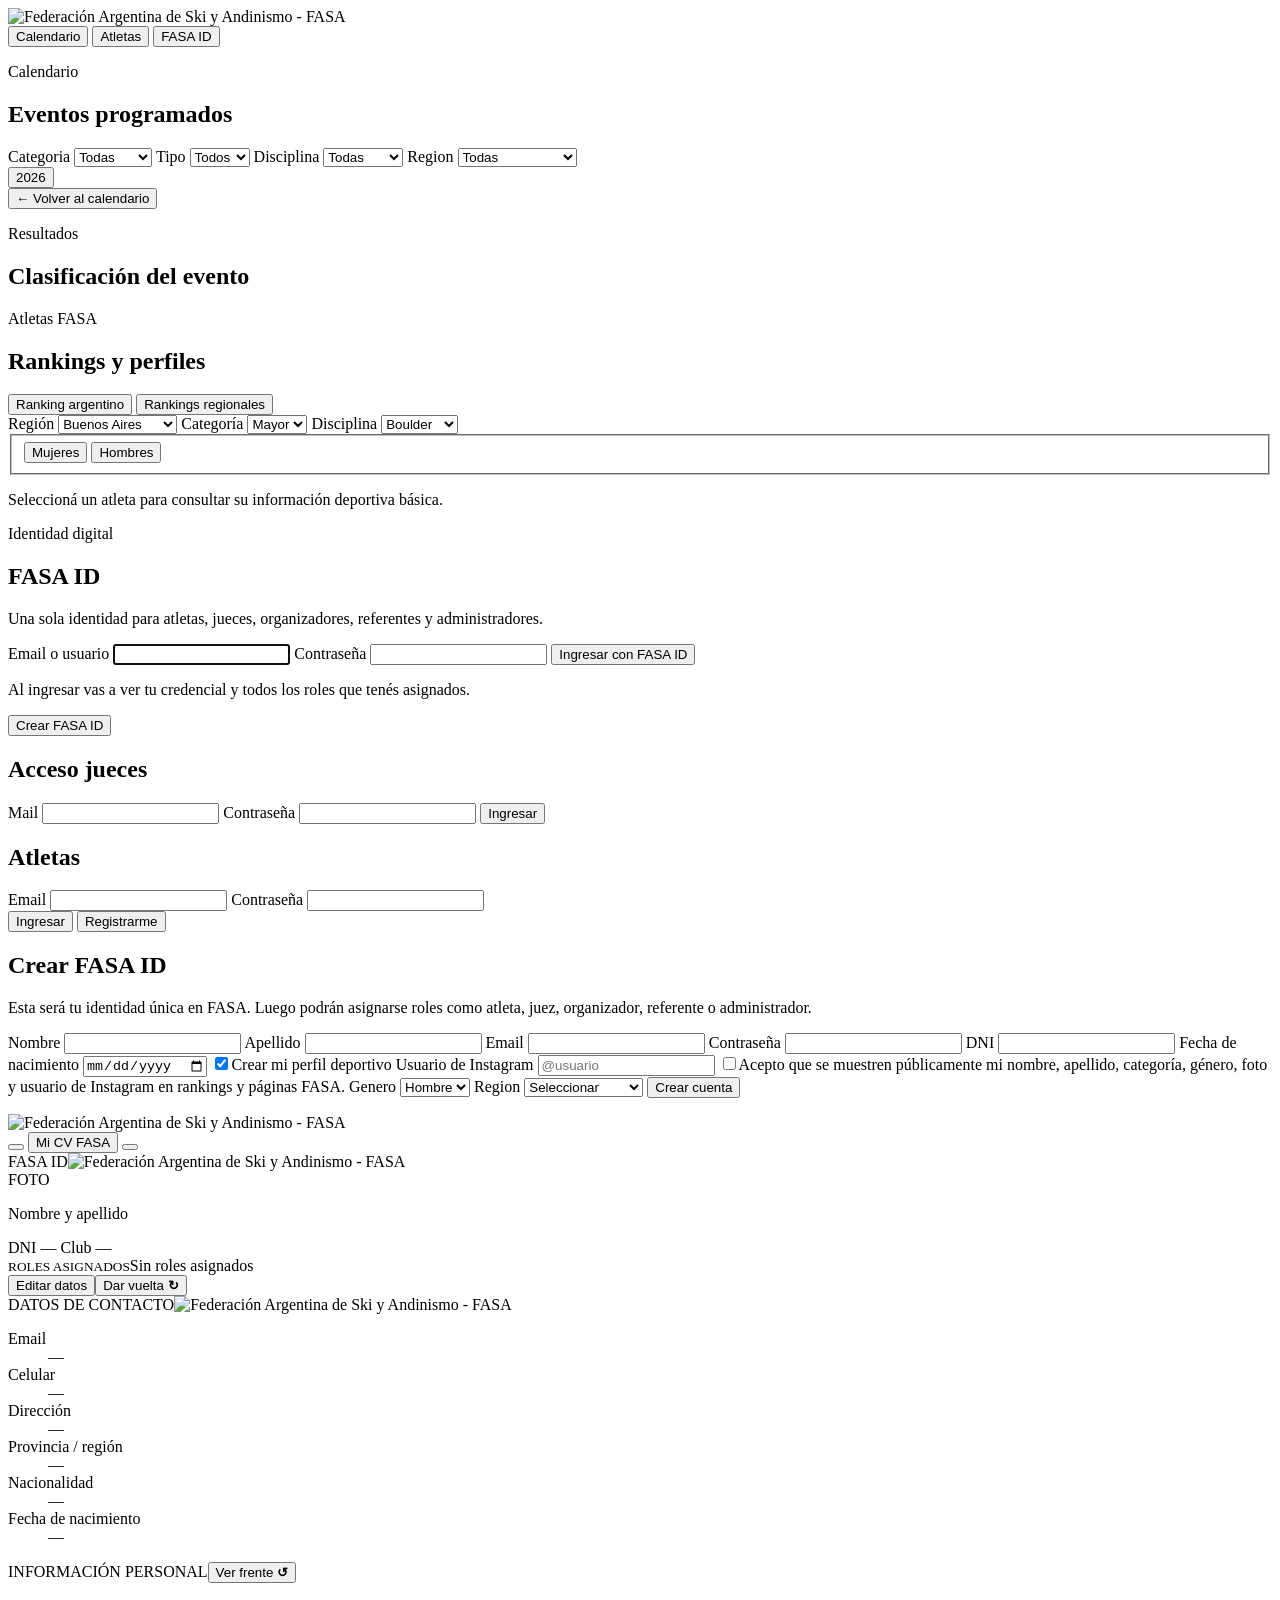
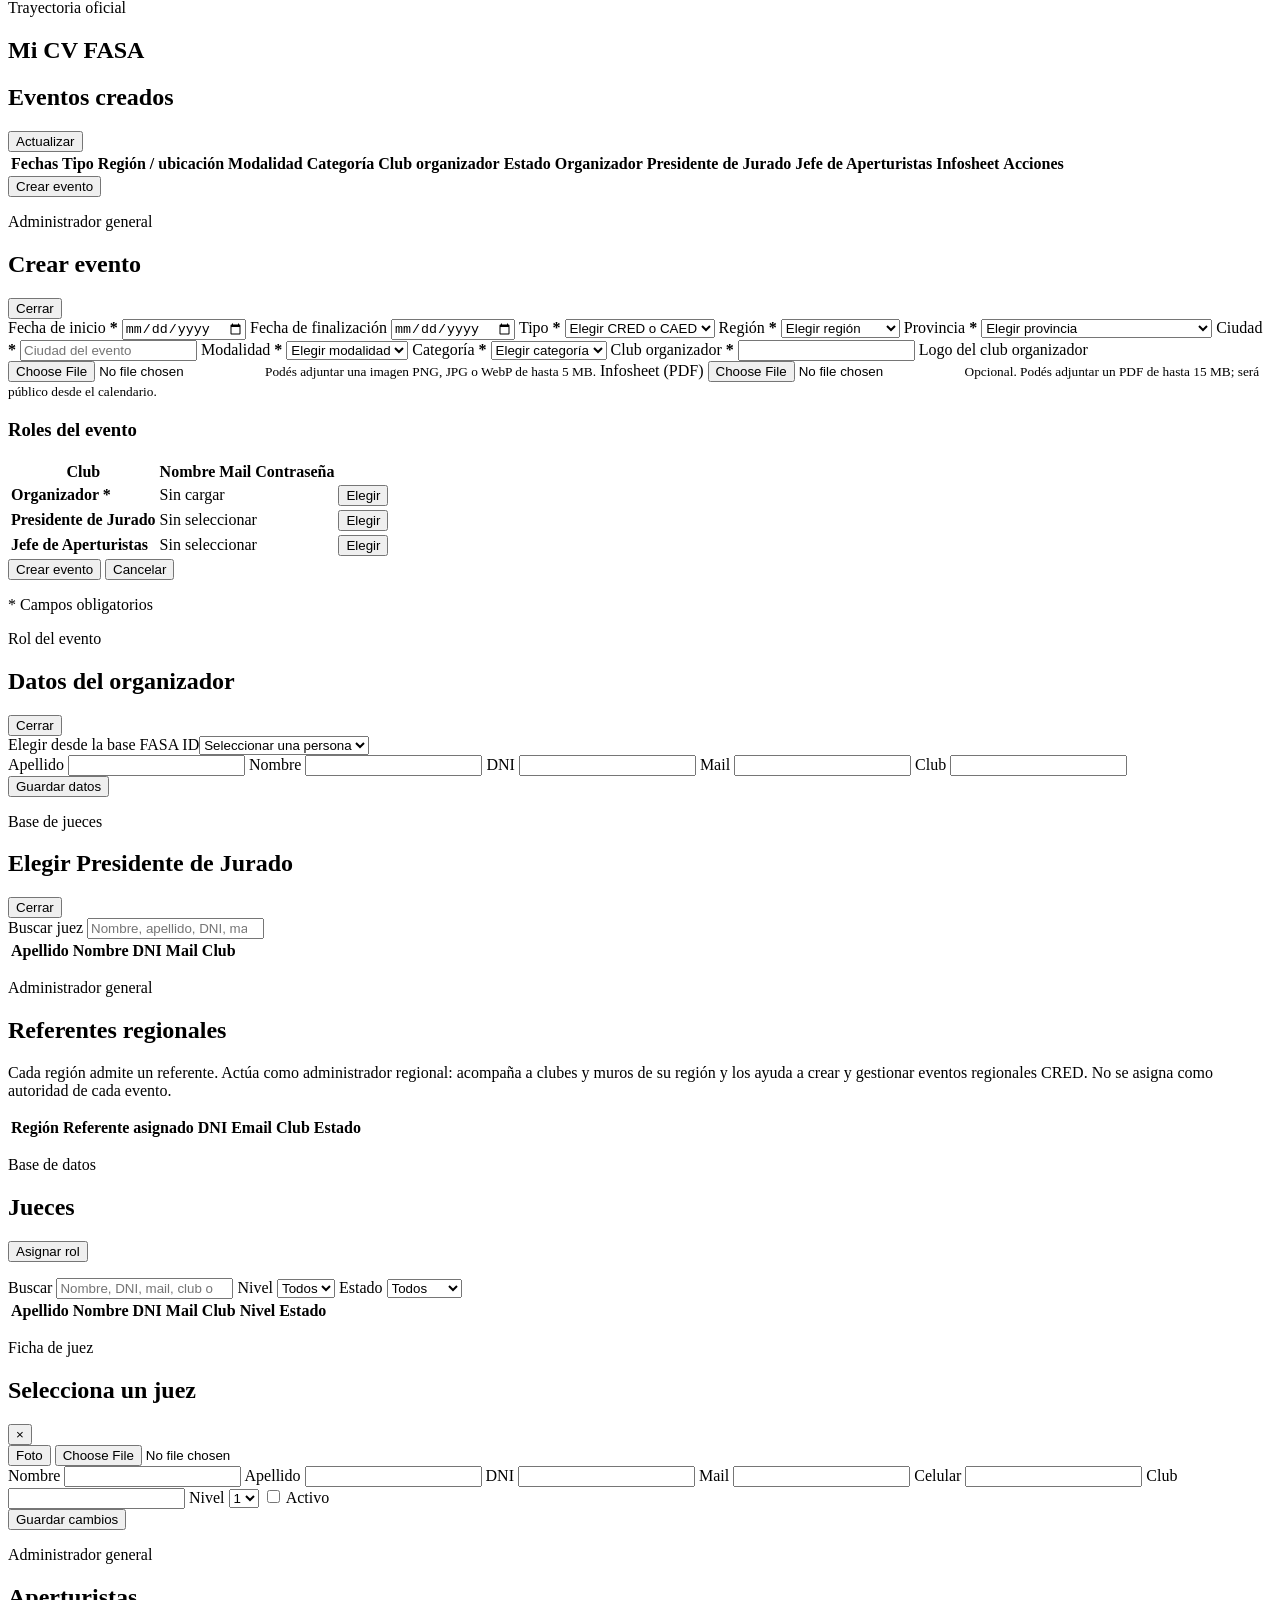
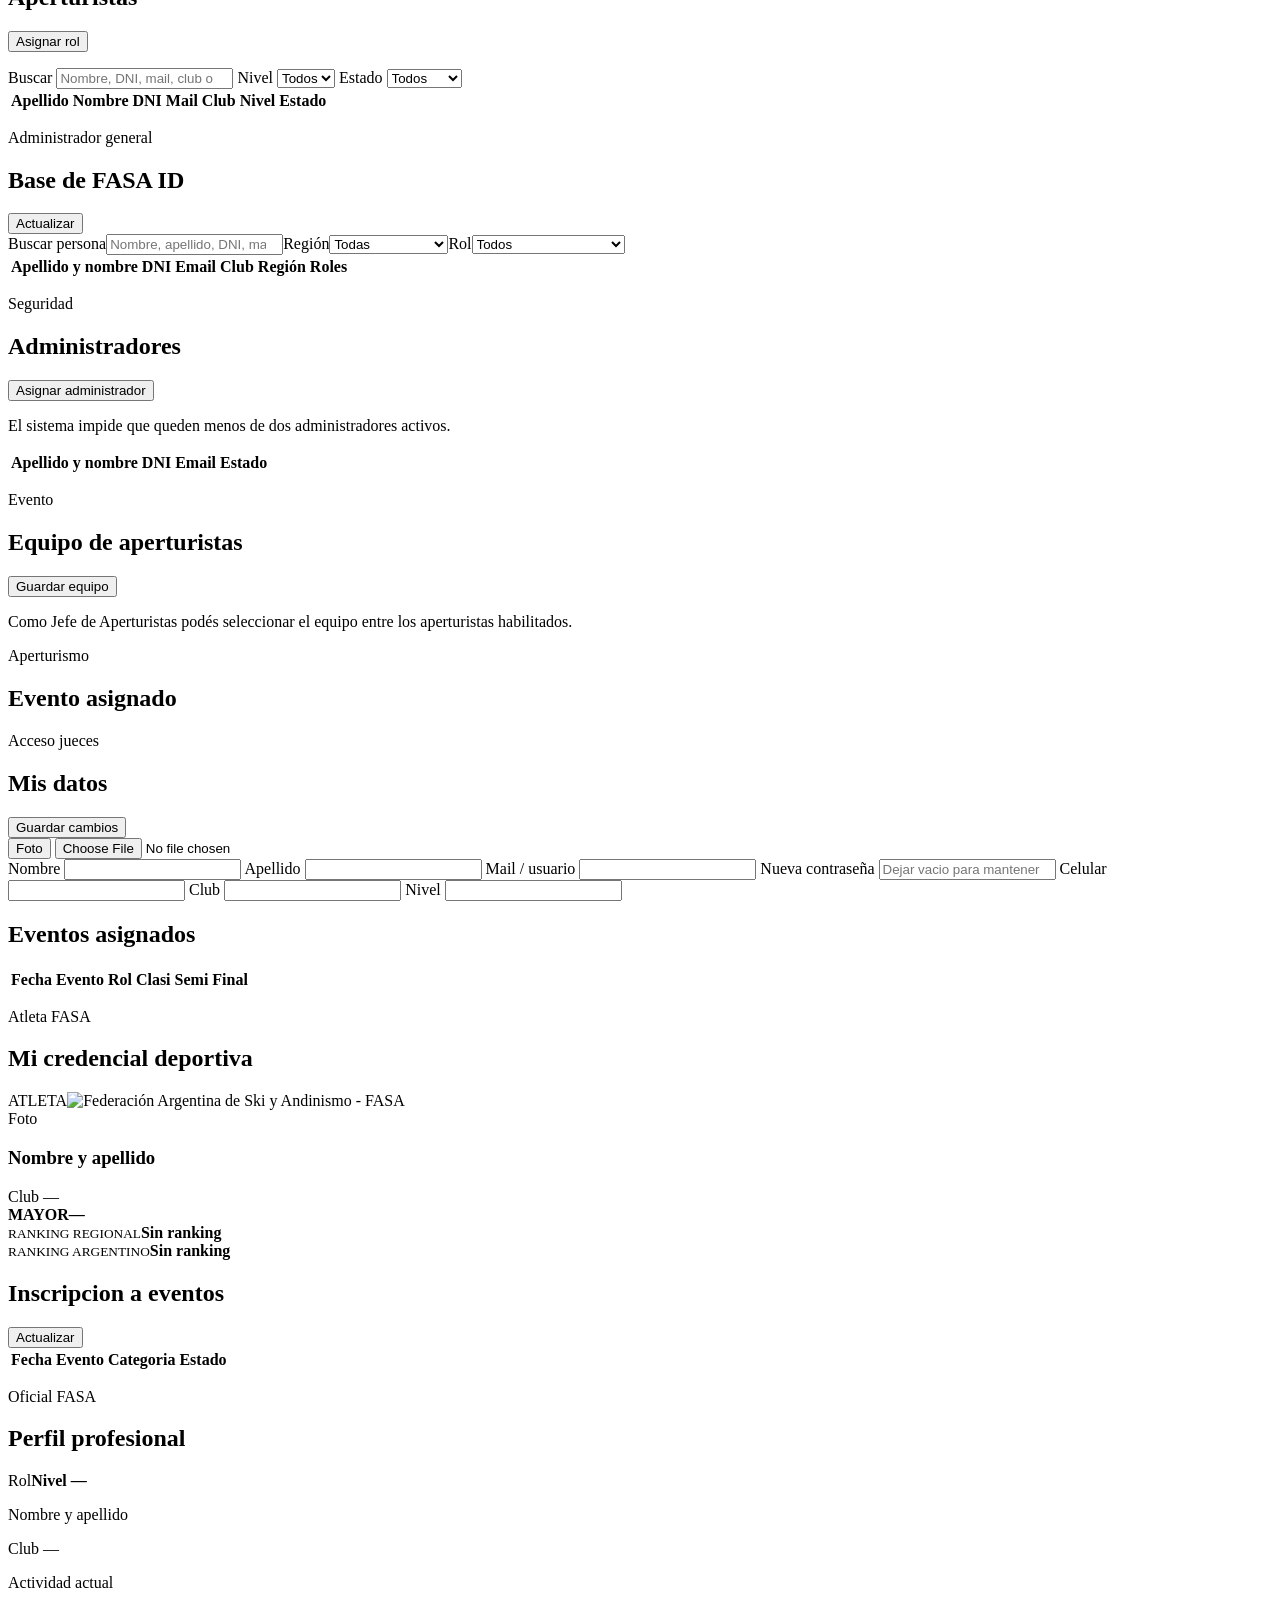
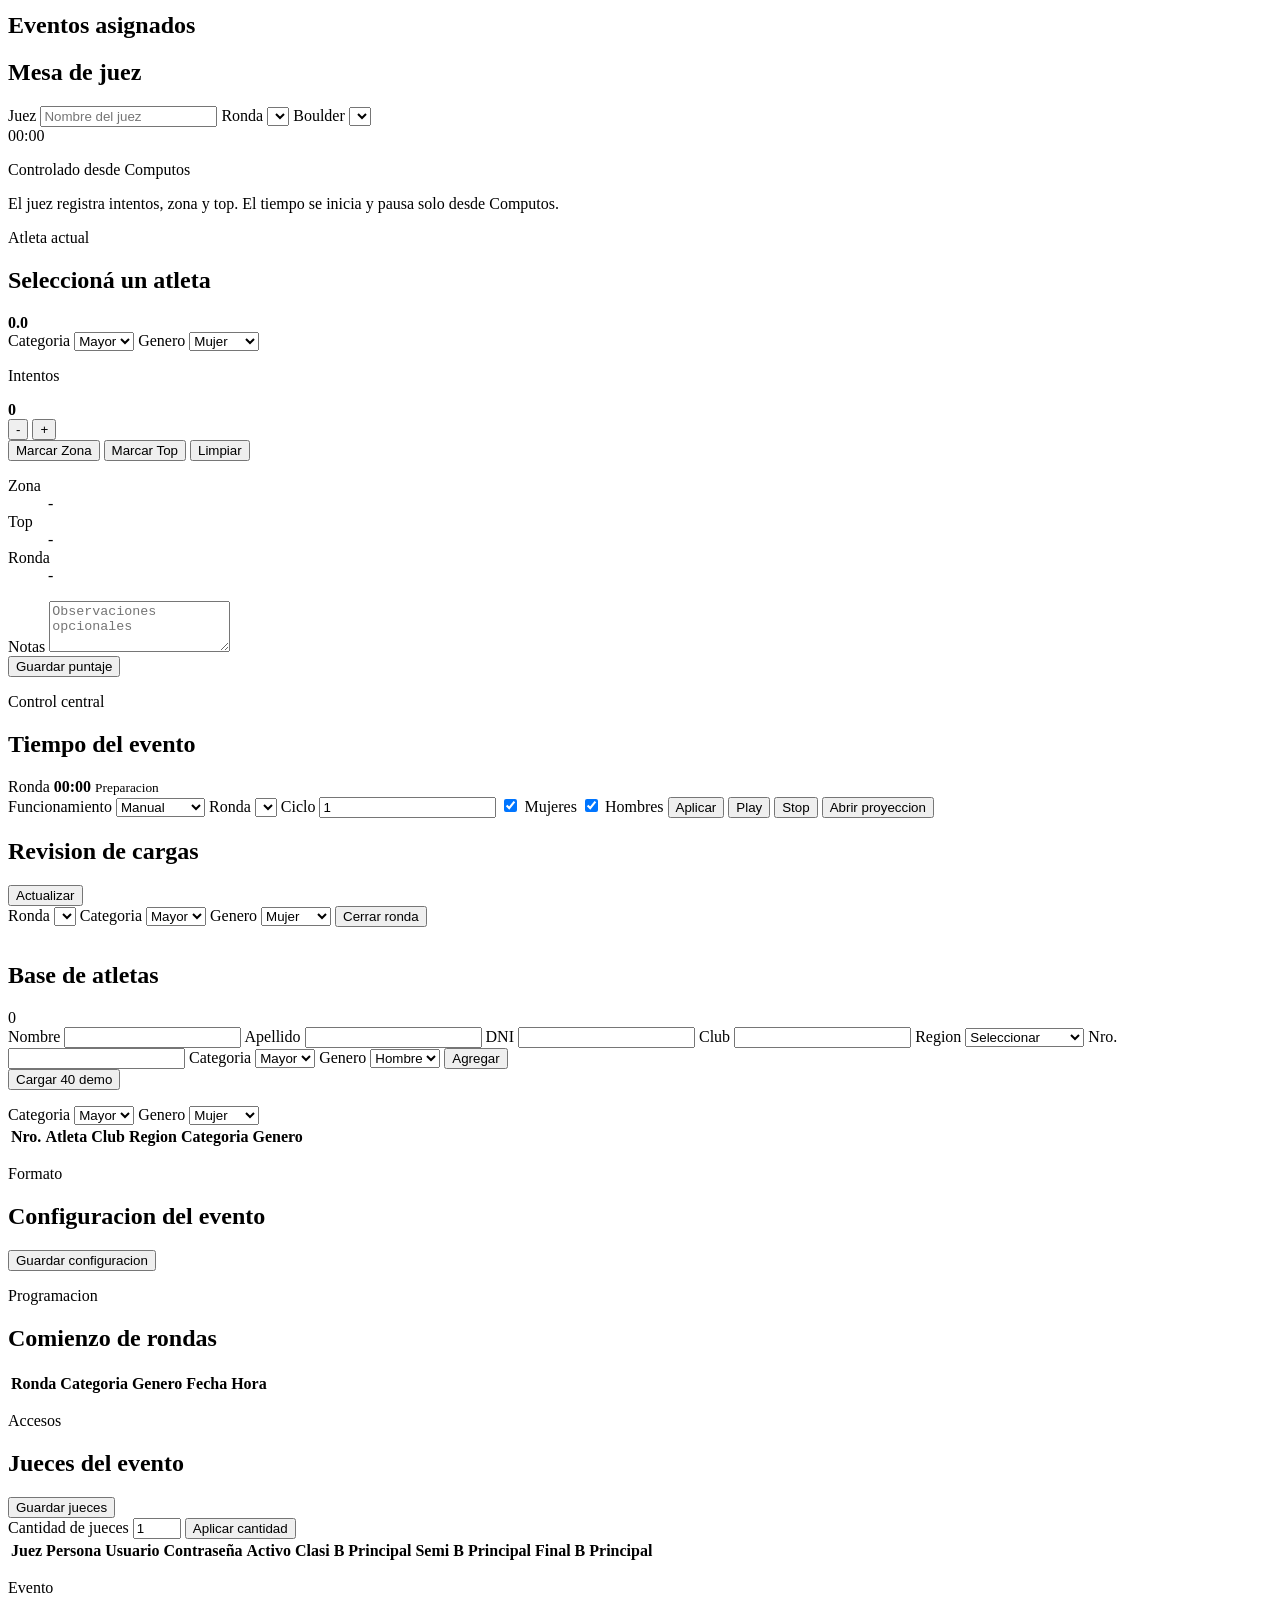
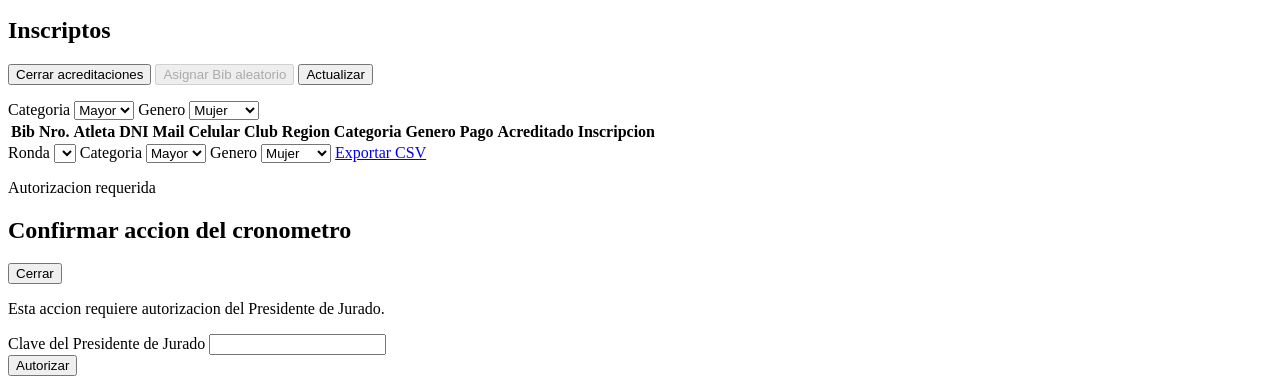
==== public/index.html @ 9b597a8a "Ajustes de version movil" ====
<!doctype html>
<html lang="es">
  <head>
    <meta charset="utf-8" />
    <meta name="viewport" content="width=device-width, initial-scale=1" />
    <title>Eventos de Escalada Deportiva FASA</title>
    <link rel="preconnect" href="https://fonts.googleapis.com" />
    <link rel="preconnect" href="https://fonts.gstatic.com" crossorigin />
    <link href="https://fonts.googleapis.com/css2?family=Catamaran:wght@500;700;800;900&display=swap" rel="stylesheet" />
    <link rel="stylesheet" href="/styles.css?v=20260820-mobile-layout" />
  </head>
  <body>
    <section id="loginGate" class="login-gate public-home">
      <div class="login-panel public-grid">
        <header class="public-site-header">
          <img class="public-site-logo" src="/assets/fasa-logo-white.png" alt="Federación Argentina de Ski y Andinismo - FASA" />
          <nav class="public-nav" aria-label="Navegación principal">
            <button class="public-nav-link active" type="button" data-public-view="calendarView">Calendario</button>
            <button class="public-nav-link" type="button" data-public-view="athletesView">Atletas</button>
            <button class="public-nav-link" type="button" data-public-view="accessView">FASA ID</button>
          </nav>
        </header>
        <section id="calendarView" class="calendar-board public-view active">
          <div class="section-head">
            <div>
              <p class="eyebrow">Calendario</p>
              <h2>Eventos programados</h2>
            </div>
          </div>
          <div class="calendar-filters">
            <label>Categoria
              <select id="publicFilterCategory">
                <option value="">Todas</option>
                <option>Juveniles</option>
                <option>Mayores</option>
              </select>
            </label>
            <label>Tipo
              <select id="publicFilterType">
                <option value="">Todos</option>
                <option>CRED</option>
                <option>CAED</option>
              </select>
            </label>
            <label>Disciplina
              <select id="publicFilterModality">
                <option value="">Todas</option>
                <option>Boulder</option>
                <option>Dificultad</option>
                <option>Velocidad</option>
              </select>
            </label>
            <label>Region
              <select id="publicFilterRegion">
                <option value="">Todas</option>
                <option>Buenos Aires</option>
                <option>Centro</option>
                <option>Cuyo</option>
                <option>Noa</option>
                <option>Litoral</option>
                <option>Patagonia Norte</option>
                <option>Patagonia Sur</option>
              </select>
            </label>
          </div>
          <div class="calendar-layout">
            <aside class="month-rail" aria-label="Filtrar por mes">
              <button id="calendarYear" class="month-year active" type="button">2026</button>
              <div id="calendarMonthRail" class="month-list"></div>
            </aside>
            <div id="publicCompetitionCalendar" class="calendar-list"></div>
          </div>
        </section>
        <section id="competitionDetailView" class="calendar-board public-view competition-page">
          <button id="backToCalendar" class="back-link" type="button">← Volver al calendario</button>
          <div id="competitionPublicHeader" class="competition-hero"></div>
          <section class="public-results-panel">
            <div class="section-head">
              <div><p class="eyebrow">Resultados</p><h2>Clasificación del evento</h2></div>
            </div>
            <div id="competitionPublicResults" class="public-rankings"></div>
          </section>
        </section>
        <section id="athletesView" class="calendar-board public-view">
          <div class="section-head">
            <div>
              <p class="eyebrow">Atletas FASA</p>
              <h2>Rankings y perfiles</h2>
            </div>
          </div>
          <div class="ranking-selector" role="group" aria-label="Tipo de ranking">
            <button class="ranking-button active" type="button" data-ranking="argentine">Ranking argentino</button>
            <button class="ranking-button" type="button" data-ranking="regional">Rankings regionales</button>
          </div>
          <div class="ranking-filters" aria-label="Filtros del ranking">
            <label id="rankingRegionField" class="hidden">Región
              <select id="rankingRegion">
                <option>Buenos Aires</option><option>Centro</option><option>Cuyo</option><option>Noa</option>
                <option>Litoral</option><option>Patagonia Norte</option><option>Patagonia Sur</option>
              </select>
            </label>
            <label>Categoría
              <select id="rankingCategory">
                <option value="mayor">Mayor</option><option value="U19">U19</option><option value="U17">U17</option>
              </select>
            </label>
            <label>Disciplina
              <select id="rankingDiscipline">
                <option value="Boulder">Boulder</option><option value="Dificultad">Dificultad</option><option value="Speed">Speed</option>
              </select>
            </label>
            <fieldset class="gender-toggle">
              <div class="toggle-track" role="group" aria-label="Mujeres u hombres">
                <button class="active" type="button" data-ranking-gender="Mujer">Mujeres</button>
                <button type="button" data-ranking-gender="Hombre">Hombres</button>
              </div>
            </fieldset>
          </div>
          <div id="rankingContext" class="ranking-context" aria-live="polite"></div>
          <div id="publicRankings" class="public-rankings"></div>
          <p class="athlete-note">Seleccioná un atleta para consultar su información deportiva básica.</p>
        </section>
        <aside id="accessView" class="access-panel public-view">
        <div>
          <p class="eyebrow">Identidad digital</p>
          <h2>FASA ID</h2>
          <p class="access-copy">Una sola identidad para atletas, jueces, organizadores, referentes y administradores.</p>
        </div>
        <form id="loginForm" class="login-card unified-login">
          <label>Email o usuario
            <input name="user" autocomplete="username" autofocus required />
          </label>
          <label>Contraseña
            <input name="password" type="password" autocomplete="current-password" />
          </label>
          <button class="primary" type="submit">Ingresar con FASA ID</button>
          <p>Al ingresar vas a ver tu credencial y todos los roles que tenés asignados.</p>
        </form>
        <button id="showCompetitorRegister" class="profile-create" type="button">Crear FASA ID</button>
        <form id="judgePortalLoginForm" class="login-card hidden" aria-hidden="true">
          <h2>Acceso jueces</h2>
          <label>Mail
            <input name="username" type="email" autocomplete="username" />
          </label>
          <label>Contraseña
            <input name="password" type="password" autocomplete="current-password" />
          </label>
          <button class="primary" type="submit">Ingresar</button>
        </form>
        <form id="competitorLoginForm" class="login-card hidden" aria-hidden="true">
          <h2>Atletas</h2>
          <label>Email
            <input name="email" type="email" autocomplete="username" />
          </label>
          <label>Contraseña
            <input name="password" type="password" autocomplete="current-password" />
          </label>
          <div class="save-row">
            <button class="primary" type="submit">Ingresar</button>
            <button type="button">Registrarme</button>
          </div>
        </form>
        <form id="competitorRegisterForm" class="login-card hidden">
          <h2>Crear FASA ID</h2>
          <p class="profile-explainer">Esta será tu identidad única en FASA. Luego podrán asignarse roles como atleta, juez, organizador, referente o administrador.</p>
          <label>Nombre <input name="first_name" required /></label>
          <label>Apellido <input name="last_name" required /></label>
          <label>Email <input name="email" type="email" required /></label>
          <label>Contraseña <input name="password" type="password" required /></label>
          <label>DNI <input name="dni" required inputmode="numeric" pattern="\d{8}" maxlength="8" /></label>
          <label>Fecha de nacimiento <input name="birth_date" type="date" required /></label>
          <label class="switch-option"><input name="create_athlete_profile" type="checkbox" checked /><span>Crear mi perfil deportivo</span></label>
          <label>Usuario de Instagram <input name="instagram" placeholder="@usuario" autocomplete="off" /></label>
          <label class="consent-option"><input name="public_athlete_profile" type="checkbox" /><span>Acepto que se muestren públicamente mi nombre, apellido, categoría, género, foto y usuario de Instagram en rankings y páginas FASA.</span></label>
          <label>Genero
            <select name="gender" required>
              <option>Hombre</option>
              <option>Mujer</option>
            </select>
          </label>
          <label>Region
            <select name="region">
              <option value="">Seleccionar</option>
              <option>Buenos Aires</option>
              <option>Centro</option>
              <option>Cuyo</option>
              <option>Noa</option>
              <option>Litoral</option>
              <option>Patagonia Norte</option>
              <option>Patagonia Sur</option>
            </select>
          </label>
          <button class="primary" type="submit">Crear cuenta</button>
        </form>
        <p id="loginStatus" aria-live="polite"></p>
        </aside>
      </div>
    </section>

    <header id="appHeader" class="topbar hidden">
      <img class="private-site-logo" src="/assets/fasa-logo-white.png" alt="Federación Argentina de Ski y Andinismo - FASA" />
      <nav class="tabs" aria-label="Vistas">
        <div class="private-top-nav">
          <div id="assignedRoles" class="assigned-roles" aria-label="Roles asignados"></div>
          <div class="private-account-nav">
            <button class="tab profile-tab account-icon-button" data-view="unifiedProfile" data-roles="general_admin regional_representative competition_admin organizer judge judge_portal competitor guest route_setter chief_route_setter" title="Mi FASA ID" aria-label="Mi FASA ID"><span class="user-avatar-icon" aria-hidden="true"></span></button>
            <strong id="currentRoleLabel" class="current-role-label hidden"></strong>
            <button class="tab cv-tab" data-view="fasaCv" data-roles="general_admin regional_representative competition_admin organizer judge judge_portal competitor guest route_setter chief_route_setter" type="button">Mi CV FASA</button>
            <button id="logoutButton" class="tab logout-tab account-icon-button" type="button" title="Salir" aria-label="Salir"><span class="exit-door-icon" aria-hidden="true"></span></button>
          </div>
        </div>
        <div class="private-secondary-nav">
          <button class="tab active role-hidden" data-view="judge" data-roles="judge" hidden>Juecear evento</button>
          <button class="tab role-hidden" data-view="competitions" data-roles="general_admin regional_representative" hidden>Eventos</button>
          <button class="tab role-hidden" data-view="regionalRepresentatives" data-roles="general_admin" hidden>Referentes regionales</button>
          <button class="tab role-hidden" data-view="judgePeople" data-roles="general_admin" hidden>Jueces</button>
          <button class="tab role-hidden" data-view="routeSetterPeople" data-roles="general_admin" hidden>Aperturistas</button>
          <button class="tab role-hidden" data-view="fasaIdManagement" data-roles="general_admin" hidden>FASA ID</button>
          <button class="tab role-hidden" data-view="administratorManagement" data-roles="general_admin" hidden>Administradores</button>
          <button class="tab role-hidden" data-view="routeSetterEvent" data-roles="route_setter" hidden>Evento</button>
          <button class="tab role-hidden" data-view="routeSetterTeam" data-roles="chief_route_setter" hidden>Equipo de aperturistas</button>
          <button class="tab role-hidden" data-view="officialProfile" data-roles="judge judge_portal route_setter chief_route_setter" hidden>Perfil profesional</button>
          <button class="tab role-hidden" data-view="competitorPortal" data-subview="profile" data-roles="competitor" hidden>Perfil deportivo</button>
          <button class="tab role-hidden" data-view="competitorPortal" data-subview="registrations" data-roles="competitor" hidden>Inscripción a eventos</button>
          <button class="tab role-hidden" data-view="computos" data-roles="competition_admin" hidden>Cómputos</button>
          <button class="tab role-hidden" data-view="registrations" data-roles="competition_admin organizer" hidden>Inscriptos</button>
          <button class="tab role-hidden" data-view="config" data-roles="competition_admin" hidden>Configuración</button>
          <button class="tab role-hidden" data-view="results" data-roles="competition_admin judge guest" hidden>Resultados</button>
        </div>
      </nav>
    </header>

    <main id="appMain" class="hidden">
      <section id="activeEventContext" class="active-event-context" hidden>
        <div><span id="activeEventRole">Rol</span><strong id="activeEventName">Evento seleccionado</strong><small id="activeEventMeta"></small></div>
        <nav id="activeEventActions" class="active-event-actions" aria-label="Funciones del evento"></nav>
        <button id="backToAssignedEvents" class="event-return-button" type="button" title="Volver a eventos asignados" aria-label="Volver a eventos asignados">↩</button>
      </section>
      <section id="unifiedProfile" class="view">
        <section class="fasa-profile-panel">
          <div id="fasaIdFlip" class="fasa-id-flip">
            <div class="fasa-id-card" aria-label="Credencial digital FASA ID">
              <article class="id-card-face id-card-front">
                <div class="id-card-brand"><span>FASA ID</span><img src="/assets/fasa-logo-white.png" alt="Federación Argentina de Ski y Andinismo - FASA" /></div>
                <div class="id-card-body">
                  <div id="fasaIdCardPhoto" class="id-card-photo"><span>FOTO</span></div>
                  <div class="id-card-data">
                    <p id="fasaIdCardName">Nombre y apellido</p>
                    <span id="fasaIdCardDni">DNI —</span>
                    <span id="fasaIdCardClub">Club —</span>
                    <div class="id-card-roles"><small>ROLES ASIGNADOS</small><span id="fasaIdCardRoles">Sin roles asignados</span></div>
                  </div>
                </div>
                <div class="id-card-footer"><button id="editUnifiedProfile" class="card-edit-button" type="button">Editar datos</button><button class="flip-id-button" type="button" data-flip-id>Dar vuelta <b>↻</b></button></div>
              </article>
              <article class="id-card-face id-card-back">
                <div class="id-card-brand"><span>DATOS DE CONTACTO</span><img src="/assets/fasa-logo-white.png" alt="Federación Argentina de Ski y Andinismo - FASA" /></div>
                <dl class="id-card-details">
                  <div><dt>Email</dt><dd id="fasaIdCardEmail">—</dd></div>
                  <div><dt>Celular</dt><dd id="fasaIdCardPhone">—</dd></div>
                  <div><dt>Dirección</dt><dd id="fasaIdCardAddress">—</dd></div>
                  <div><dt>Provincia / región</dt><dd id="fasaIdCardLocation">—</dd></div>
                  <div><dt>Nacionalidad</dt><dd id="fasaIdCardNationality">—</dd></div>
                  <div><dt>Fecha de nacimiento</dt><dd id="fasaIdCardBirthDate">—</dd></div>
                </dl>
                <div class="id-card-footer"><span>INFORMACIÓN PERSONAL</span><button class="flip-id-button" type="button" data-flip-id>Ver frente <b>↺</b></button></div>
              </article>
            </div>
          </div>
          <dialog id="profileEditDialog" class="profile-edit-dialog">
            <form method="dialog" class="profile-edit-shell">
              <div class="section-head"><div><p class="eyebrow">FASA ID</p><h2>Editar datos</h2></div><button id="closeProfileEditor" class="dialog-close" value="cancel" aria-label="Cerrar">×</button></div>
              <p class="profile-intro">El DNI identifica tu registro y no puede modificarse desde aquí.</p>
              <div class="unified-profile-layout">
                <div class="profile-photo-card">
                  <div id="unifiedProfilePhoto" class="photo-preview"><span>Foto de perfil</span></div>
                  <label>URL de la foto <input data-unified-field="photo_url" placeholder="https://..." /></label>
                </div>
                <div class="detail-form unified-fields">
                  <label>Nombre <input data-unified-field="first_name" /></label>
                  <label>Apellido <input data-unified-field="last_name" /></label>
                  <label>Nacionalidad <input data-unified-field="nationality" /></label>
                  <label>DNI <input data-unified-field="dni" readonly inputmode="numeric" maxlength="8" /></label>
                  <label>Club <input data-unified-field="club" /></label>
                  <label>Fecha de nacimiento <input data-unified-field="birth_date" type="date" /></label>
                  <label>Dirección de mail <input data-unified-field="email" type="email" /></label>
                  <label>Nueva contraseña <input data-unified-field="password" type="password" placeholder="Dejar vacío para mantener" /></label>
                  <label>Celular <input data-unified-field="phone" /></label>
                  <label>Dirección <input data-unified-field="address" /></label>
                  <label>Provincia <input data-unified-field="province" /></label>
                  <label>Región <select data-unified-field="region"><option>Buenos Aires</option><option>Centro</option><option>Cuyo</option><option>Noa</option><option>Litoral</option><option>Patagonia Norte</option><option>Patagonia Sur</option></select></label>
                </div>
              </div>
              <section class="athlete-profile-settings">
                <label class="switch-option"><input id="editAthleteProfileEnabled" type="checkbox" /><span>Crear o mantener mi perfil deportivo</span></label>
                <label>Usuario de Instagram <input id="editAthleteInstagram" placeholder="@usuario" /></label>
                <label class="consent-option"><input id="editAthletePublicConsent" type="checkbox" /><span>Acepto mostrar públicamente nombre, apellido, categoría, género, foto e Instagram.</span></label>
              </section>
              <div class="dialog-actions"><button value="cancel" type="button" id="cancelProfileEditor">Cancelar</button><button id="saveUnifiedProfile" class="primary" type="button">Guardar datos</button></div>
              <p id="unifiedProfileStatus" aria-live="polite"></p>
            </form>
          </dialog>
        </section>
      </section>
      <section id="fasaCv" class="view">
        <section class="panel fasa-profile-panel">
          <div class="section-head"><div><p class="eyebrow">Trayectoria oficial</p><h2>Mi CV FASA</h2></div></div>
          <div id="fasaCvRoles" class="cv-role-summary"></div>
          <div id="fasaCvHistory" class="cv-history"></div>
        </section>
      </section>
      <section id="competitions" class="view">
        <section class="panel">
          <div class="section-head">
            <h2>Eventos creados</h2>
            <button id="refreshCompetitions" type="button">Actualizar</button>
          </div>
          <div class="management-table-wrap">
            <table>
              <thead>
                <tr><th>Fechas</th><th>Tipo</th><th>Región / ubicación</th><th>Modalidad</th><th>Categoría</th><th>Club organizador</th><th>Estado</th><th>Organizador</th><th>Presidente de Jurado</th><th>Jefe de Aperturistas</th><th>Infosheet</th><th>Acciones</th></tr>
              </thead>
              <tbody id="competitionsTable"></tbody>
            </table>
          </div>
          <div class="management-create-row"><button id="openCompetitionCreator" class="primary" type="button">Crear evento</button></div>
        </section>
        <div id="competitionEditorModal" class="modal-overlay hidden">
        <section class="panel competition-editor-panel" role="dialog" aria-modal="true" aria-labelledby="competitionEditorTitle">
          <div class="section-head">
            <div>
              <p class="eyebrow">Administrador general</p>
              <h2 id="competitionEditorTitle">Crear evento</h2>
            </div>
            <button id="closeCompetitionEditor" type="button">Cerrar</button>
          </div>
          <form id="competitionForm" class="competition-form">
            <input type="hidden" name="id" />
            <label><span class="field-label">Fecha de inicio <b aria-hidden="true">*</b></span>
              <input name="event_date" type="date" required />
            </label>
            <label>Fecha de finalización
              <input name="end_date" type="date" />
            </label>
            <label><span class="field-label">Tipo <b aria-hidden="true">*</b></span>
              <select name="competition_type" id="competitionType" required>
                <option value="" selected disabled>Elegir CRED o CAED</option>
                <option value="CRED">CRED</option>
                <option value="CAED">CAED</option>
              </select>
            </label>
            <label id="regionField"><span class="field-label">Región <b aria-hidden="true">*</b></span>
              <select name="region" id="competitionRegion">
                <option value="" selected disabled>Elegir región</option>
                <option>Buenos Aires</option>
                <option>Centro</option>
                <option>Cuyo</option>
                <option>Noa</option>
                <option>Litoral</option>
                <option>Patagonia Norte</option>
                <option>Patagonia Sur</option>
              </select>
            </label>
            <label><span class="field-label">Provincia <b aria-hidden="true">*</b></span>
              <select name="province" required>
                <option value="" selected disabled>Elegir provincia</option>
                <option>Buenos Aires</option>
                <option>Catamarca</option>
                <option>Chaco</option>
                <option>Chubut</option>
                <option>Ciudad Autónoma de Buenos Aires</option>
                <option>Córdoba</option>
                <option>Corrientes</option>
                <option>Entre Ríos</option>
                <option>Formosa</option>
                <option>Jujuy</option>
                <option>La Pampa</option>
                <option>La Rioja</option>
                <option>Mendoza</option>
                <option>Misiones</option>
                <option>Neuquén</option>
                <option>Río Negro</option>
                <option>Salta</option>
                <option>San Juan</option>
                <option>San Luis</option>
                <option>Santa Cruz</option>
                <option>Santa Fe</option>
                <option>Santiago del Estero</option>
                <option>Tierra del Fuego</option>
                <option>Tucumán</option>
              </select>
            </label>
            <label><span class="field-label">Ciudad <b aria-hidden="true">*</b></span>
              <input name="city" required placeholder="Ciudad del evento" />
            </label>
            <label><span class="field-label">Modalidad <b aria-hidden="true">*</b></span>
              <select name="modality" required>
                <option value="" selected disabled>Elegir modalidad</option>
                <option>Boulder</option>
                <option>Dificultad</option>
                <option>Velocidad</option>
              </select>
            </label>
            <label><span class="field-label">Categoría <b aria-hidden="true">*</b></span>
              <select name="category" required>
                <option value="" selected disabled>Elegir categoría</option>
                <option>Juveniles</option>
                <option>Mayores</option>
              </select>
            </label>
            <label><span class="field-label">Club organizador <b aria-hidden="true">*</b></span>
              <input name="organizer_club" required />
            </label>
            <label class="event-upload-field">Logo del club organizador
              <input name="organizer_logo_file" type="file" accept="image/png,image/jpeg,image/webp,.png,.jpg,.jpeg,.webp" />
              <span class="event-upload-preview"><img id="organizerLogoPreview" alt="Vista previa del logo del club" hidden /></span>
              <small id="organizerLogoCurrent" class="hint">Podés adjuntar una imagen PNG, JPG o WebP de hasta 5 MB.</small>
            </label>
            <label class="infosheet-field">Infosheet (PDF)
              <input name="infosheet_file" type="file" accept="application/pdf,.pdf" />
              <small id="infosheetCurrent" class="hint">Opcional. Podés adjuntar un PDF de hasta 15 MB; será público desde el calendario.</small>
            </label>
            <div class="form-table-block">
              <div class="section-head compact-head">
                <h3>Roles del evento</h3>
              </div>
              <input name="organizer_fasa_id" type="hidden" />
              <input name="jury_president_fasa_id" id="juryPresidentSelect" type="hidden" />
              <input name="chief_route_setter_fasa_id" id="chiefRouteSetterSelect" type="hidden" />
              <input name="organizer_last_name" type="hidden" />
              <input name="organizer_name" type="hidden" />
              <input name="organizer_dni" type="hidden" />
              <input name="organizer_username" type="hidden" />
              <input name="organizer_person_club" type="hidden" />
              <table id="competitionRolesTable" class="form-table">
                <thead>
                  <tr><th>Club</th><th>Nombre</th><th>Mail</th><th>Contraseña</th></tr>
                </thead>
                <tbody>
                  <tr id="organizerRoleRow">
                    <td><strong>Organizador <span class="required-mark" aria-hidden="true">*</span></strong></td>
                    <td colspan="5" id="organizerSummary">Sin cargar</td>
                    <td><button id="openOrganizerEditor" type="button">Elegir</button></td>
                  </tr>
                </tbody>
                <tbody id="juryPresidentSummary">
                  <tr>
                    <td><strong>Presidente de Jurado</strong></td>
                    <td colspan="5">Sin seleccionar</td>
                    <td><button id="openJuryPresidentPicker" type="button">Elegir</button></td>
                  </tr>
                </tbody>
                <tbody id="chiefRouteSetterSummary"><tr><td><strong>Jefe de Aperturistas</strong></td><td colspan="5">Sin seleccionar</td><td><button id="chooseChiefRouteSetter" type="button">Elegir</button></td></tr></tbody>
              </table>
            </div>
            <div class="competition-form-actions">
              <div class="save-row">
                <button id="saveCompetitionButton" class="primary" type="submit">Crear evento</button>
                <button id="reviewApproveCompetition" class="primary" type="button" hidden>Aprobar</button>
                <button id="reviewRejectCompetition" class="delete" type="button" hidden>Rechazar</button>
                <button id="cancelCompetitionEdit" type="button">Cancelar</button>
              </div>
              <p class="required-fields-note"><span aria-hidden="true">*</span> Campos obligatorios</p>
            </div>
          </form>
          <p id="competitionStatus" aria-live="polite"></p>
        </section>
        </div>
        <div id="organizerModal" class="modal-overlay hidden">
          <section class="panel detail-panel" role="dialog" aria-modal="true" aria-labelledby="organizerModalTitle">
            <div class="section-head">
              <div>
                <p class="eyebrow">Rol del evento</p>
                <h2 id="organizerModalTitle">Datos del organizador</h2>
              </div>
              <button id="closeOrganizerEditor" type="button">Cerrar</button>
            </div>
            <label>Elegir desde la base FASA ID<select id="organizerFasaPicker"><option value="">Seleccionar una persona</option></select></label>
            <div class="detail-form">
              <label>Apellido <input data-organizer-field="last_name" /></label>
              <label>Nombre <input data-organizer-field="first_name" /></label>
              <label>DNI <input data-organizer-field="dni" inputmode="numeric" pattern="\d{8}" maxlength="8" /></label>
              <label>Mail <input data-organizer-field="username" type="email" /></label>
              <label>Club <input data-organizer-field="club" /></label>
            </div>
            <div class="save-row">
              <button id="saveOrganizerEditor" class="primary" type="button">Guardar datos</button>
            </div>
          </section>
        </div>
        <div id="juryPresidentModal" class="modal-overlay hidden">
          <section class="panel detail-panel" role="dialog" aria-modal="true" aria-labelledby="juryPresidentModalTitle">
            <div class="section-head">
              <div>
                <p class="eyebrow">Base de jueces</p>
                <h2 id="juryPresidentModalTitle">Elegir Presidente de Jurado</h2>
              </div>
              <button id="closeJuryPresidentPicker" type="button">Cerrar</button>
            </div>
            <label class="table-search">Buscar juez <input id="juryPresidentSearch" type="search" placeholder="Nombre, apellido, DNI, mail o club" /></label>
            <table>
              <thead>
                <tr><th>Apellido</th><th>Nombre</th><th>DNI</th><th>Mail</th><th>Club</th><th></th></tr>
              </thead>
              <tbody id="juryPresidentPickerTable"></tbody>
            </table>
          </section>
        </div>
      </section>

      <section id="regionalRepresentatives" class="view">
        <section class="panel">
          <div class="section-head">
            <div>
              <p class="eyebrow">Administrador general</p>
              <h2>Referentes regionales</h2>
            </div>
          </div>
          <p class="profile-intro">Cada región admite un referente. Actúa como administrador regional: acompaña a clubes y muros de su región y los ayuda a crear y gestionar eventos regionales CRED. No se asigna como autoridad de cada evento.</p>
          <p id="regionalRepresentativesStatus" aria-live="polite"></p>
          <table>
            <thead>
              <tr><th>Región</th><th>Referente asignado</th><th>DNI</th><th>Email</th><th>Club</th><th>Estado</th><th></th></tr>
            </thead>
            <tbody id="regionalRepresentativesTable"></tbody>
          </table>
        </section>
      </section>

      <section id="judgePeople" class="view">
        <section class="panel">
          <div class="section-head">
            <div>
              <p class="eyebrow">Base de datos</p>
              <h2>Jueces</h2>
            </div>
            <div class="save-row"><button type="button" data-open-role-assignment="judge">Asignar rol</button></div>
          </div>
          <div class="save-row">
            <p id="judgePeopleStatus" aria-live="polite"></p>
          </div>
          <div class="directory-filters" aria-label="Filtros de jueces">
            <label>Buscar
              <input id="judgePeopleSearch" type="search" placeholder="Nombre, DNI, mail, club o región" />
            </label>
            <label>Nivel
              <select id="judgePeopleLevelFilter"><option value="">Todos</option><option>1</option><option>2</option><option>3</option><option>4</option><option>5</option></select>
            </label>
            <label>Estado
              <select id="judgePeopleStatusFilter"><option value="">Todos</option><option value="active">Activos</option><option value="inactive">Inactivos</option></select>
            </label>
            <span id="judgePeopleResultCount" class="filter-result-count" aria-live="polite"></span>
          </div>
          <div class="directory-table-scroll"><table>
            <thead>
              <tr><th>Apellido</th><th>Nombre</th><th>DNI</th><th>Mail</th><th>Club</th><th>Nivel</th><th>Estado</th></tr>
            </thead>
            <tbody id="judgePeopleTable"></tbody>
          </table></div>
        </section>
        <div id="judgePersonModal" class="modal-overlay hidden">
          <section id="judgePersonDetail" class="panel detail-panel" role="dialog" aria-modal="true" aria-labelledby="judgePersonDetailTitle">
            <div class="section-head">
              <div>
                <p class="eyebrow">Ficha de juez</p>
                <h2 id="judgePersonDetailTitle">Selecciona un juez</h2>
              </div>
              <button id="closeJudgePersonDetail" class="dialog-close" type="button" aria-label="Cerrar">×</button>
            </div>
            <div class="judge-detail-layout">
              <div class="photo-box">
                <button id="judgePhotoPreview" class="photo-preview" type="button">Foto</button>
                <input id="judgePhotoFile" class="file-input" type="file" accept="image/*" />
                <input data-person-field="photo_url" type="hidden" />
              </div>
              <div class="detail-form" data-judge-person-editor>
                <input type="hidden" data-person-field="id" />
                <label>Nombre
                  <input data-person-field="first_name" />
                </label>
                <label>Apellido
                  <input data-person-field="last_name" />
                </label>
                <label>DNI
                  <input data-person-field="dni" inputmode="numeric" pattern="\d{8}" maxlength="8" />
                </label>
                <label>Mail
                  <input data-person-field="mail" type="email" />
                </label>
                <label>Celular
                  <input data-person-field="phone" />
                </label>
                <label>Club
                  <input data-person-field="club" />
                </label>
                <label>Nivel
                  <select data-person-field="level">
                    <option value="1">1</option>
                    <option value="2">2</option>
                    <option value="3">3</option>
                    <option value="4">4</option>
                    <option value="5">5</option>
                  </select>
                </label>
                <label class="inline-check">
                  <input type="checkbox" data-person-field="active" />
                  Activo
                </label>
              </div>
            </div>
            <div class="save-row"><button id="saveOfficialPersonDetail" class="primary" type="button">Guardar cambios</button><p id="officialPersonDetailStatus"></p></div>
          </section>
        </div>
      </section>
      <section id="routeSetterPeople" class="view">
        <section class="panel">
          <div class="section-head"><div><p class="eyebrow">Administrador general</p><h2>Aperturistas</h2></div><div class="save-row"><button type="button" data-open-role-assignment="route_setter">Asignar rol</button></div></div>
          <p id="routeSetterPeopleStatus" aria-live="polite"></p>
          <div class="directory-filters" aria-label="Filtros de aperturistas">
            <label>Buscar
              <input id="routeSetterPeopleSearch" type="search" placeholder="Nombre, DNI, mail, club o región" />
            </label>
            <label>Nivel
              <select id="routeSetterPeopleLevelFilter"><option value="">Todos</option><option>1</option><option>2</option><option>3</option><option>4</option><option>5</option></select>
            </label>
            <label>Estado
              <select id="routeSetterPeopleStatusFilter"><option value="">Todos</option><option value="active">Activos</option><option value="inactive">Inactivos</option></select>
            </label>
            <span id="routeSetterPeopleResultCount" class="filter-result-count" aria-live="polite"></span>
          </div>
          <div class="directory-table-scroll"><table><thead><tr><th>Apellido</th><th>Nombre</th><th>DNI</th><th>Mail</th><th>Club</th><th>Nivel</th><th>Estado</th></tr></thead><tbody id="routeSetterPeopleTable"></tbody></table></div>
        </section>
        <dialog id="routeSetterDetailDialog" class="profile-edit-dialog"><form method="dialog" class="profile-edit-shell"><div class="section-head"><div><p class="eyebrow">Ficha de aperturista</p><h2 id="routeSetterDetailTitle">Aperturista</h2></div><button class="dialog-close" value="cancel" aria-label="Cerrar">×</button></div><div class="judge-detail-layout"><div class="photo-box"><button id="routeSetterPhotoPreview" class="photo-preview" type="button">Foto</button><input id="routeSetterPhotoFile" class="file-input" type="file" accept="image/*" /><input data-route-setter-detail="photo_url" type="hidden" /><p class="hint">Presioná la foto para cargar o reemplazar la imagen.</p></div><div class="detail-form"><label>Nombre<input data-route-setter-detail="first_name" readonly /></label><label>Apellido<input data-route-setter-detail="last_name" readonly /></label><label>DNI<input data-route-setter-detail="dni" readonly /></label><label>Mail<input data-route-setter-detail="mail" readonly /></label><label>Club<input data-route-setter-detail="club" readonly /></label><label>Nivel<select data-route-setter-detail="level"><option value="1">1</option><option value="2">2</option><option value="3">3</option><option value="4">4</option><option value="5">5</option></select></label><label class="inline-check"><input data-route-setter-detail="active" type="checkbox" /> Activo</label></div></div><div class="dialog-actions"><button value="cancel">Cancelar</button><button id="saveRouteSetterDetail" class="primary" type="button">Guardar cambios</button></div><p id="routeSetterDetailStatus"></p></form></dialog>
      </section>
      <section id="fasaIdManagement" class="view"><section class="panel"><div class="section-head"><div><p class="eyebrow">Administrador general</p><h2>Base de FASA ID</h2></div><button id="refreshFasaManagement" type="button">Actualizar</button></div><div class="directory-filters" aria-label="Filtros de FASA ID"><label>Buscar persona<input id="fasaManagementSearch" type="search" placeholder="Nombre, apellido, DNI, mail, club o región" /></label><label>Región<select id="fasaManagementRegionFilter"><option value="">Todas</option><option>Buenos Aires</option><option>Centro</option><option>Cuyo</option><option>Noa</option><option>Litoral</option><option>Patagonia Norte</option><option>Patagonia Sur</option></select></label><label>Rol<select id="fasaManagementRoleFilter"><option value="">Todos</option><option value="competitor">Atleta</option><option value="judge">Juez</option><option value="route_setter">Aperturista</option><option value="chief_route_setter">Jefe de Aperturistas</option><option value="competition_admin">Presidente de jurado</option><option value="organizer">Organizador</option><option value="regional_representative">Referente regional</option><option value="general_admin">Administrador general</option><option value="none">Sin roles</option></select></label><span id="fasaManagementResultCount" class="filter-result-count" aria-live="polite"></span></div><div class="directory-table-scroll"><table><thead><tr><th>Apellido y nombre</th><th>DNI</th><th>Email</th><th>Club</th><th>Región</th><th>Roles</th></tr></thead><tbody id="fasaManagementTable"></tbody></table></div></section></section>
      <section id="administratorManagement" class="view"><section class="panel"><div class="section-head"><div><p class="eyebrow">Seguridad</p><h2>Administradores</h2></div><button type="button" data-open-role-assignment="general_admin">Asignar administrador</button></div><p class="hint">El sistema impide que queden menos de dos administradores activos.</p><table><thead><tr><th>Apellido y nombre</th><th>DNI</th><th>Email</th><th>Estado</th><th></th></tr></thead><tbody id="administratorManagementTable"></tbody></table><p id="administratorManagementStatus"></p></section></section>
      <dialog id="roleAssignmentDialog" class="profile-edit-dialog"><form method="dialog" class="profile-edit-shell"><div class="section-head"><div><p class="eyebrow">FASA ID</p><h2 id="roleAssignmentTitle">Asignar rol</h2></div><button class="dialog-close" value="cancel">×</button></div><label>Buscar persona<input id="roleAssignmentSearch" type="search" placeholder="Nombre, apellido, DNI, mail o club" /></label><input id="roleAssignmentPerson" type="hidden" /><div class="picker-table-wrap"><table><thead><tr><th>Persona</th><th>DNI</th><th>Mail</th><th>Club</th><th></th></tr></thead><tbody id="roleAssignmentTable"></tbody></table></div><label id="roleAssignmentLevelField">Nivel<select id="roleAssignmentLevel"><option>1</option><option>2</option><option>3</option><option>4</option><option>5</option></select></label><input id="roleAssignmentRegion" type="hidden" /><div class="dialog-actions"><button value="cancel">Cancelar</button><button id="confirmRoleAssignment" class="primary" type="button">Asignar rol</button></div><p id="roleAssignmentStatus"></p></form></dialog>
      <dialog id="personPickerDialog" class="profile-edit-dialog"><form method="dialog" class="profile-edit-shell"><div class="section-head"><div><p class="eyebrow">Base FASA ID</p><h2 id="personPickerTitle">Elegir persona</h2></div><button class="dialog-close" value="cancel">×</button></div><label>Buscar persona<input id="personPickerSearch" type="search" placeholder="Nombre, apellido, DNI, mail o club" /></label><div class="picker-table-wrap"><table><thead><tr><th>Persona</th><th>DNI</th><th>Mail</th><th>Club</th><th></th></tr></thead><tbody id="personPickerTable"></tbody></table></div></form></dialog>
      <dialog id="managedProfileDialog" class="profile-edit-dialog">
        <form method="dialog" class="profile-edit-shell">
          <div class="section-head"><div><p class="eyebrow">Ficha FASA ID</p><h2 id="managedProfileTitle">Editar persona</h2></div><button class="dialog-close" value="cancel" aria-label="Cerrar">×</button></div>
          <div class="judge-detail-layout">
            <div class="photo-box">
              <button id="managedProfilePhotoPreview" class="photo-preview" type="button">Foto</button>
              <input id="managedProfilePhotoFile" class="file-input" type="file" accept="image/*" />
              <input data-managed-profile="photo_url" type="hidden" />
              <p class="hint">Presioná la foto para cargar o reemplazar la imagen.</p>
            </div>
            <div class="detail-form">
              <label>Nombre<input data-managed-profile="first_name" /></label><label>Apellido<input data-managed-profile="last_name" /></label>
              <label>DNI<input data-managed-profile="dni" readonly /></label><label>Nacionalidad<input data-managed-profile="nationality" /></label>
              <label>Fecha de nacimiento<input data-managed-profile="birth_date" type="date" /></label><label>Email<input data-managed-profile="email" type="email" /></label>
              <label>Nueva contraseña<input data-managed-profile="password" type="password" placeholder="Dejar vacía para mantener" /></label><label>Club<input data-managed-profile="club" /></label>
              <label>Celular<input data-managed-profile="phone" /></label><label>Dirección<input data-managed-profile="address" /></label>
              <label>Provincia<input data-managed-profile="province" /></label><label>Región<select data-managed-profile="region"><option>Buenos Aires</option><option>Centro</option><option>Cuyo</option><option>Noa</option><option>Litoral</option><option>Patagonia Norte</option><option>Patagonia Sur</option></select></label>
            </div>
          </div>
          <div class="dialog-actions"><button value="cancel">Cancelar</button><button id="saveManagedProfile" class="primary" type="button">Guardar cambios</button></div><p id="managedProfileStatus"></p>
        </form>
      </dialog>
      <section id="routeSetterTeam" class="view">
        <section class="panel"><div class="section-head"><div><p class="eyebrow">Evento</p><h2>Equipo de aperturistas</h2></div><button id="saveRouteSetterTeam" class="primary" type="button">Guardar equipo</button></div><p>Como Jefe de Aperturistas podés seleccionar el equipo entre los aperturistas habilitados.</p><div id="routeSetterTeamList" class="team-picker"></div><p id="routeSetterTeamStatus" aria-live="polite"></p></section>
      </section>
      <section id="routeSetterEvent" class="view">
        <section class="panel"><div class="section-head"><div><p class="eyebrow">Aperturismo</p><h2 id="routeSetterEventTitle">Evento asignado</h2></div></div><div id="routeSetterEventDetails" class="event-role-details"></div></section>
      </section>

      <section id="judgePortal" class="view">
        <section class="panel">
          <div class="section-head">
            <div>
              <p class="eyebrow">Acceso jueces</p>
              <h2>Mis datos</h2>
            </div>
            <button id="saveJudgePortalProfile" class="primary" type="button">Guardar cambios</button>
          </div>
          <div class="judge-detail-layout">
            <div class="photo-box">
              <button id="judgePortalPhotoPreview" class="photo-preview" type="button">Foto</button>
              <input id="judgePortalPhotoFile" class="file-input" type="file" accept="image/*" />
              <input data-judge-portal-field="photo_url" type="hidden" />
            </div>
            <form id="judgePortalProfileForm" class="detail-form">
              <label>Nombre <input data-judge-portal-field="first_name" /></label>
              <label>Apellido <input data-judge-portal-field="last_name" /></label>
              <label>Mail / usuario <input data-judge-portal-field="mail" type="email" /></label>
              <label>Nueva contraseña <input data-judge-portal-field="password" type="password" placeholder="Dejar vacio para mantener" /></label>
              <label>Celular <input data-judge-portal-field="phone" /></label>
              <label>Club <input data-judge-portal-field="club" /></label>
              <label>Nivel <input data-judge-portal-field="level" readonly /></label>
            </form>
          </div>
          <p id="judgePortalStatus" aria-live="polite"></p>
        </section>
        <section class="panel">
          <div class="section-head">
            <h2>Eventos asignados</h2>
          </div>
          <table>
            <thead>
              <tr><th>Fecha</th><th>Evento</th><th>Rol</th><th>Clasi</th><th>Semi</th><th>Final</th><th></th></tr>
            </thead>
            <tbody id="judgePortalCompetitions"></tbody>
          </table>
        </section>
      </section>

      <section id="competitorPortal" class="view">
        <section class="panel athlete-credential-panel" data-athlete-subview="profile">
          <div class="section-head">
            <div><p class="eyebrow">Atleta FASA</p><h2>Mi credencial deportiva</h2></div>
          </div>
          <article class="athlete-card">
            <div class="athlete-card-head"><span>ATLETA</span><img src="/assets/fasa-logo-white.png" alt="Federación Argentina de Ski y Andinismo - FASA" /></div>
            <div class="athlete-card-body">
              <div id="competitorPhotoPreview" class="athlete-card-photo">Foto</div>
              <div class="athlete-card-identity"><h3 id="athleteCardName">Nombre y apellido</h3><span id="athleteCardClub">Club —</span><div class="athlete-card-tags"><strong id="athleteCardCategory">MAYOR</strong><strong id="athleteCardGender">—</strong></div></div>
            </div>
            <div class="athlete-rankings"><div><small>RANKING REGIONAL</small><strong id="athleteRegionalRank">Sin ranking</strong></div><div><small>RANKING ARGENTINO</small><strong id="athleteNationalRank">Sin ranking</strong></div></div>
          </article>
          <p id="competitorPortalStatus" aria-live="polite"></p>
        </section>
        <section class="panel" data-athlete-subview="registrations">
          <div class="section-head">
            <h2>Inscripcion a eventos</h2>
            <button id="refreshCompetitorCalendar" type="button">Actualizar</button>
          </div>
          <table>
            <thead>
              <tr><th>Fecha</th><th>Evento</th><th>Categoria</th><th>Estado</th><th></th></tr>
            </thead>
            <tbody id="competitorCompetitionTable"></tbody>
          </table>
        </section>
      </section>
      <section id="officialProfile" class="view">
        <section class="panel fasa-profile-panel"><div class="section-head"><div><p class="eyebrow">Oficial FASA</p><h2 id="officialProfileTitle">Perfil profesional</h2></div></div><article class="official-card"><div><span id="officialProfileRole">Rol</span><strong id="officialProfileLevel">Nivel —</strong></div><p id="officialProfileName">Nombre y apellido</p><span id="officialProfileClub">Club —</span></article></section>
      </section>
      <section id="officialAssignments" class="view">
        <section class="panel fasa-profile-panel"><div class="section-head"><div><p class="eyebrow">Actividad actual</p><h2>Eventos asignados</h2></div></div><div id="officialAssignmentsList" class="cv-history"></div></section>
      </section>

      <section id="judge" class="view active">
        <aside class="panel setup-panel">
          <h2>Mesa de juez</h2>
          <label>Juez
            <input id="judgeName" autocomplete="name" placeholder="Nombre del juez" />
          </label>
          <label>Ronda
            <select id="roundSelect"></select>
          </label>
          <label>Boulder
            <select id="boulderSelect"></select>
          </label>
          <div class="timer">
            <span id="judgeTimerDisplay">00:00</span>
            <p id="judgeTimerMeta" class="hint">Controlado desde Computos</p>
          </div>
          <p class="hint">El juez registra intentos, zona y top. El tiempo se inicia y pausa solo desde Computos.</p>
        </aside>

        <section class="panel scoring-panel">
          <div class="section-head">
            <div>
              <p class="eyebrow">Atleta actual</p>
              <h2 id="activeCompetitorName">Seleccioná un atleta</h2>
            </div>
            <strong id="scorePreview" class="score">0.0</strong>
          </div>

          <div class="filters">
            <label>Categoria
              <select id="judgeCompetitorFilterCategory">
                <option value="mayor">Mayor</option>
                <option value="U17">U17</option>
                <option value="U19">U19</option>
              </select>
            </label>
            <label>Genero
              <select id="judgeCompetitorFilterGender">
                <option>Mujer</option>
                <option>Hombre</option>
              </select>
            </label>
          </div>
          <div class="competitor-strip" id="competitorStrip"></div>

          <div class="attempt-card">
            <div>
              <p class="eyebrow">Intentos</p>
              <strong id="attemptCount">0</strong>
            </div>
            <div class="stepper">
              <button id="attemptMinus" aria-label="Restar intento">-</button>
              <button id="attemptPlus" aria-label="Sumar intento">+</button>
            </div>
          </div>

          <div class="milestone-grid">
            <button id="zoneButton" class="milestone zone">Marcar Zona</button>
            <button id="topButton" class="milestone top">Marcar Top</button>
            <button id="clearMilestones" class="milestone ghost">Limpiar</button>
          </div>

          <dl class="score-details">
            <div><dt>Zona</dt><dd id="zoneAttempt">-</dd></div>
            <div><dt>Top</dt><dd id="topAttempt">-</dd></div>
            <div><dt>Ronda</dt><dd id="roundInfo">-</dd></div>
          </dl>

          <label>Notas
            <textarea id="scoreNotes" rows="3" placeholder="Observaciones opcionales"></textarea>
          </label>
          <div class="save-row">
            <button id="saveScore" class="primary">Guardar puntaje</button>
            <p id="saveStatus" aria-live="polite"></p>
          </div>
        </section>
      </section>

      <section id="computos" class="view">
        <section class="panel">
          <div class="section-head">
            <div>
              <p class="eyebrow">Control central</p>
              <h2>Tiempo del evento</h2>
            </div>
            <div class="timer-head">
              <span id="timerRoundTitle">Ronda</span>
              <strong id="adminTimerDisplay" class="score timer-score">00:00</strong>
              <small id="timerPhaseLabel">Preparacion</small>
            </div>
          </div>
          <div class="filters">
            <label>Funcionamiento
              <select id="timerMode">
                <option value="manual">Manual</option>
                <option value="automatic">Automatico</option>
              </select>
            </label>
            <label>Ronda <select id="timerRound"></select></label>
            <label>Ciclo
              <input id="timerCycle" type="number" min="1" step="1" value="1" inputmode="numeric" />
            </label>
            <label class="inline-check">
              <input id="timerGenderWomen" type="checkbox" checked />
              Mujeres
            </label>
            <label class="inline-check">
              <input id="timerGenderMen" type="checkbox" checked />
              Hombres
            </label>
            <button id="timerSelect" class="computos-write">Aplicar</button>
            <button id="timerPlayPause" class="primary computos-write">Play</button>
            <button id="timerStop" class="computos-write">Stop</button>
            <button id="openProjectorTimer" type="button">Abrir proyeccion</button>
          </div>
          <p id="timerStatus" class="hint" aria-live="polite"></p>
        </section>

        <section class="panel">
          <div class="section-head">
            <h2>Revision de cargas</h2>
            <button id="refreshScores">Actualizar</button>
          </div>
          <div class="filters">
            <label>Ronda <select id="computosRound"></select></label>
            <label>Categoria
              <select id="computosCategory">
                <option value="mayor">Mayor</option>
                <option value="U17">U17</option>
                <option value="U19">U19</option>
              </select>
            </label>
            <label>Genero
              <select id="computosGender">
                <option>Mujer</option>
                <option>Hombre</option>
              </select>
            </label>
            <button id="closeComputosRound" type="button">Cerrar ronda</button>
          </div>
          <p id="computosStatus" class="hint" aria-live="polite"></p>
          <table>
            <thead id="scoresHead"></thead>
            <tbody id="scoresTable"></tbody>
          </table>
        </section>
      </section>

      <section id="admin" class="view">
        <section class="panel">
          <div class="section-head">
            <h2>Base de atletas</h2>
            <span id="competitorCount" class="badge">0</span>
          </div>
          <form id="competitorForm" class="competitor-form admin-only">
            <label>Nombre <input name="first_name" required /></label>
            <label>Apellido <input name="last_name" required /></label>
            <label>DNI <input name="dni" required inputmode="numeric" pattern="\d{8}" maxlength="8" /></label>
            <label>Club <input name="club" /></label>
            <label>Region
              <select name="region">
                <option value="">Seleccionar</option>
                <option>Buenos Aires</option>
                <option>Centro</option>
                <option>Cuyo</option>
                <option>Noa</option>
                <option>Litoral</option>
                <option>Patagonia Norte</option>
                <option>Patagonia Sur</option>
              </select>
            </label>
            <label>Nro. <input name="bib_number" type="number" min="1" required /></label>
            <label>Categoria
              <select name="category" required>
                <option value="mayor">Mayor</option>
                <option value="U17">U17</option>
                <option value="U19">U19</option>
              </select>
            </label>
            <label>Genero
              <select name="gender" required>
                <option>Hombre</option>
                <option>Mujer</option>
              </select>
            </label>
            <button class="primary" type="submit">Agregar</button>
          </form>
          <div class="save-row admin-only">
            <button id="seedCompetitors">Cargar 40 demo</button>
            <p id="formStatus" aria-live="polite"></p>
          </div>
        </section>
        <section class="panel">
          <div class="filters">
            <label>Categoria
              <select id="competitorFilterCategory">
                <option value="mayor">Mayor</option>
                <option value="U17">U17</option>
                <option value="U19">U19</option>
              </select>
            </label>
            <label>Genero
              <select id="competitorFilterGender">
                <option>Mujer</option>
                <option>Hombre</option>
              </select>
            </label>
          </div>
          <table>
            <thead>
              <tr><th>Nro.</th><th>Atleta</th><th>Club</th><th>Region</th><th>Categoria</th><th>Genero</th><th></th></tr>
            </thead>
            <tbody id="competitorTable"></tbody>
          </table>
        </section>
      </section>

      <section id="config" class="view">
        <section class="panel">
          <div class="section-head">
            <div>
              <p class="eyebrow">Formato</p>
              <h2>Configuracion del evento</h2>
            </div>
            <button id="saveConfig" class="primary">Guardar configuracion</button>
          </div>
          <div class="config-grid" id="configGrid"></div>
          <div class="section-head subhead">
            <div>
              <p class="eyebrow">Programacion</p>
              <h2>Comienzo de rondas</h2>
            </div>
          </div>
          <table>
            <thead>
              <tr><th>Ronda</th><th>Categoria</th><th>Genero</th><th>Fecha</th><th>Hora</th><th></th></tr>
            </thead>
            <tbody id="roundScheduleTable"></tbody>
          </table>
          <p id="configStatus" aria-live="polite"></p>
        </section>
        <section class="panel">
          <div class="section-head">
            <div>
              <p class="eyebrow">Accesos</p>
              <h2>Jueces del evento</h2>
            </div>
            <button id="saveJudges" class="primary">Guardar jueces</button>
          </div>
          <div class="filters">
            <label>Cantidad de jueces
              <input id="judgeCount" type="number" min="1" max="20" value="1" />
            </label>
            <button id="applyJudgeCount" type="button">Aplicar cantidad</button>
          </div>
          <table>
            <thead>
              <tr>
                <th>Juez</th><th>Persona</th><th>Usuario</th><th>Contraseña</th><th>Activo</th>
                <th>Clasi B</th><th>Principal</th><th>Semi B</th><th>Principal</th><th>Final B</th><th>Principal</th>
              </tr>
            </thead>
            <tbody id="judgesGrid"></tbody>
          </table>
          <p id="judgesStatus" aria-live="polite"></p>
        </section>
      </section>

      <section id="registrations" class="view">
        <section class="panel">
          <div class="section-head">
            <div>
              <p class="eyebrow">Evento</p>
              <h2 id="registrationsTitle">Inscriptos</h2>
            </div>
            <div class="save-row">
              <button id="closeAccreditations" type="button">Cerrar acreditaciones</button>
              <button id="assignRandomBibs" class="primary" type="button" disabled>Asignar Bib aleatorio</button>
              <button id="refreshRegistrations" type="button">Actualizar</button>
            </div>
          </div>
          <p id="registrationsStatus" class="hint" aria-live="polite"></p>
          <div class="filters">
            <label>Categoria
              <select id="registrationsCategory">
                <option value="mayor">Mayor</option>
                <option value="U17">U17</option>
                <option value="U19">U19</option>
              </select>
            </label>
            <label>Genero
              <select id="registrationsGender">
                <option>Mujer</option>
                <option>Hombre</option>
              </select>
            </label>
          </div>
          <table>
            <thead>
              <tr><th>Bib</th><th>Nro.</th><th>Atleta</th><th>DNI</th><th>Mail</th><th>Celular</th><th>Club</th><th>Region</th><th>Categoria</th><th>Genero</th><th>Pago</th><th>Acreditado</th><th>Inscripcion</th><th></th></tr>
            </thead>
            <tbody id="registrationsTable"></tbody>
          </table>
        </section>
      </section>

      <section id="results" class="view">
        <section class="panel">
          <div class="filters">
            <label>Ronda <select id="resultsRound"></select></label>
            <label>Categoria
              <select id="resultsCategory">
                <option value="mayor">Mayor</option>
                <option value="U17">U17</option>
                <option value="U19">U19</option>
              </select>
            </label>
            <label>Genero
              <select id="resultsGender">
                <option>Mujer</option>
                <option>Hombre</option>
              </select>
            </label>
            <a id="exportCsv" class="button-link" href="#">Exportar CSV</a>
          </div>
        </section>
        <section class="panel">
          <table>
            <thead id="leaderboardHead"></thead>
            <tbody id="leaderboardBody"></tbody>
          </table>
        </section>
      </section>
      <div id="timerAuthorizationModal" class="modal-overlay hidden">
        <section class="panel timer-auth-panel" role="dialog" aria-modal="true" aria-labelledby="timerAuthorizationTitle">
          <div class="section-head">
            <div>
              <p class="eyebrow">Autorizacion requerida</p>
              <h2 id="timerAuthorizationTitle">Confirmar accion del cronometro</h2>
            </div>
            <button id="closeTimerAuthorization" type="button">Cerrar</button>
          </div>
          <p id="timerAuthorizationMessage" class="hint">Esta accion requiere autorizacion del Presidente de Jurado.</p>
          <label>Clave del Presidente de Jurado
            <input id="timerAuthorizationPassword" type="password" autocomplete="current-password" />
          </label>
          <div class="save-row">
            <button id="confirmTimerAuthorization" class="primary" type="button">Autorizar</button>
            <p id="timerAuthorizationStatus" aria-live="polite"></p>
          </div>
        </section>
      </div>
    </main>
    <dialog id="publicAthleteDialog" class="public-athlete-dialog">
      <article class="public-athlete-card"><button id="closePublicAthlete" class="dialog-close" type="button" aria-label="Cerrar">×</button><div id="publicAthletePhoto" class="public-athlete-photo">Foto</div><div><p class="eyebrow">Perfil público</p><h2 id="publicAthleteName">Atleta FASA</h2><div class="athlete-card-tags"><strong id="publicAthleteCategory">MAYOR</strong><strong id="publicAthleteGender">—</strong></div><dl class="public-athlete-meta"><div><dt>Club</dt><dd id="publicAthleteClub">—</dd></div><div><dt>Región</dt><dd id="publicAthleteRegion">—</dd></div></dl><p id="publicAthleteInstagram" class="instagram-line"><img src="/assets/instagram-logo-transparent.png" alt="Instagram" /> @usuario</p></div></article>
    </dialog>

    <script src="/app.js?v=20260820-mobile-layout"></script>
  </body>
</html>
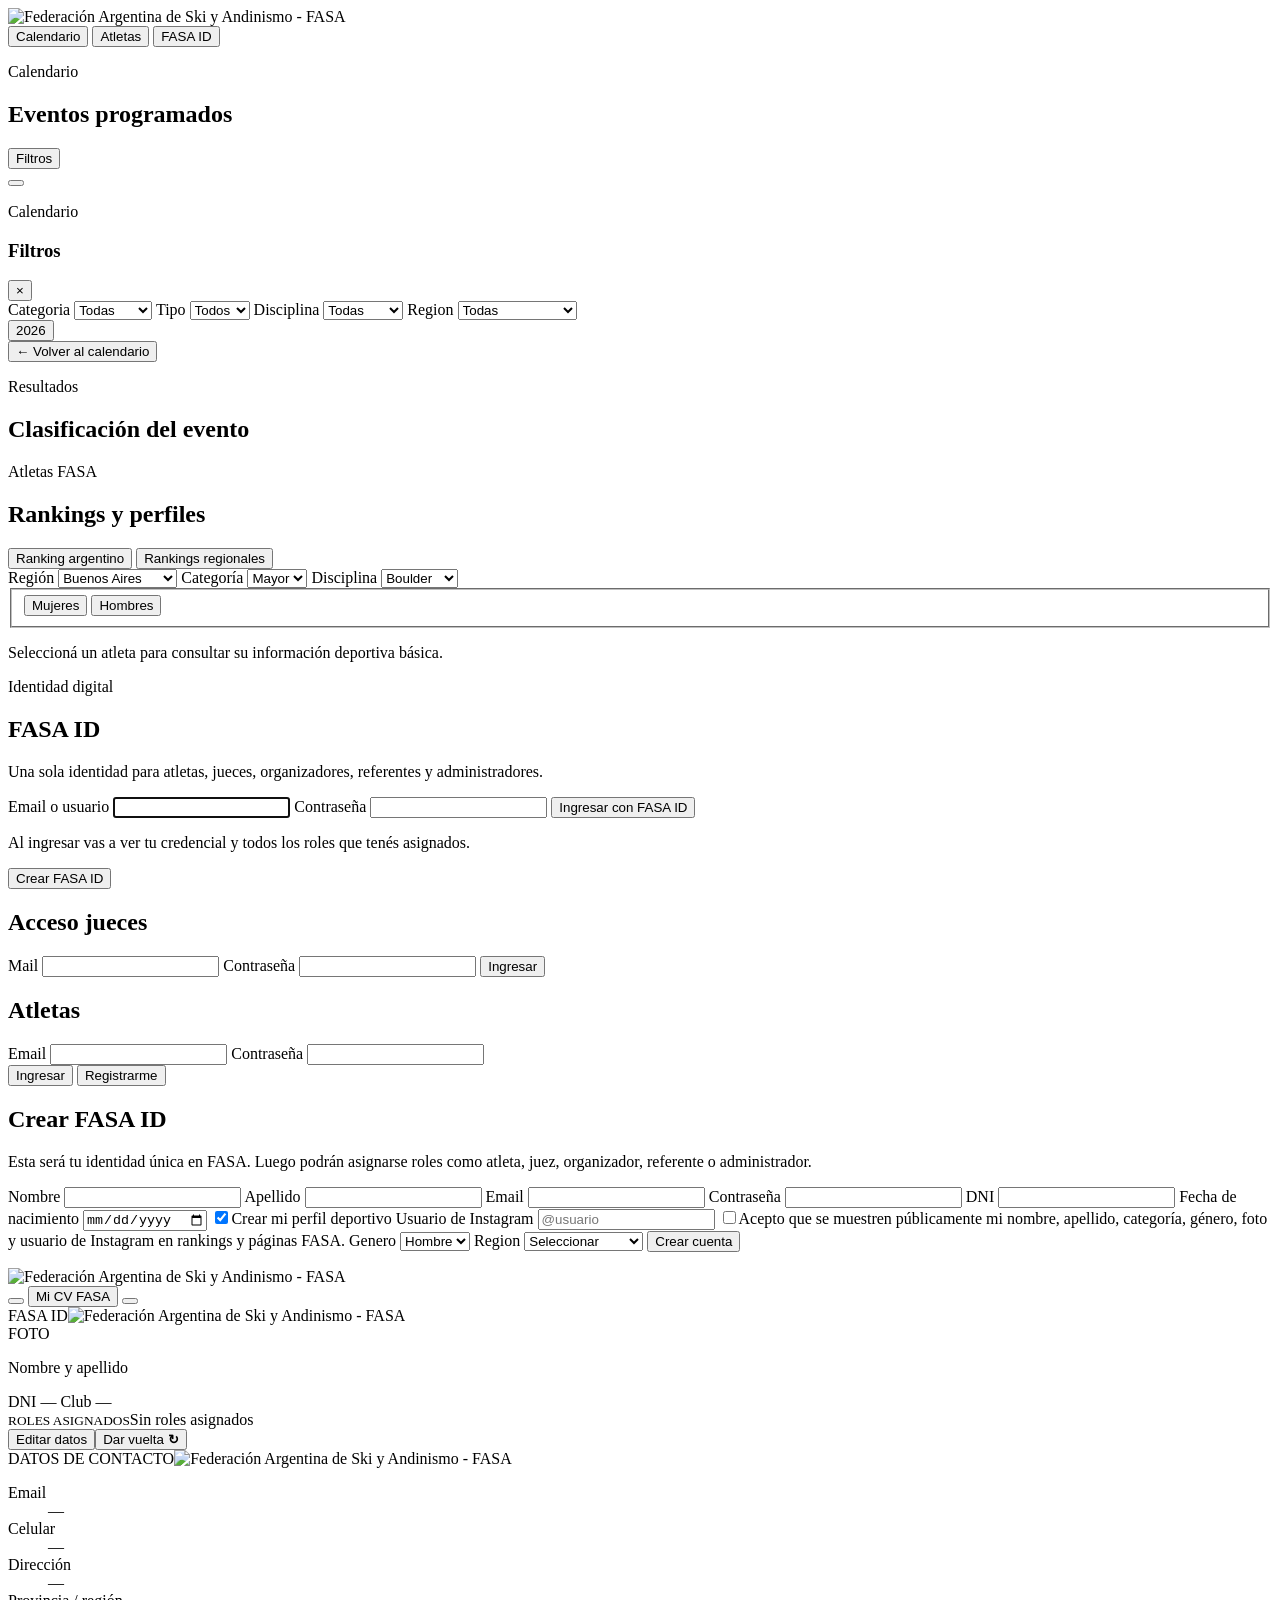
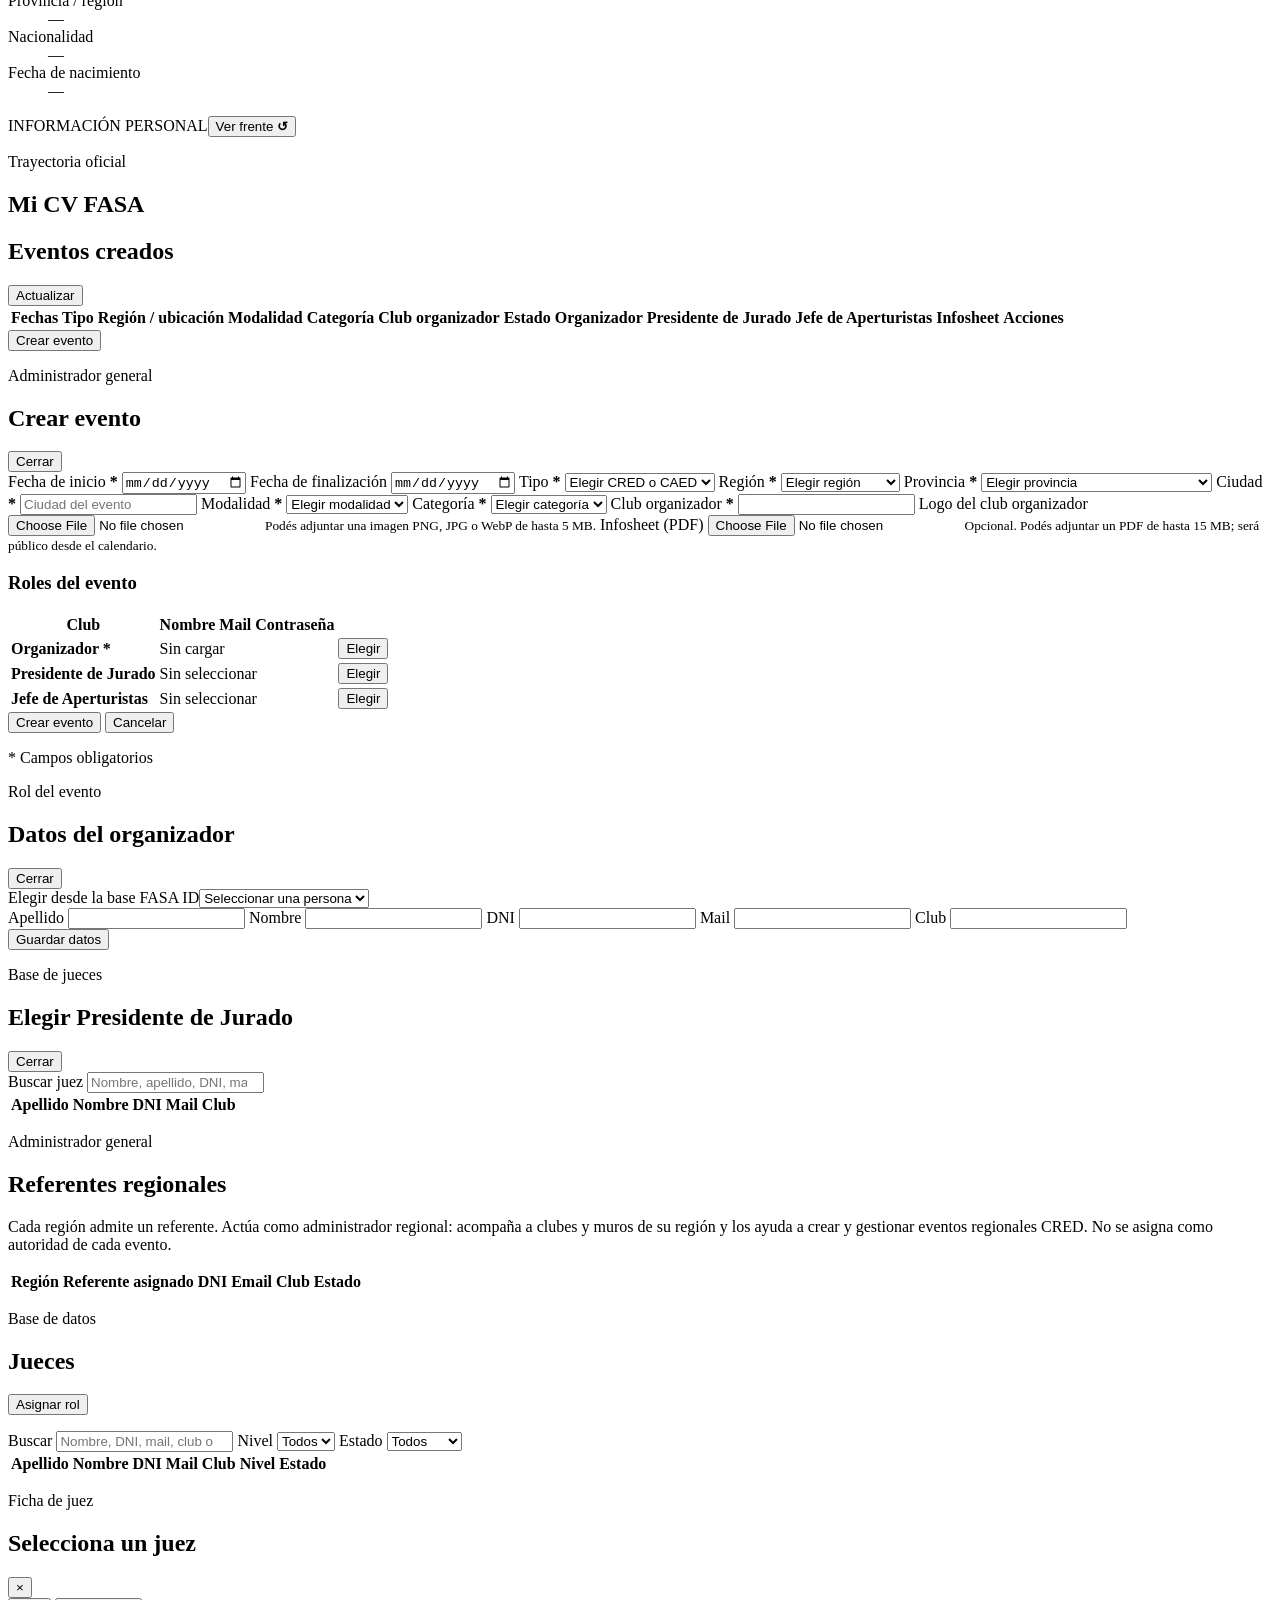
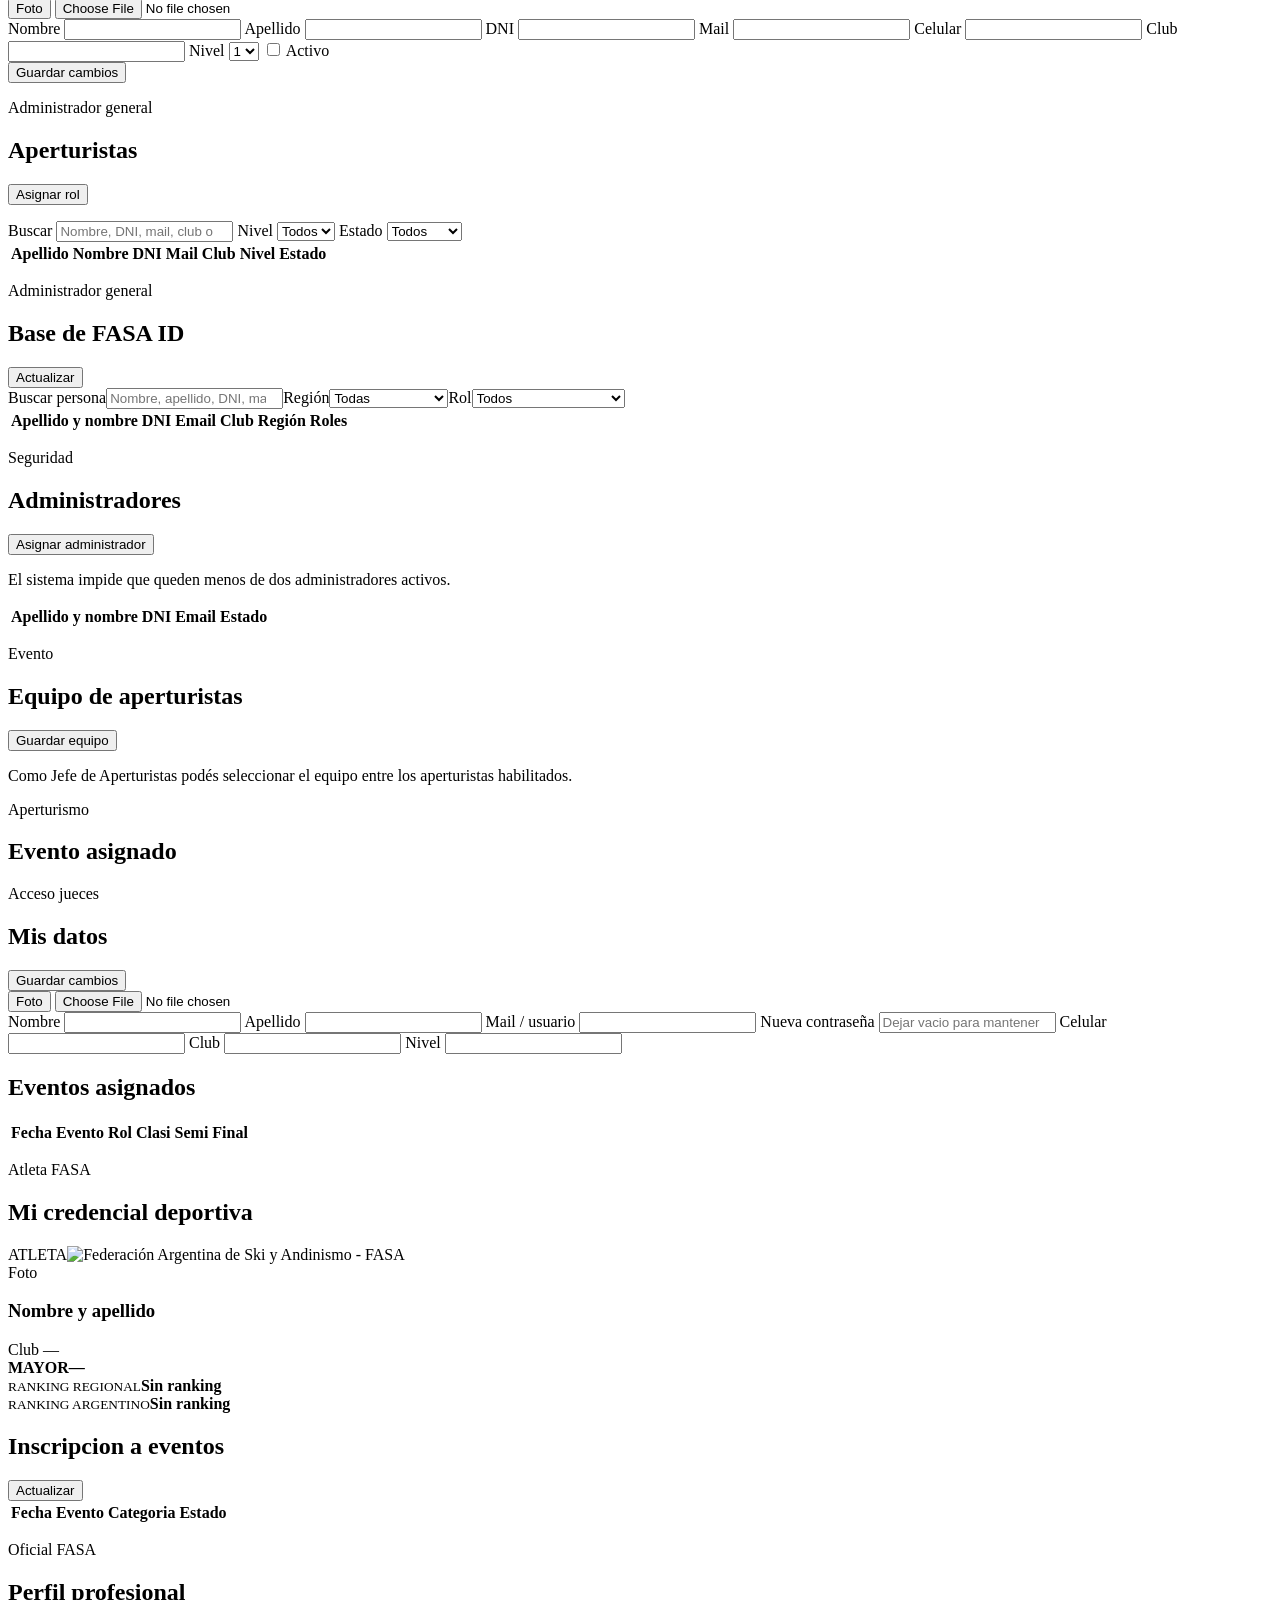
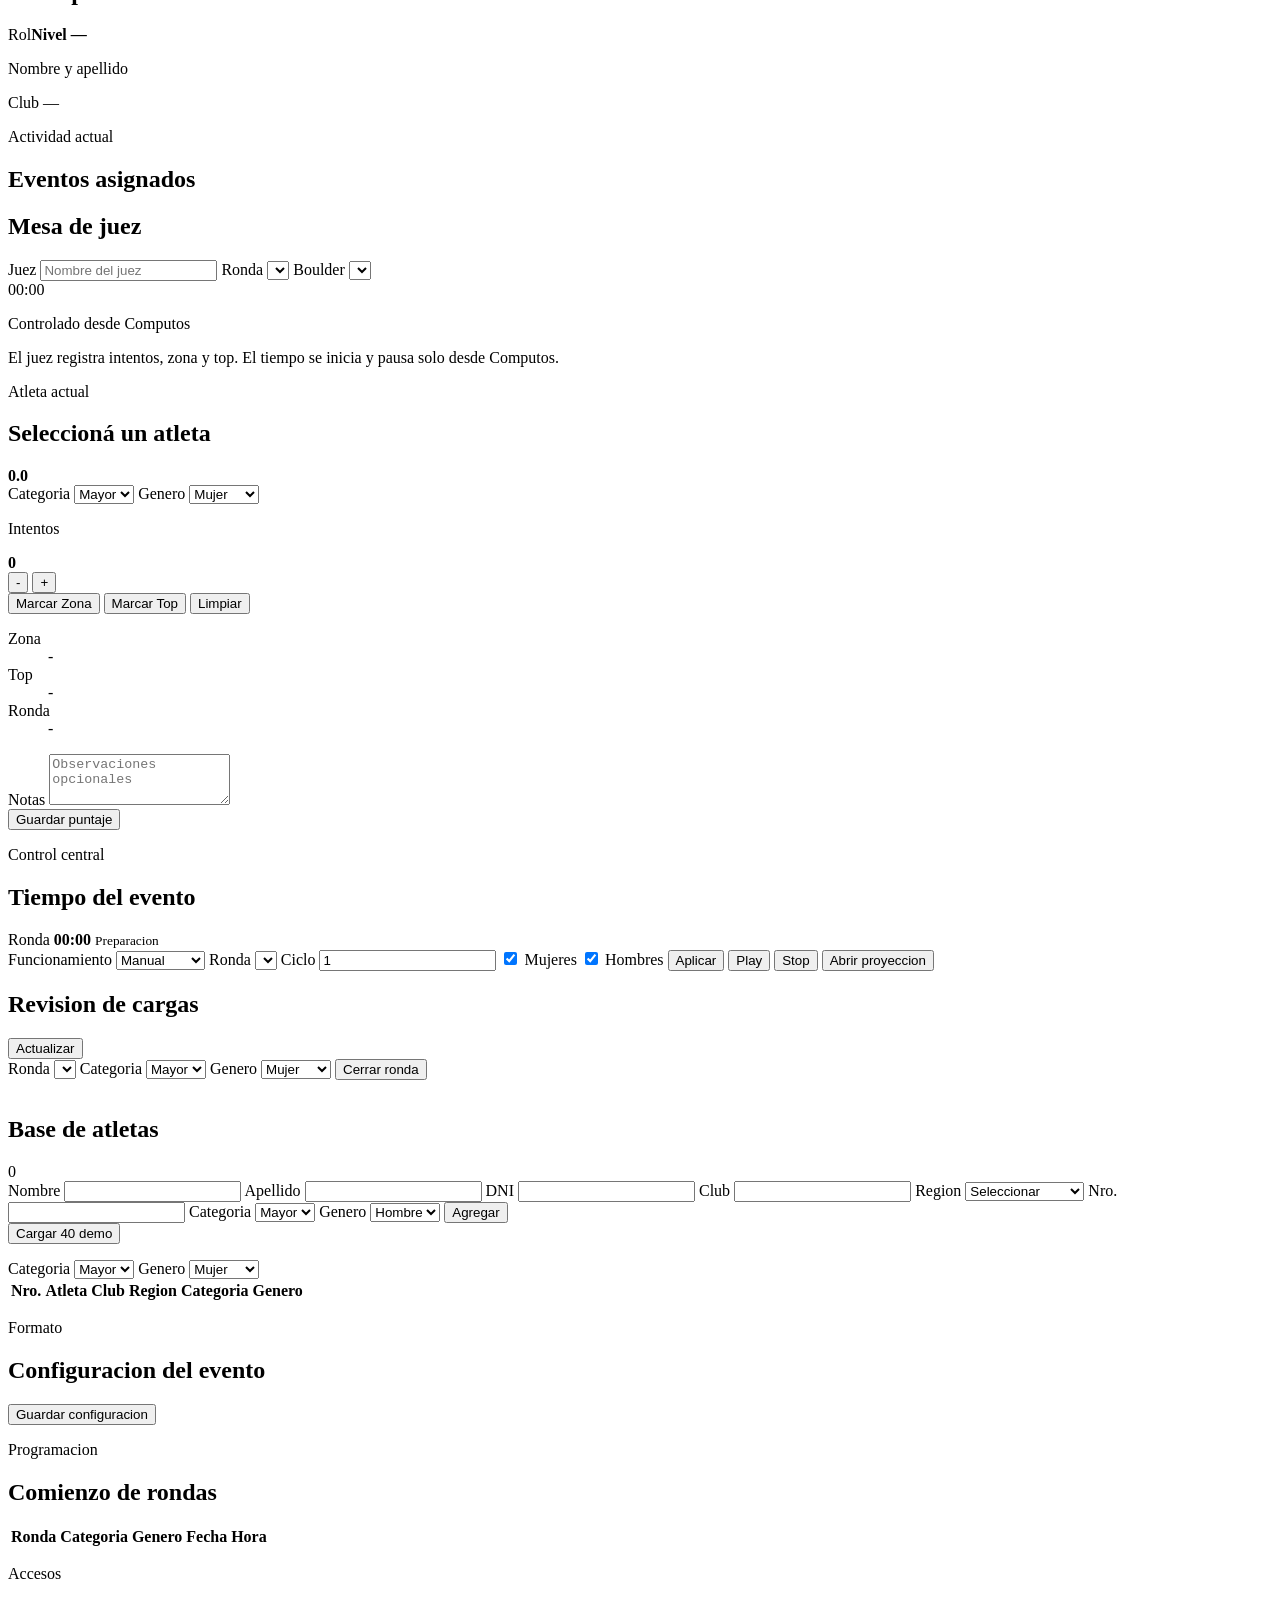
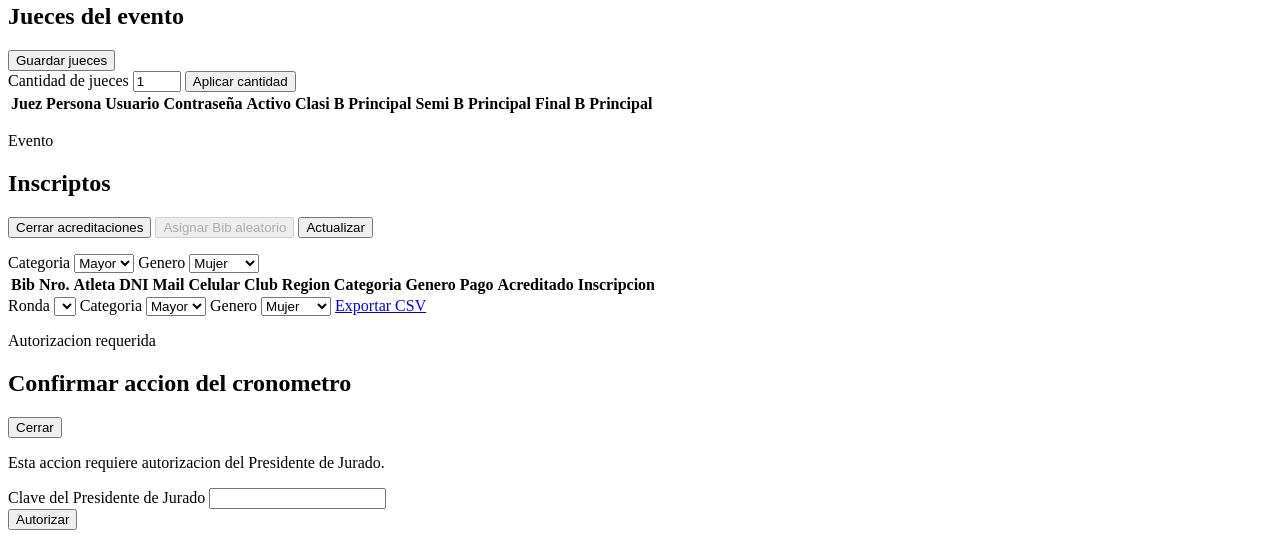
==== commit e310565b: "Agregar panel movil de filtros del calendario" ====
--- a/public/index.html
+++ b/public/index.html
@@ -7,7 +7,7 @@
     <link rel="preconnect" href="https://fonts.googleapis.com" />
     <link rel="preconnect" href="https://fonts.gstatic.com" crossorigin />
     <link href="https://fonts.googleapis.com/css2?family=Catamaran:wght@500;700;800;900&display=swap" rel="stylesheet" />
-    <link rel="stylesheet" href="/styles.css?v=20260820-mobile-layout" />
+    <link rel="stylesheet" href="/styles.css?v=20260820-mobile-filter-drawer" />
   </head>
   <body>
     <section id="loginGate" class="login-gate public-home">
@@ -26,6 +26,16 @@
               <p class="eyebrow">Calendario</p>
               <h2>Eventos programados</h2>
             </div>
+            <button id="calendarFilterToggle" class="calendar-filter-toggle" type="button" aria-controls="calendarControls" aria-expanded="false" aria-label="Abrir filtros del calendario">
+              <span aria-hidden="true"></span>
+              <span>Filtros</span>
+            </button>
+          </div>
+          <button id="calendarFilterBackdrop" class="calendar-filter-backdrop" type="button" tabindex="-1" aria-label="Cerrar filtros"></button>
+          <div id="calendarControls" class="calendar-controls" aria-label="Filtros del calendario">
+          <div class="calendar-controls-head">
+            <div><p class="eyebrow">Calendario</p><h3>Filtros</h3></div>
+            <button id="calendarFilterClose" class="calendar-filter-close" type="button" aria-label="Cerrar filtros">×</button>
           </div>
           <div class="calendar-filters">
             <label>Categoria
@@ -63,11 +73,12 @@
               </select>
             </label>
           </div>
+          <aside class="month-rail" aria-label="Filtrar por mes">
+            <button id="calendarYear" class="month-year active" type="button">2026</button>
+            <div id="calendarMonthRail" class="month-list"></div>
+          </aside>
+          </div>
           <div class="calendar-layout">
-            <aside class="month-rail" aria-label="Filtrar por mes">
-              <button id="calendarYear" class="month-year active" type="button">2026</button>
-              <div id="calendarMonthRail" class="month-list"></div>
-            </aside>
             <div id="publicCompetitionCalendar" class="calendar-list"></div>
           </div>
         </section>
@@ -1097,6 +1108,6 @@
       <article class="public-athlete-card"><button id="closePublicAthlete" class="dialog-close" type="button" aria-label="Cerrar">×</button><div id="publicAthletePhoto" class="public-athlete-photo">Foto</div><div><p class="eyebrow">Perfil público</p><h2 id="publicAthleteName">Atleta FASA</h2><div class="athlete-card-tags"><strong id="publicAthleteCategory">MAYOR</strong><strong id="publicAthleteGender">—</strong></div><dl class="public-athlete-meta"><div><dt>Club</dt><dd id="publicAthleteClub">—</dd></div><div><dt>Región</dt><dd id="publicAthleteRegion">—</dd></div></dl><p id="publicAthleteInstagram" class="instagram-line"><img src="/assets/instagram-logo-transparent.png" alt="Instagram" /> @usuario</p></div></article>
     </dialog>
 
-    <script src="/app.js?v=20260820-mobile-layout"></script>
+    <script src="/app.js?v=20260820-mobile-filter-drawer"></script>
   </body>
 </html>
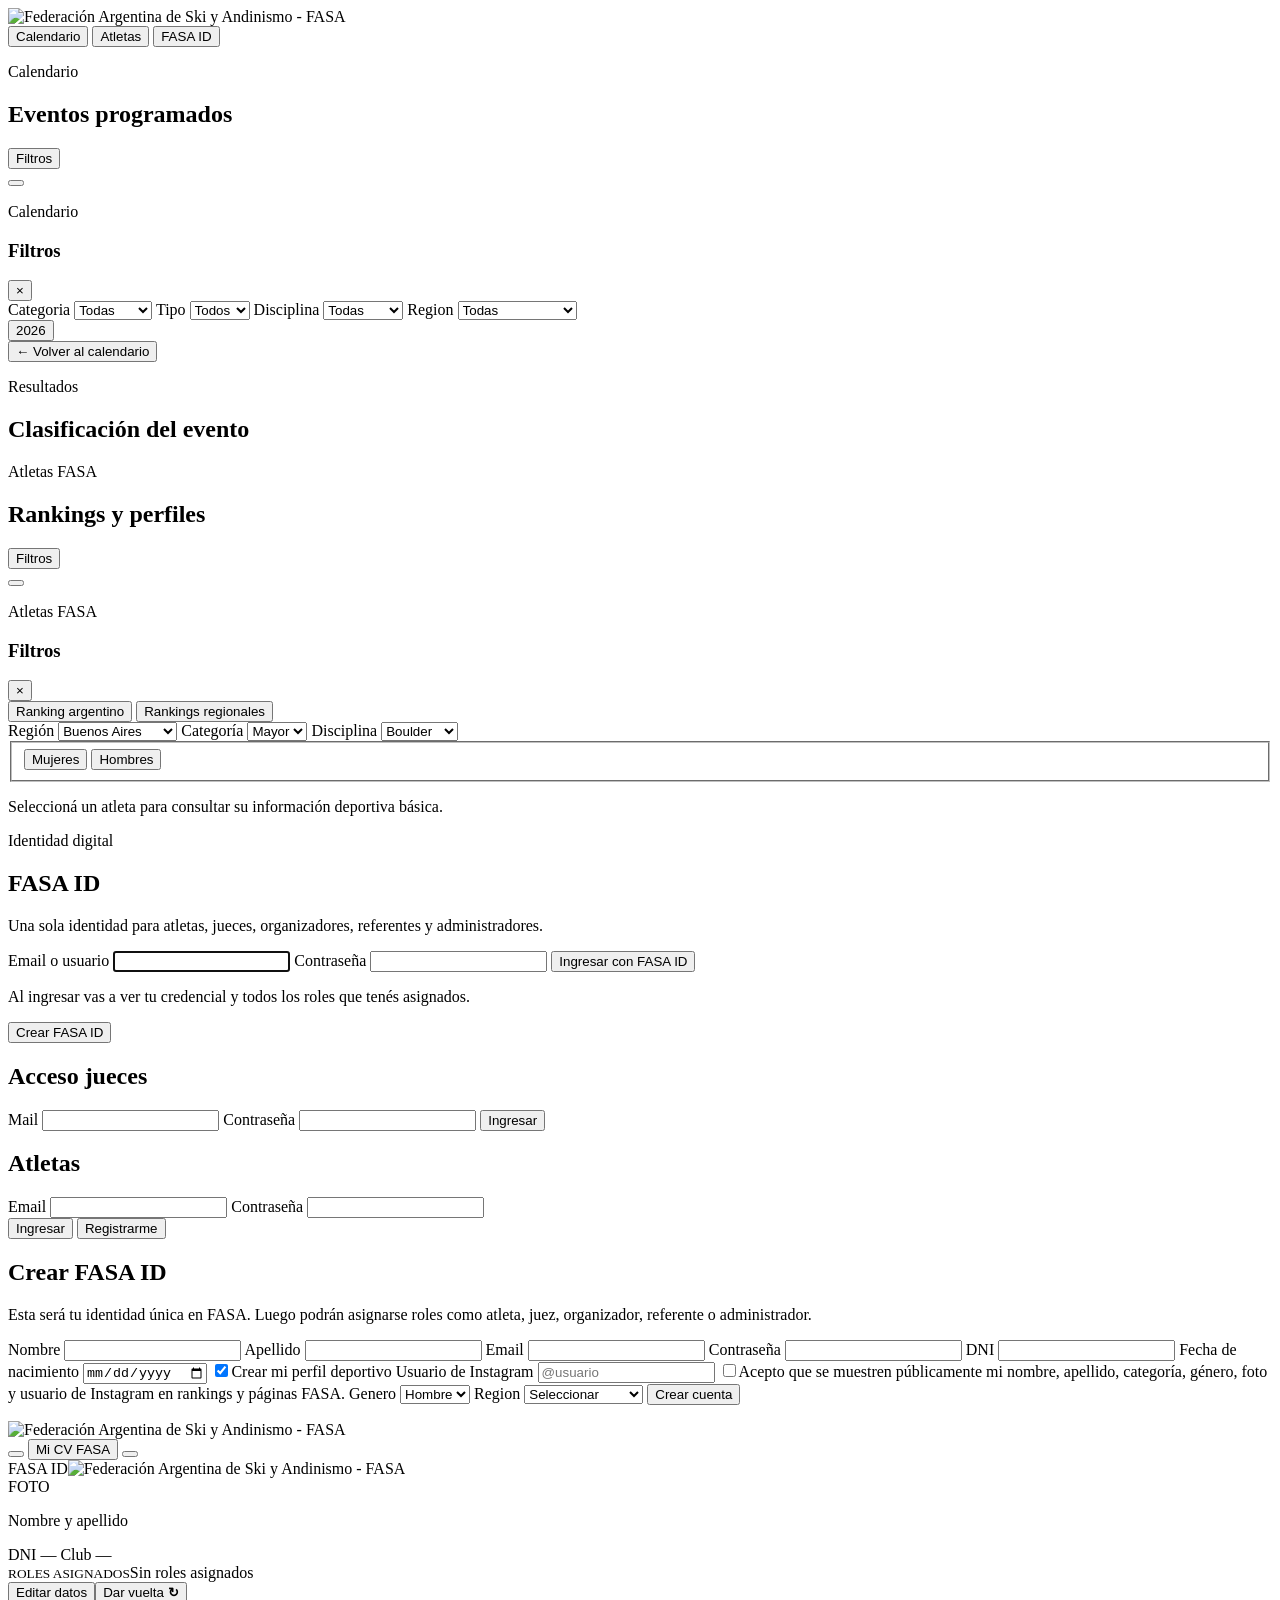
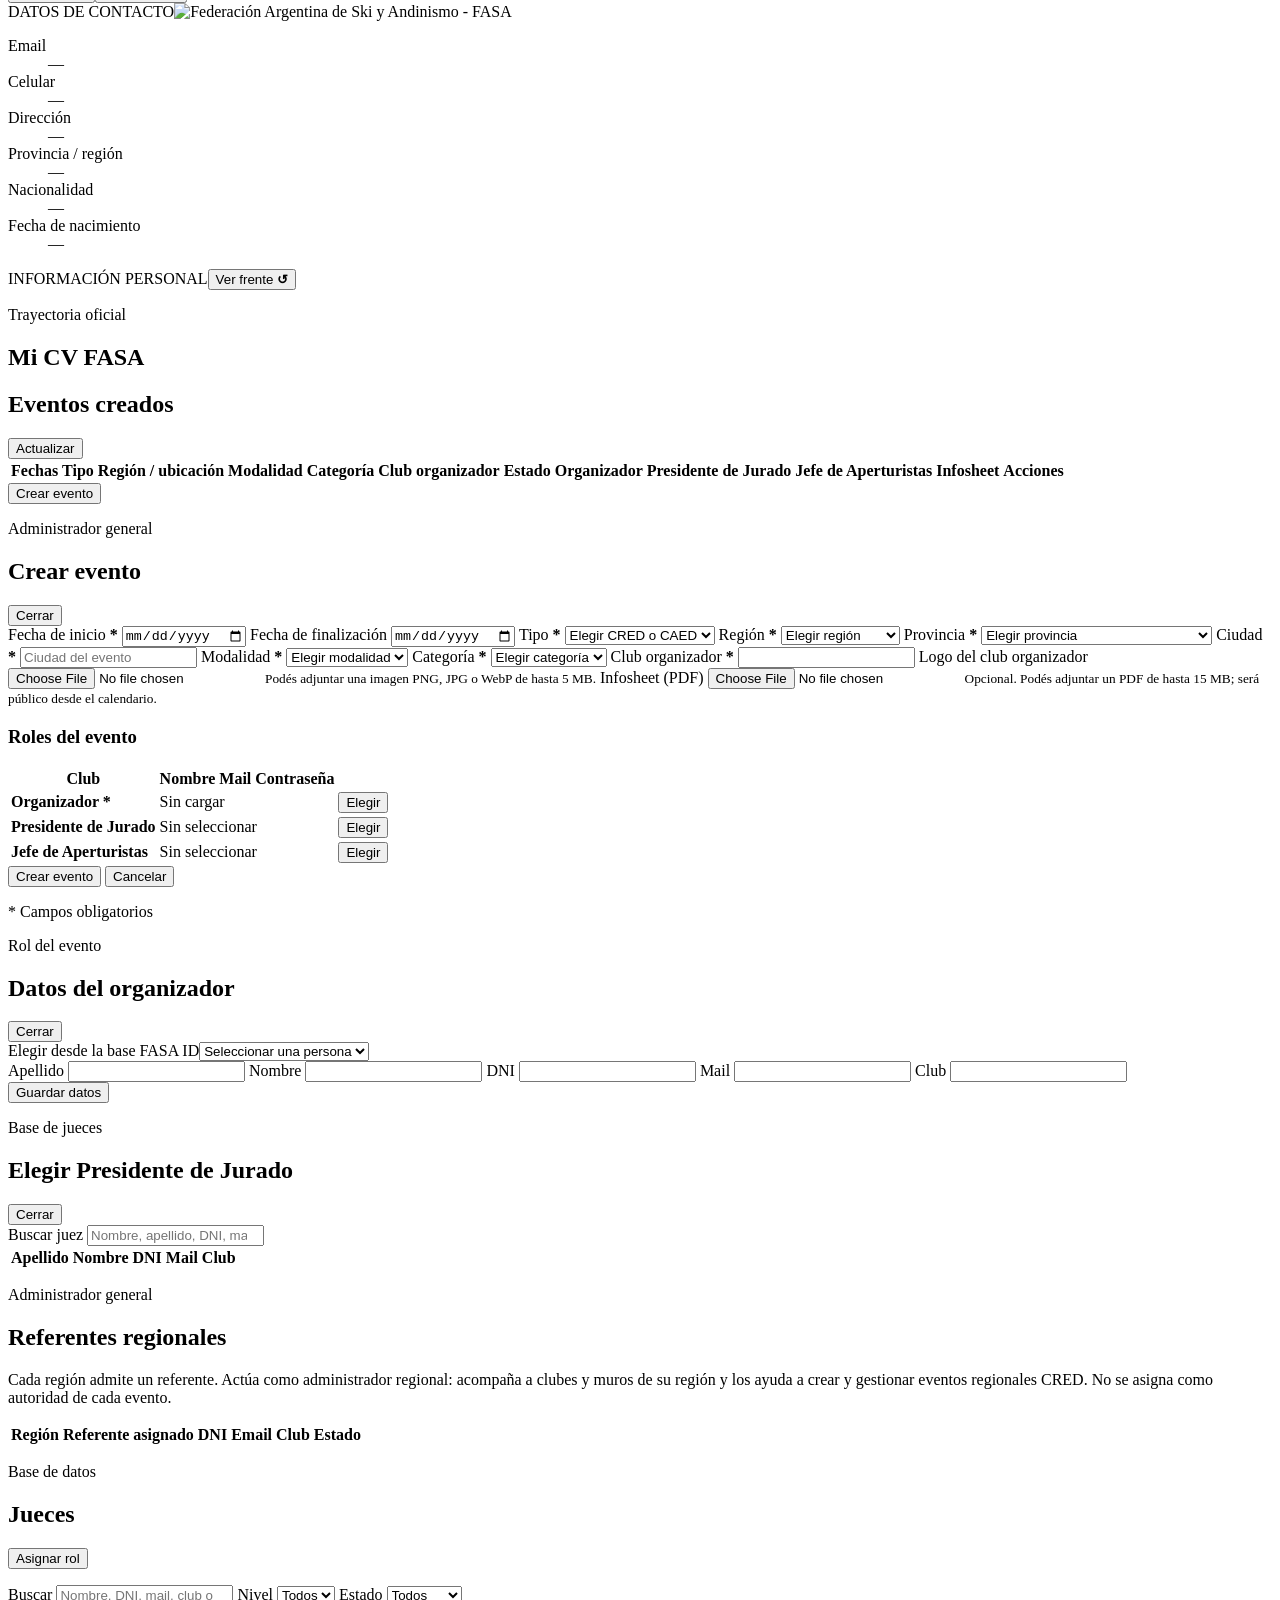
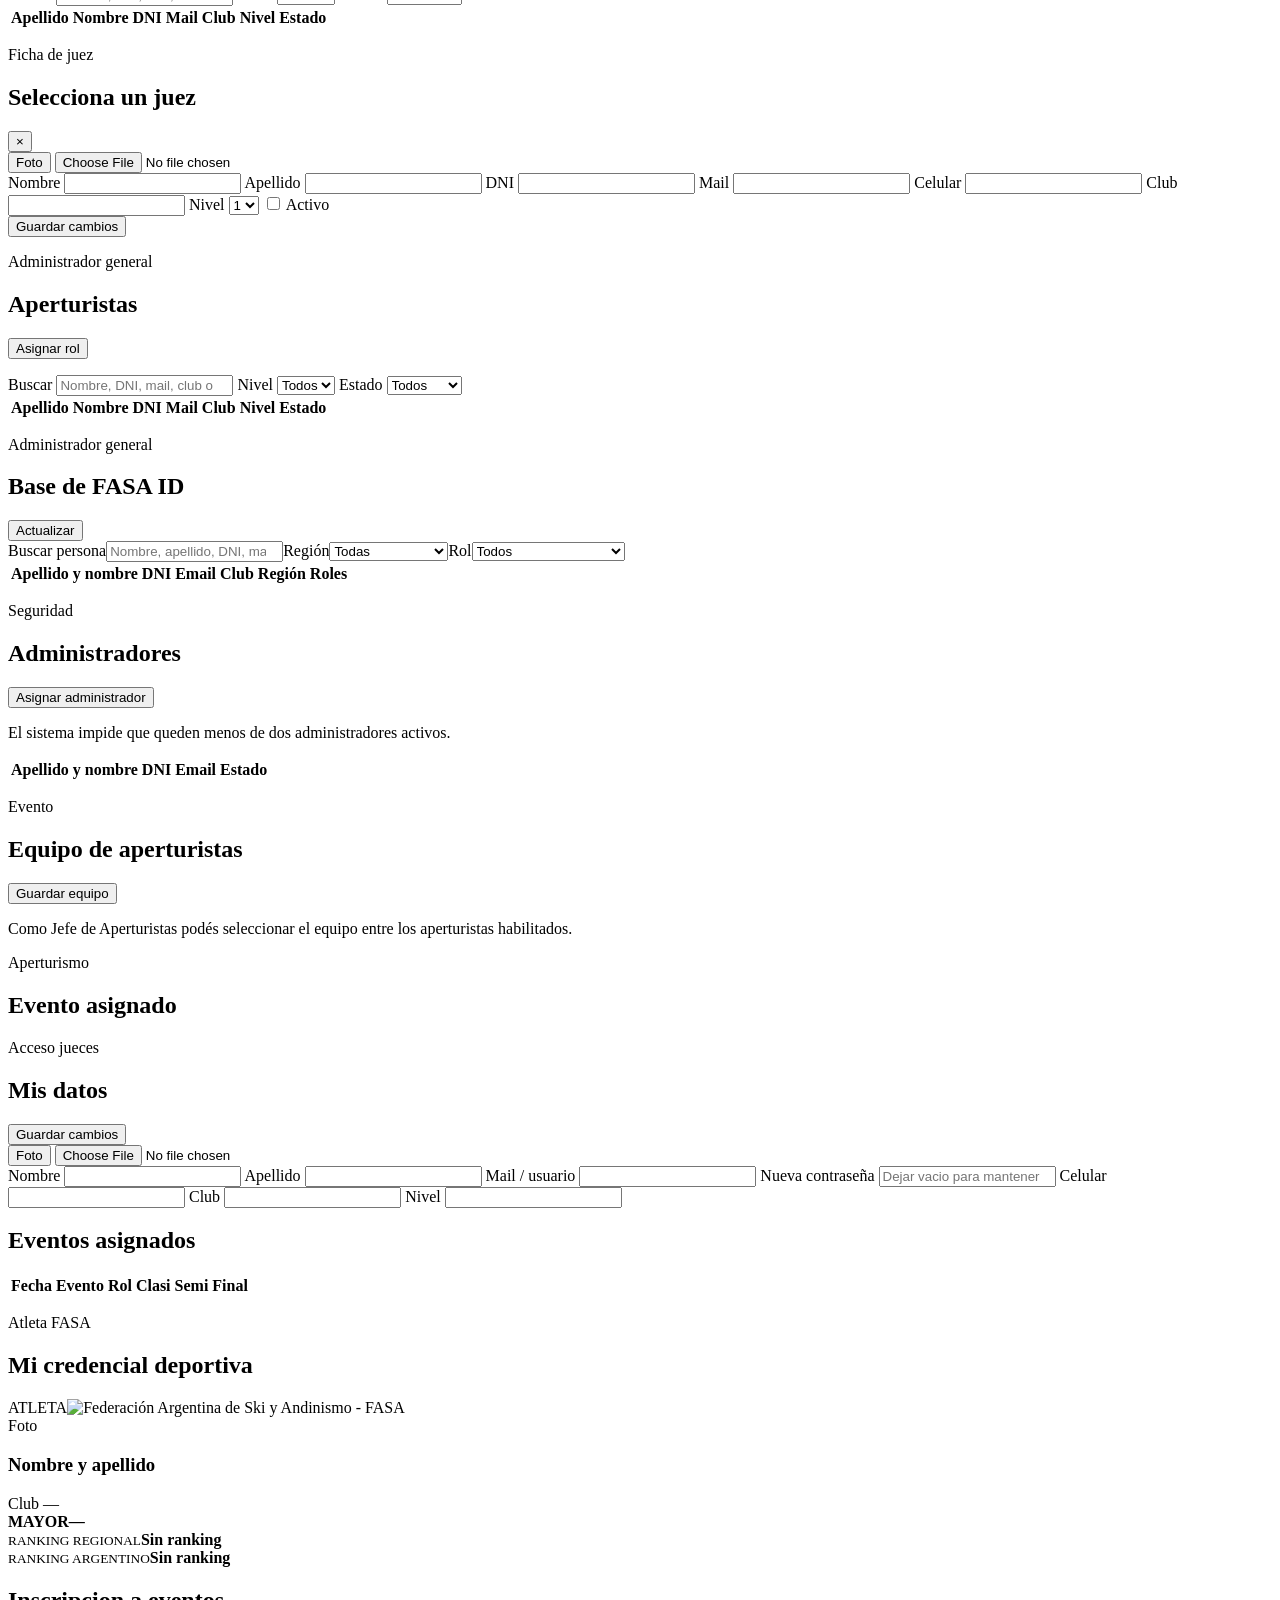
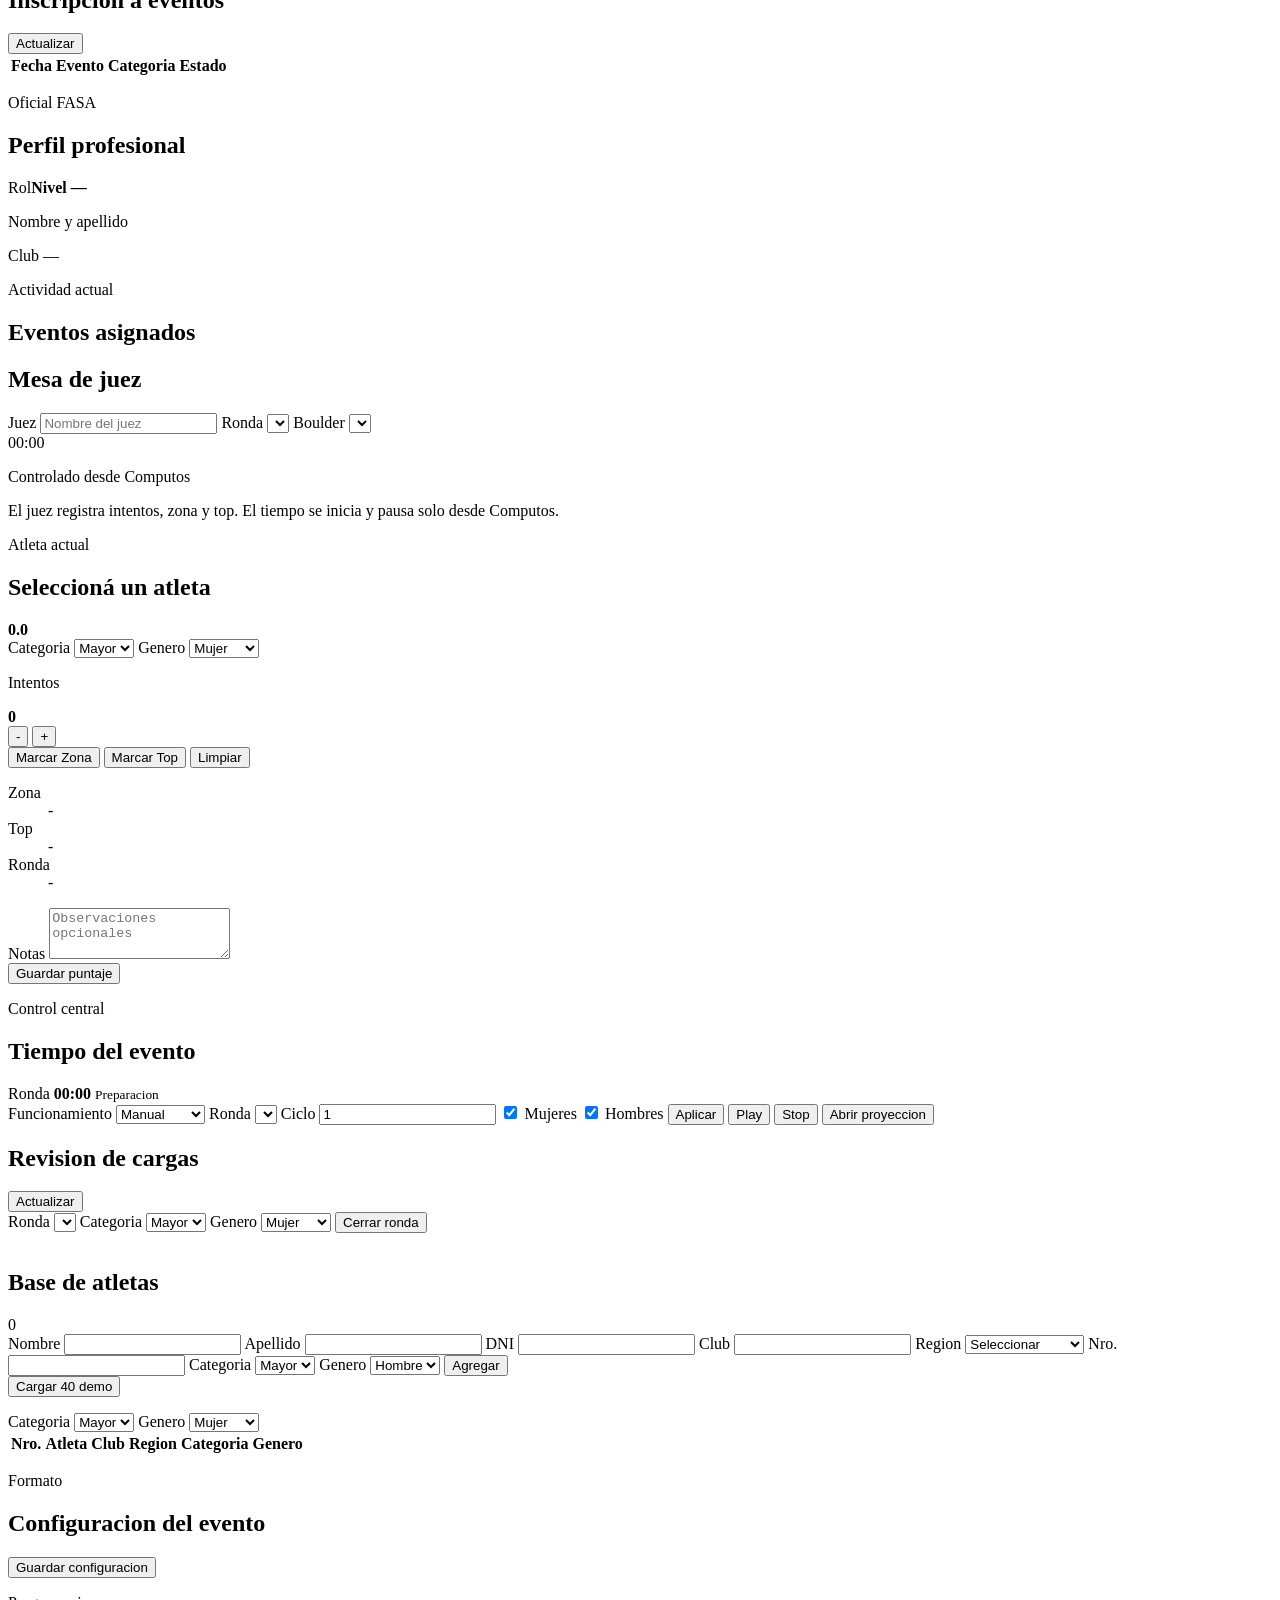
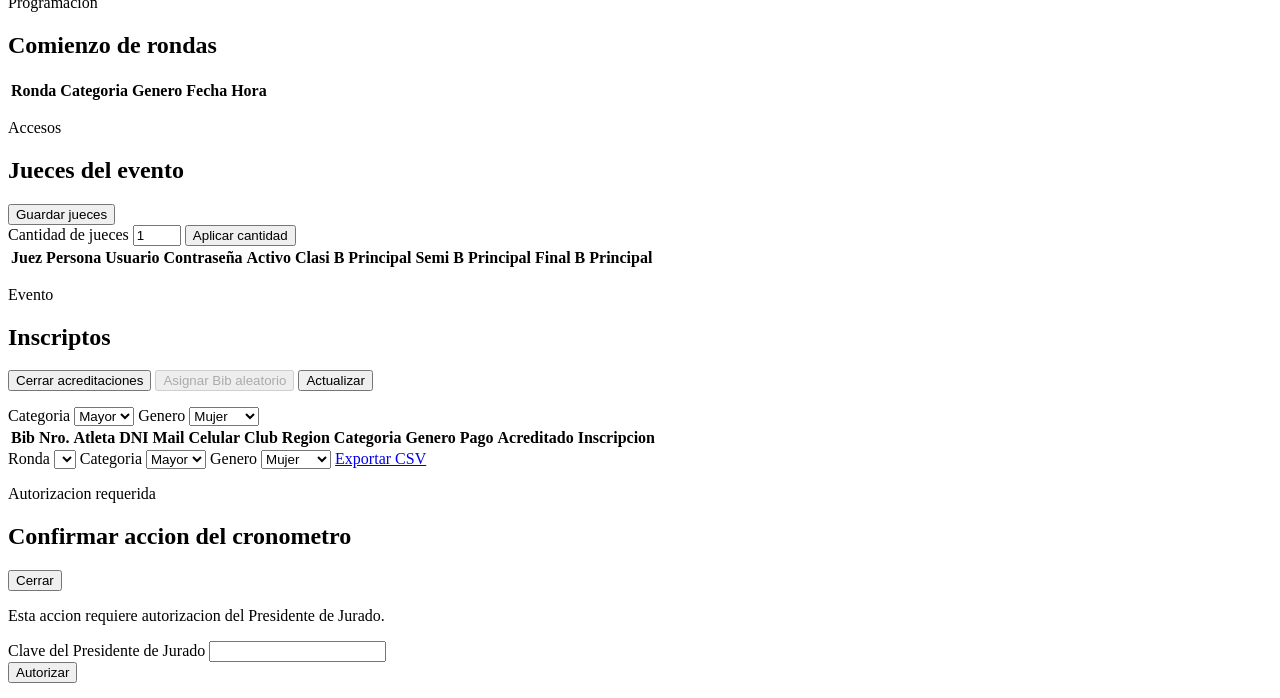
==== commit 75339568: "Agregar panel movil de filtros de atletas" ====
--- a/public/index.html
+++ b/public/index.html
@@ -7,7 +7,7 @@
     <link rel="preconnect" href="https://fonts.googleapis.com" />
     <link rel="preconnect" href="https://fonts.gstatic.com" crossorigin />
     <link href="https://fonts.googleapis.com/css2?family=Catamaran:wght@500;700;800;900&display=swap" rel="stylesheet" />
-    <link rel="stylesheet" href="/styles.css?v=20260820-mobile-filter-drawer" />
+    <link rel="stylesheet" href="/styles.css?v=20260820-mobile-athlete-filter-drawer" />
   </head>
   <body>
     <section id="loginGate" class="login-gate public-home">
@@ -98,6 +98,16 @@
               <p class="eyebrow">Atletas FASA</p>
               <h2>Rankings y perfiles</h2>
             </div>
+            <button id="athleteFilterToggle" class="athlete-filter-toggle" type="button" aria-controls="athleteControls" aria-expanded="false" aria-label="Abrir filtros de atletas">
+              <span aria-hidden="true"></span>
+              <span>Filtros</span>
+            </button>
+          </div>
+          <button id="athleteFilterBackdrop" class="athlete-filter-backdrop" type="button" tabindex="-1" aria-label="Cerrar filtros"></button>
+          <div id="athleteControls" class="athlete-controls" aria-label="Filtros de atletas">
+          <div class="athlete-controls-head">
+            <div><p class="eyebrow">Atletas FASA</p><h3>Filtros</h3></div>
+            <button id="athleteFilterClose" class="athlete-filter-close" type="button" aria-label="Cerrar filtros">×</button>
           </div>
           <div class="ranking-selector" role="group" aria-label="Tipo de ranking">
             <button class="ranking-button active" type="button" data-ranking="argentine">Ranking argentino</button>
@@ -126,6 +136,7 @@
                 <button type="button" data-ranking-gender="Hombre">Hombres</button>
               </div>
             </fieldset>
+          </div>
           </div>
           <div id="rankingContext" class="ranking-context" aria-live="polite"></div>
           <div id="publicRankings" class="public-rankings"></div>
@@ -1108,6 +1119,6 @@
       <article class="public-athlete-card"><button id="closePublicAthlete" class="dialog-close" type="button" aria-label="Cerrar">×</button><div id="publicAthletePhoto" class="public-athlete-photo">Foto</div><div><p class="eyebrow">Perfil público</p><h2 id="publicAthleteName">Atleta FASA</h2><div class="athlete-card-tags"><strong id="publicAthleteCategory">MAYOR</strong><strong id="publicAthleteGender">—</strong></div><dl class="public-athlete-meta"><div><dt>Club</dt><dd id="publicAthleteClub">—</dd></div><div><dt>Región</dt><dd id="publicAthleteRegion">—</dd></div></dl><p id="publicAthleteInstagram" class="instagram-line"><img src="/assets/instagram-logo-transparent.png" alt="Instagram" /> @usuario</p></div></article>
     </dialog>
 
-    <script src="/app.js?v=20260820-mobile-filter-drawer"></script>
+    <script src="/app.js?v=20260820-mobile-athlete-filter-drawer"></script>
   </body>
 </html>
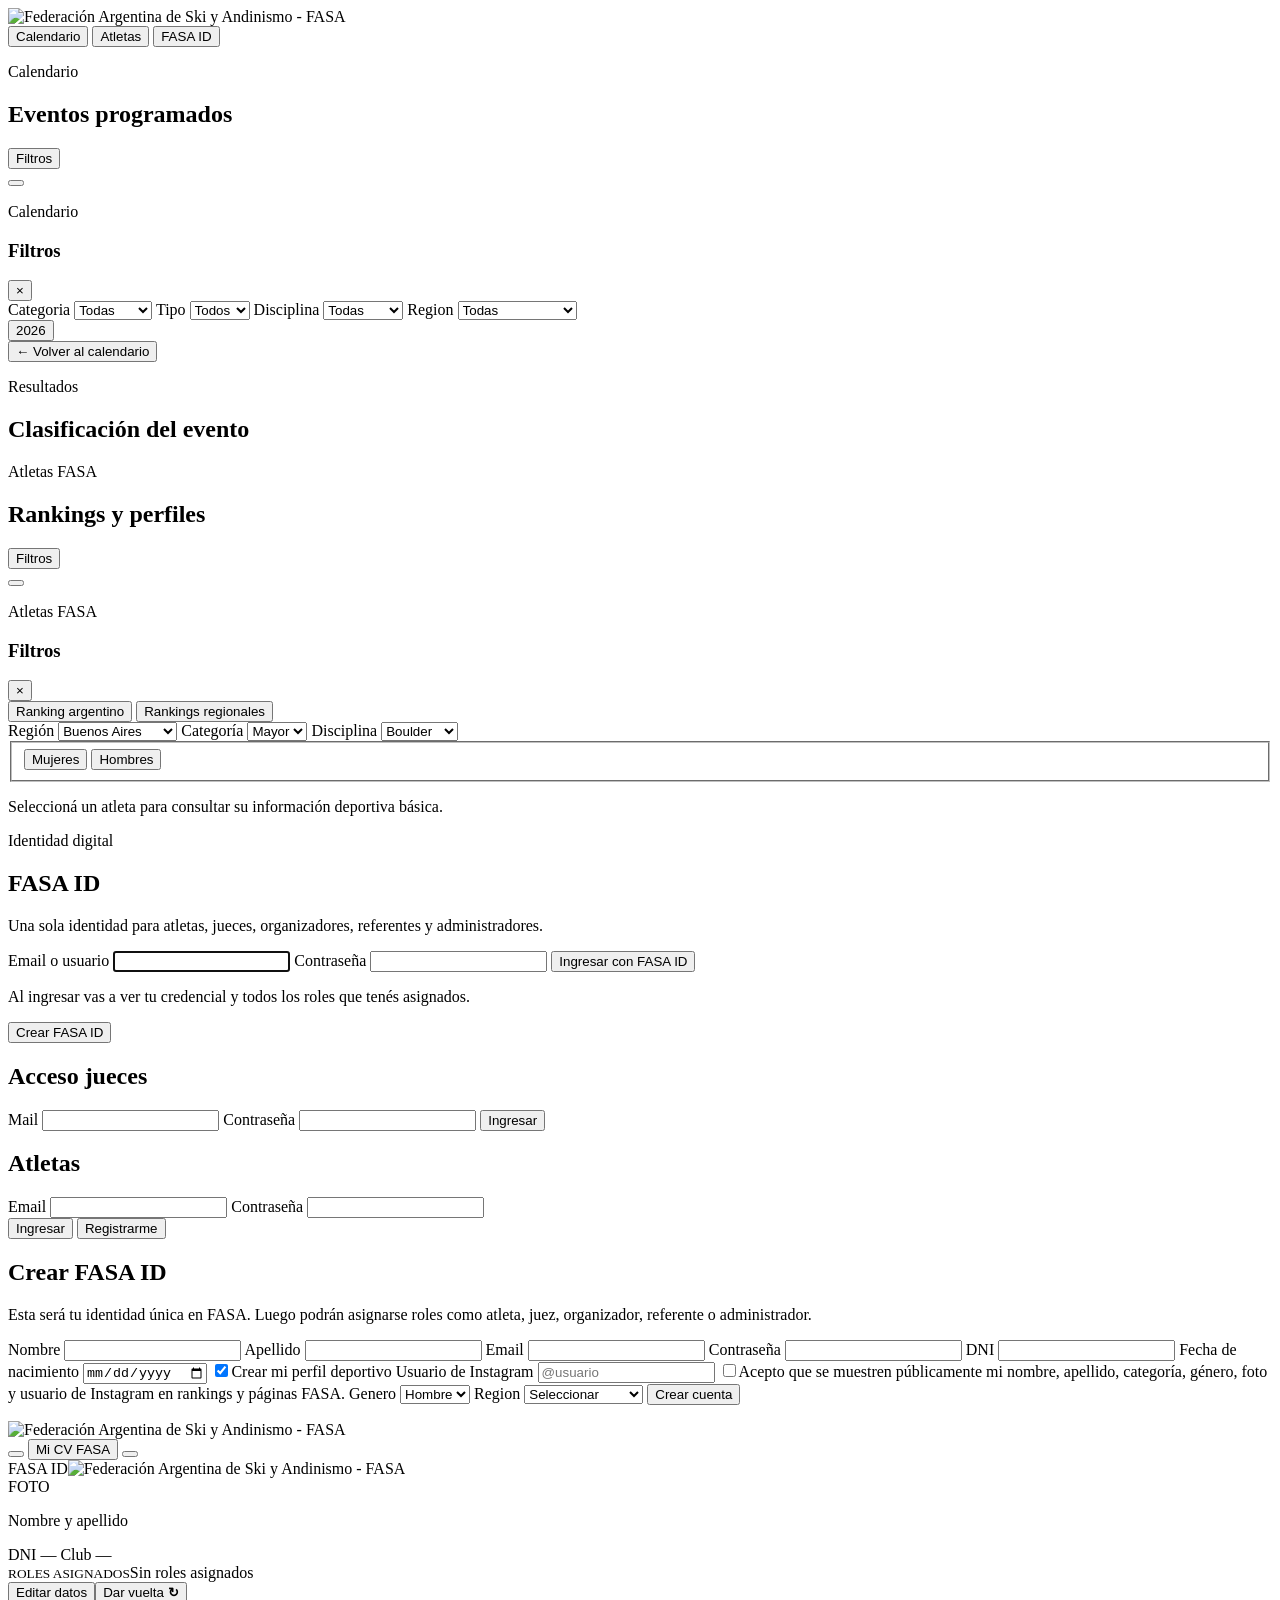
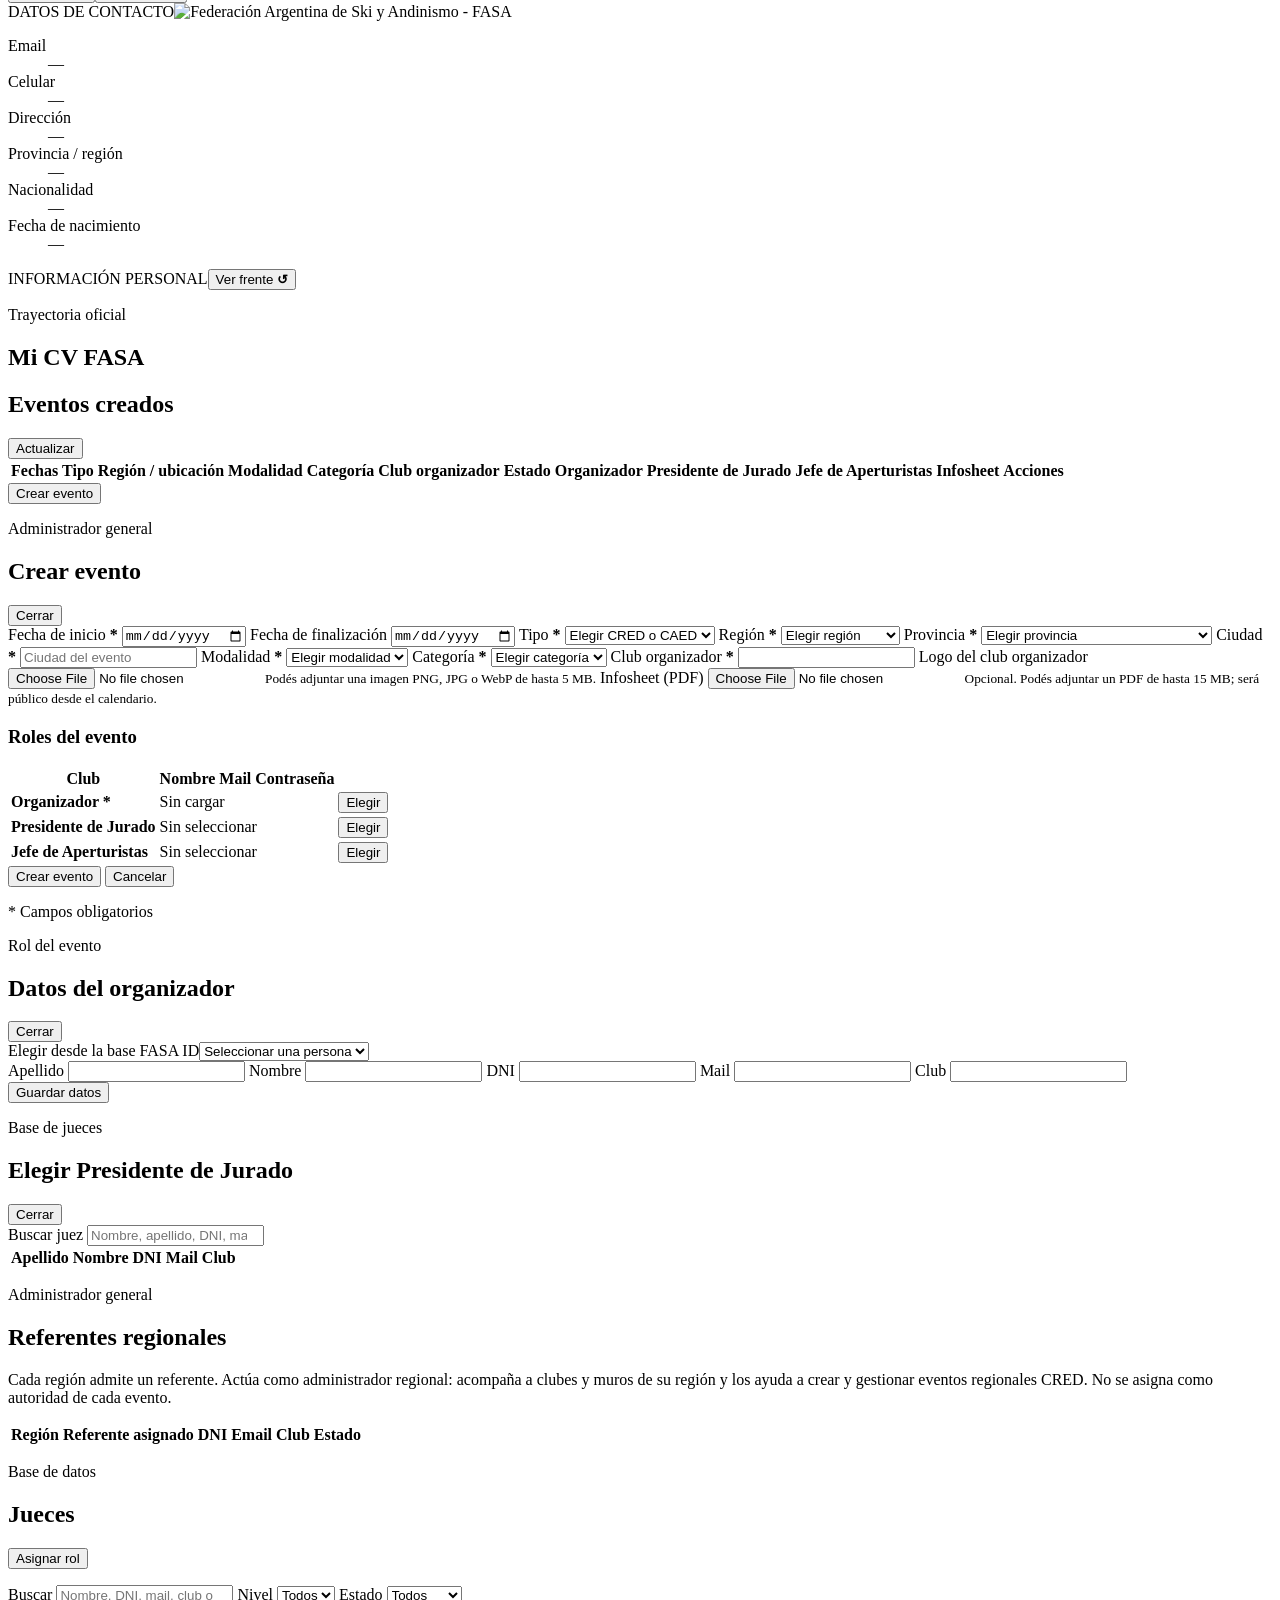
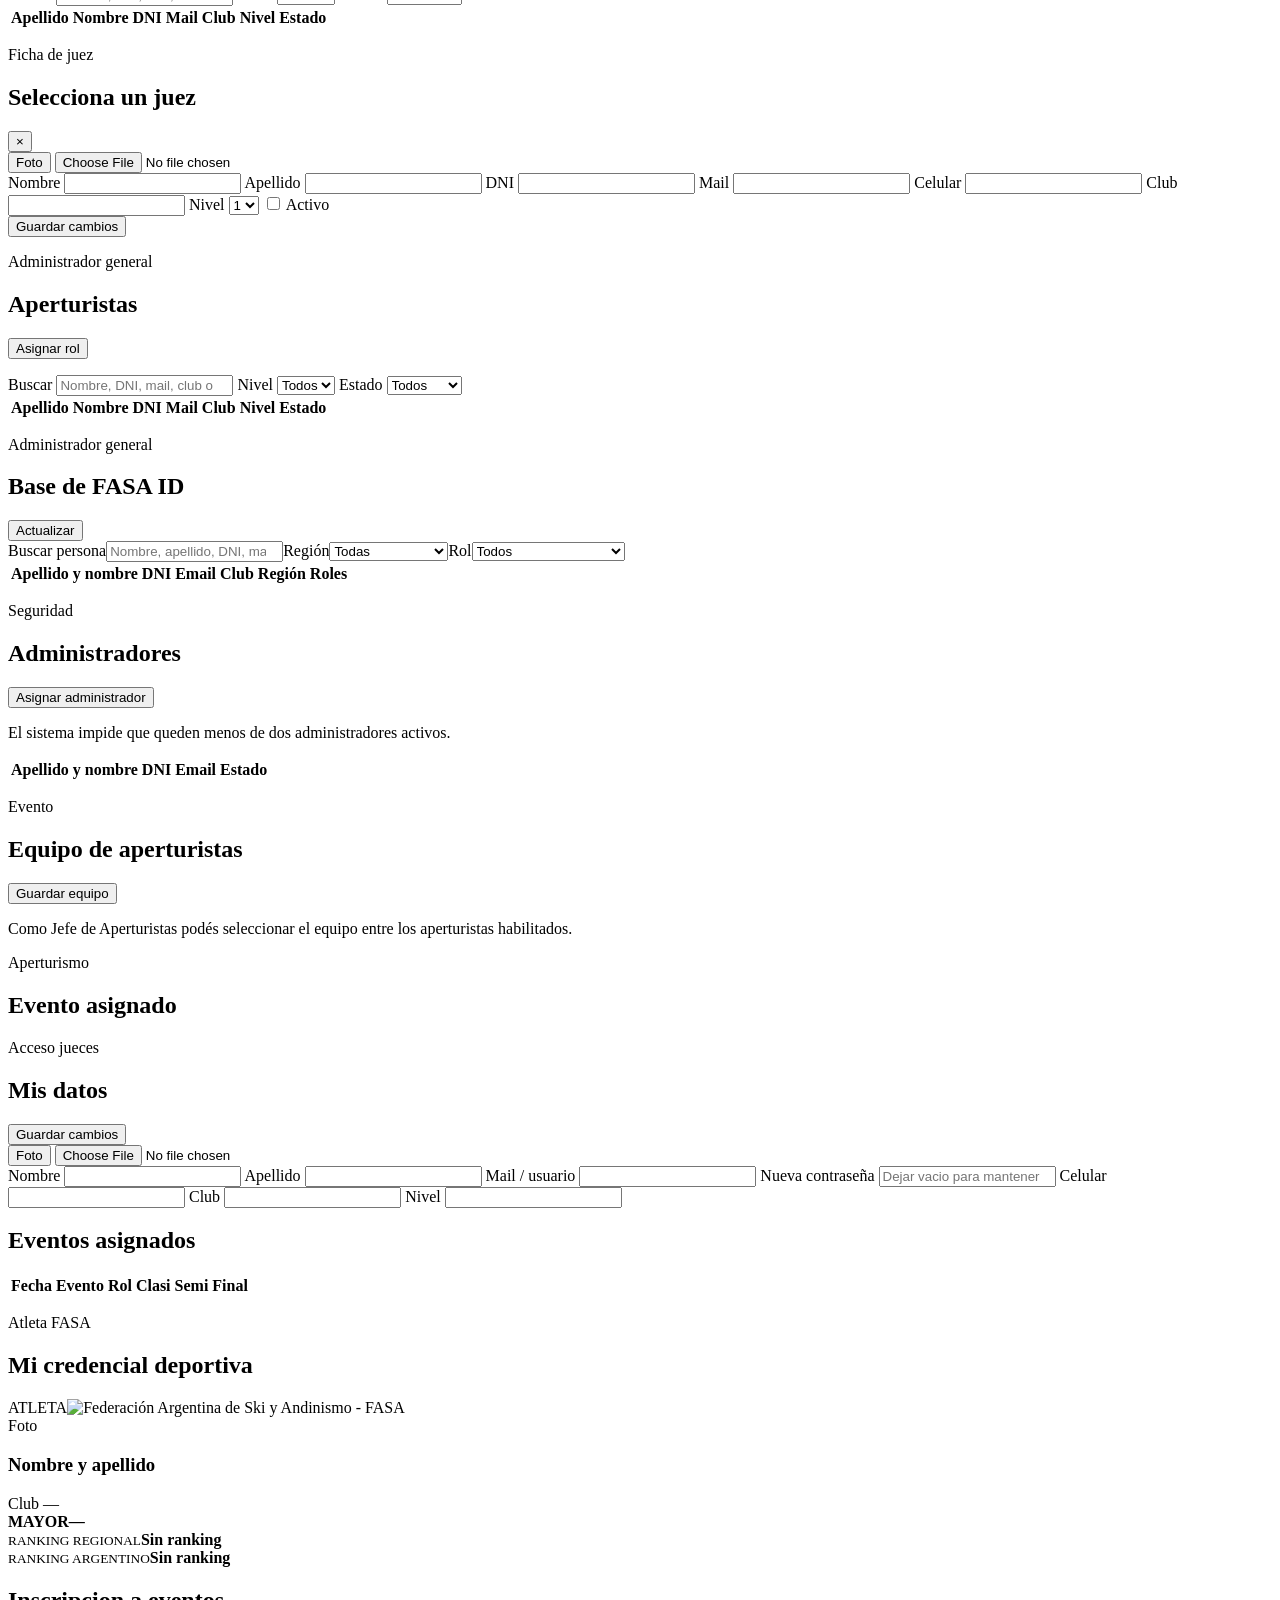
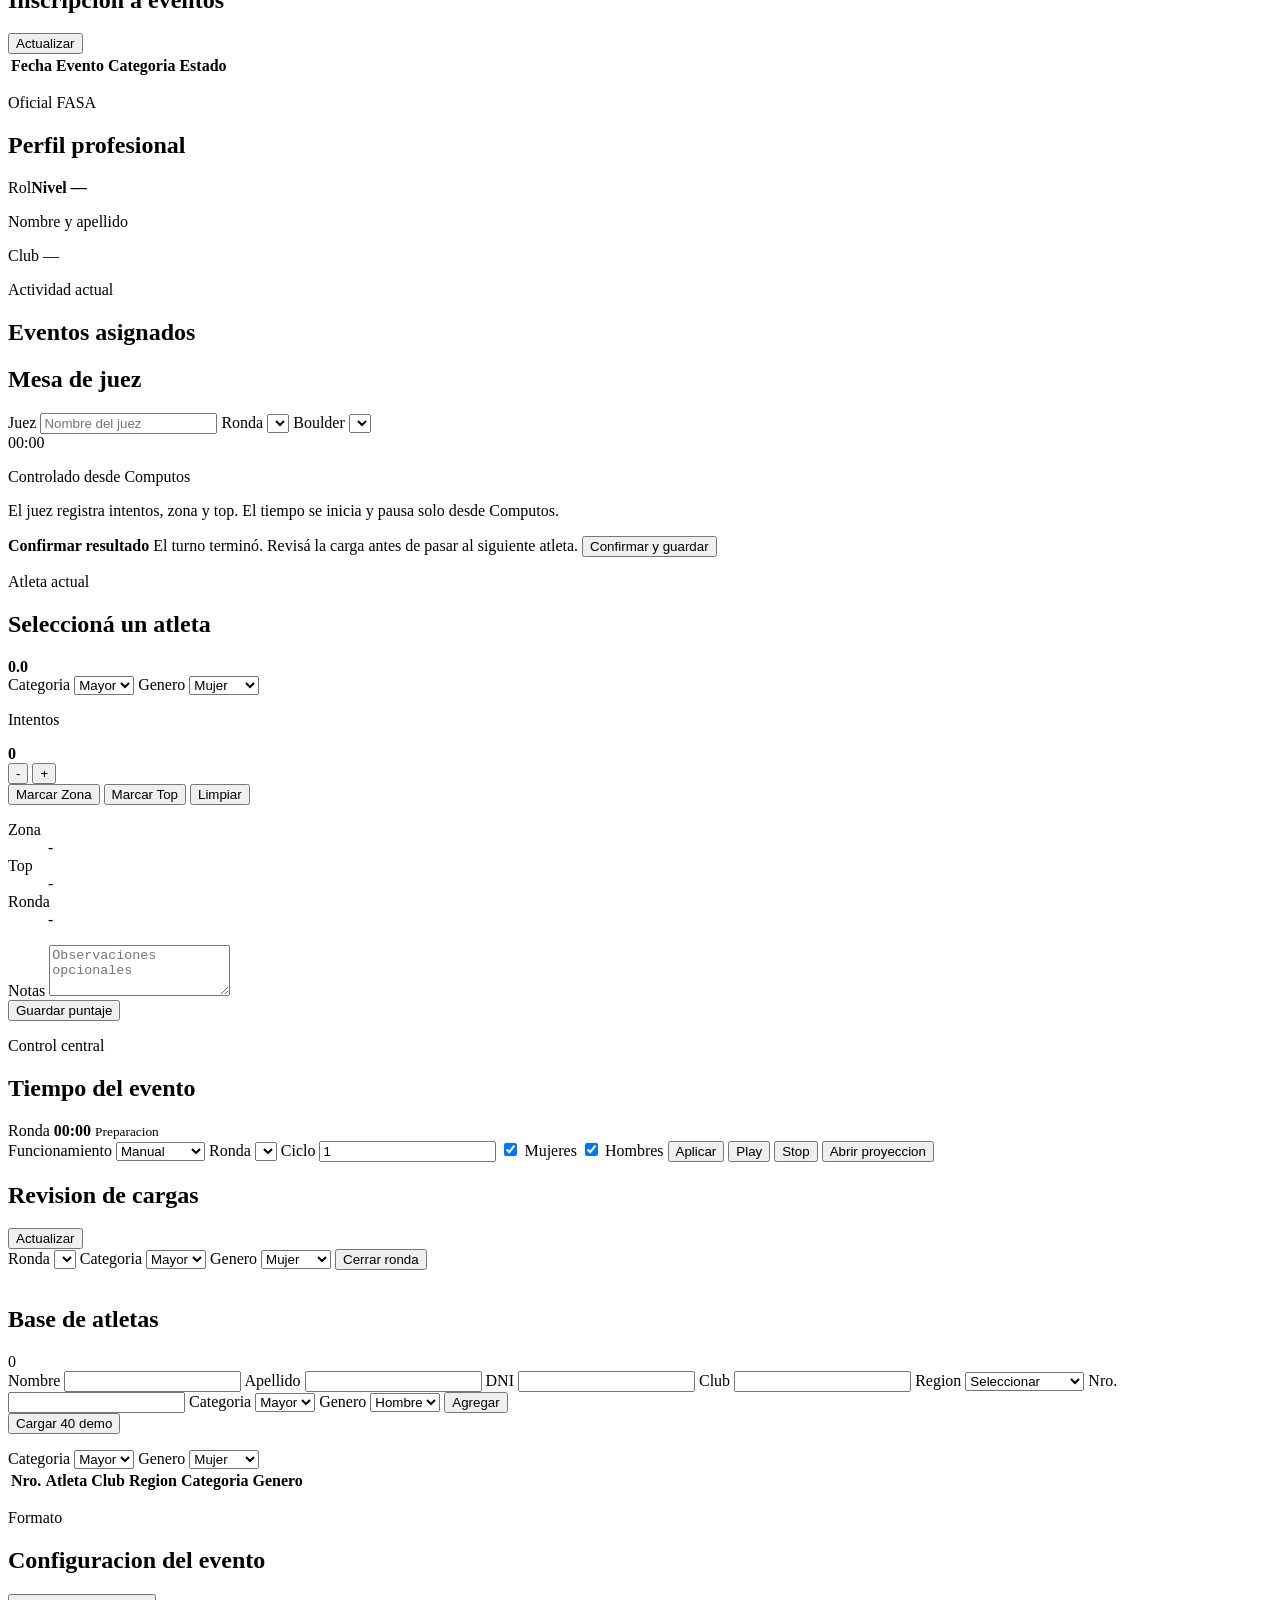
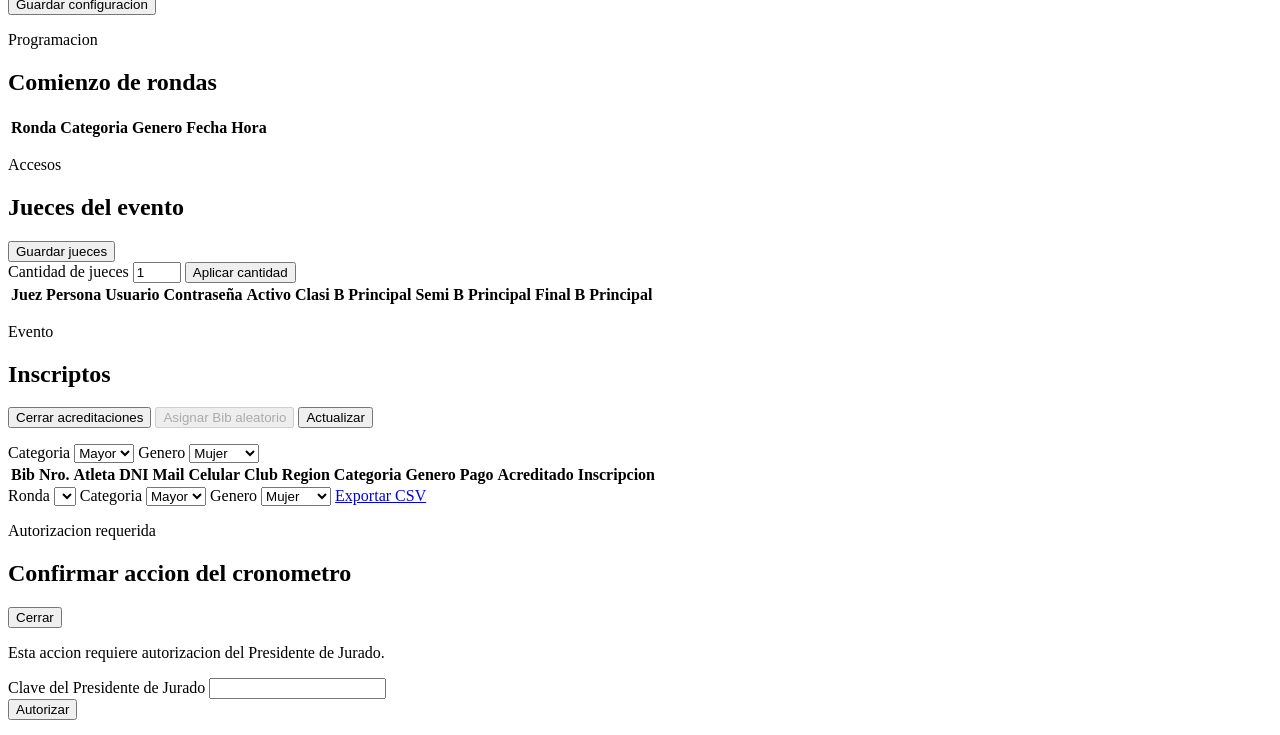
==== commit 6fe76af4: "Agregar carga manual y mesa movil de jueces" ====
--- a/public/index.html
+++ b/public/index.html
@@ -765,6 +765,7 @@
       <section id="judge" class="view active">
         <aside class="panel setup-panel">
           <h2>Mesa de juez</h2>
+          <div id="judgeAssignmentCards" class="judge-assignment-cards"></div>
           <label>Juez
             <input id="judgeName" autocomplete="name" placeholder="Nombre del juez" />
           </label>
@@ -782,6 +783,11 @@
         </aside>
 
         <section class="panel scoring-panel">
+          <div id="judgeConfirmPanel" class="judge-confirm-panel hidden">
+            <strong>Confirmar resultado</strong>
+            <span>El turno terminó. Revisá la carga antes de pasar al siguiente atleta.</span>
+            <button id="confirmJudgeScore" class="primary" type="button">Confirmar y guardar</button>
+          </div>
           <div class="section-head">
             <div>
               <p class="eyebrow">Atleta actual</p>
@@ -909,6 +915,42 @@
           </table>
         </section>
       </section>
+
+      <dialog id="manualScoreDialog" class="manual-score-dialog">
+        <form method="dialog" class="manual-score-shell">
+          <div class="section-head">
+            <div>
+              <p class="eyebrow">Corrección oficial</p>
+              <h2 id="manualScoreTitle">Editar resultado</h2>
+              <p id="manualScoreMeta" class="hint"></p>
+            </div>
+            <button class="dialog-close" value="cancel" aria-label="Cerrar">×</button>
+          </div>
+          <div class="manual-score-grid">
+            <label>Intentos
+              <input id="manualAttempts" type="number" min="0" step="1" inputmode="numeric" />
+            </label>
+            <label>Intento zona
+              <input id="manualZoneAttempt" type="number" min="0" step="1" inputmode="numeric" />
+            </label>
+            <label>Intento top
+              <input id="manualTopAttempt" type="number" min="0" step="1" inputmode="numeric" />
+            </label>
+            <div class="manual-score-preview">
+              <span>Puntaje</span>
+              <strong id="manualScorePreview">0.0</strong>
+            </div>
+          </div>
+          <label>Motivo o nota
+            <textarea id="manualScoreNotes" rows="3" placeholder="Ej: corrección por error de carga del juez"></textarea>
+          </label>
+          <div class="dialog-actions">
+            <button value="cancel">Cancelar</button>
+            <button id="saveManualScore" class="primary" type="button">Guardar corrección</button>
+          </div>
+          <p id="manualScoreStatus" class="hint" aria-live="polite"></p>
+        </form>
+      </dialog>
 
       <section id="admin" class="view">
         <section class="panel">
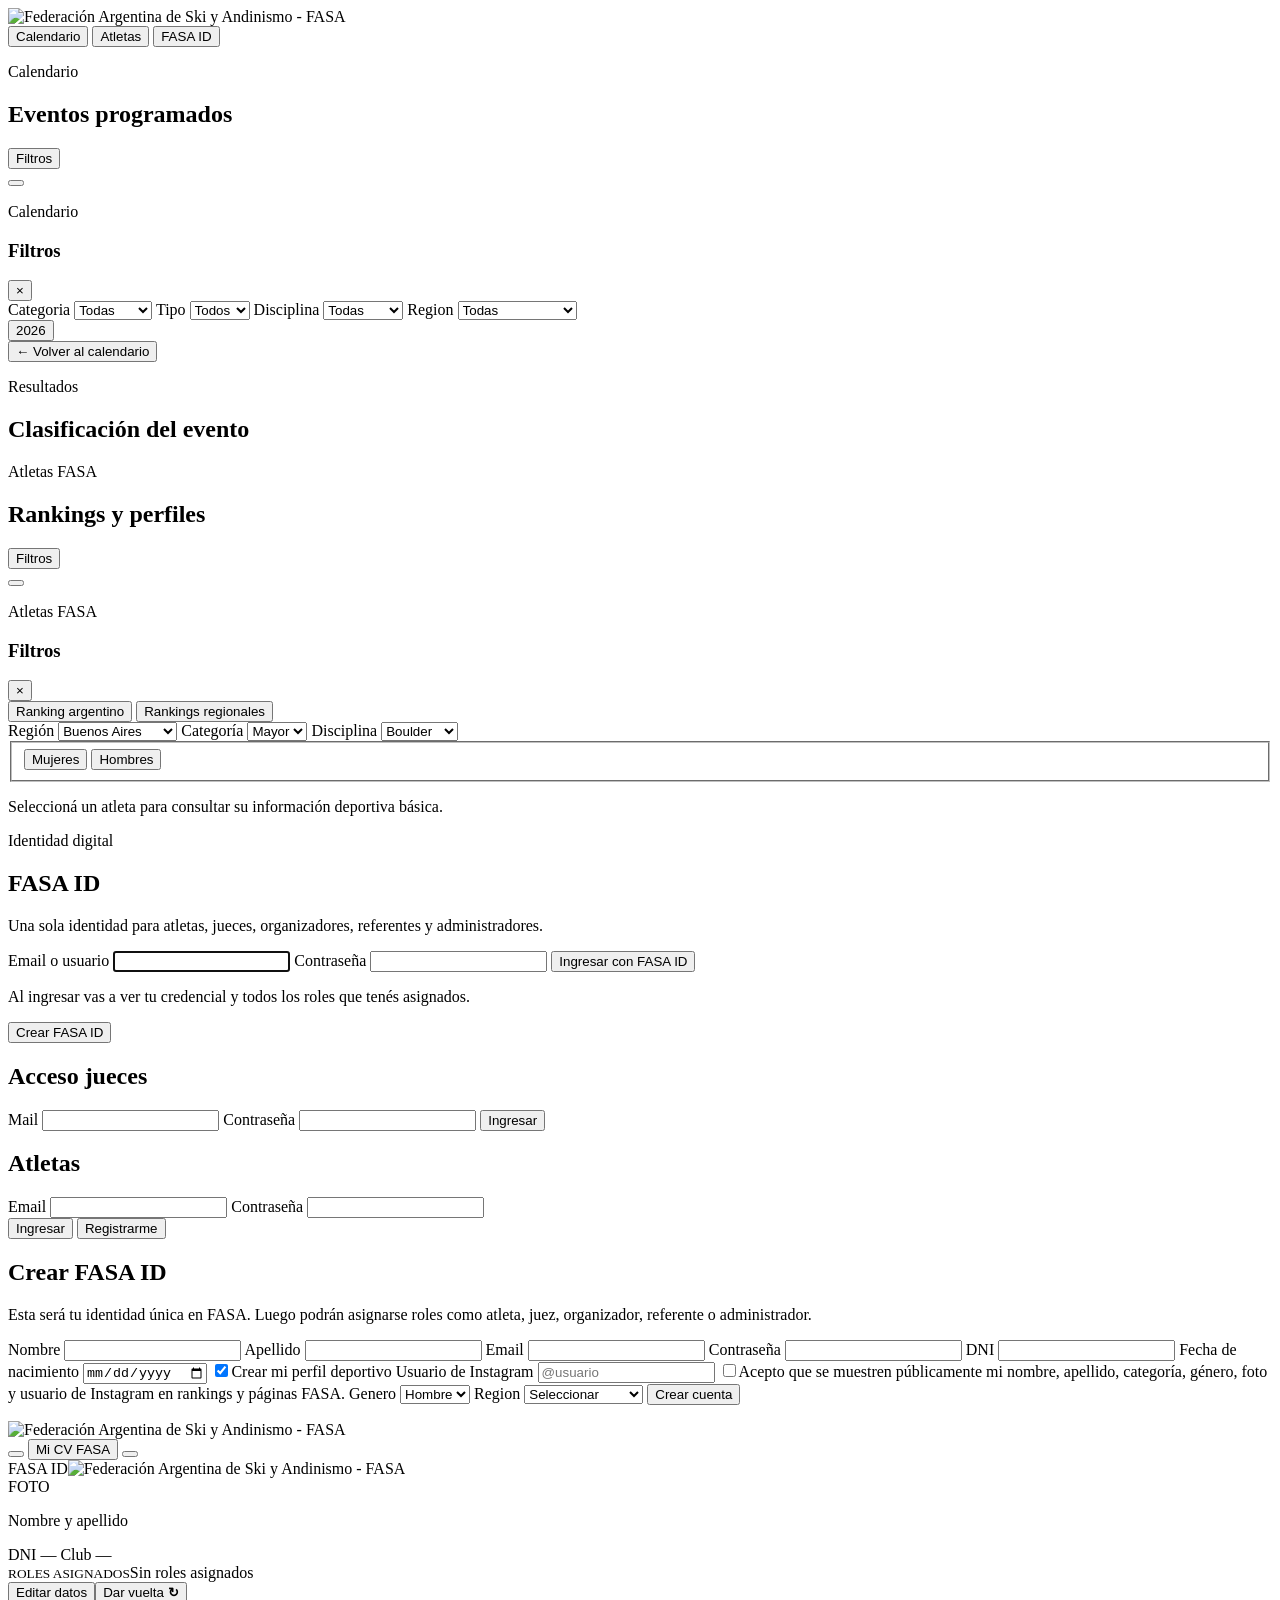
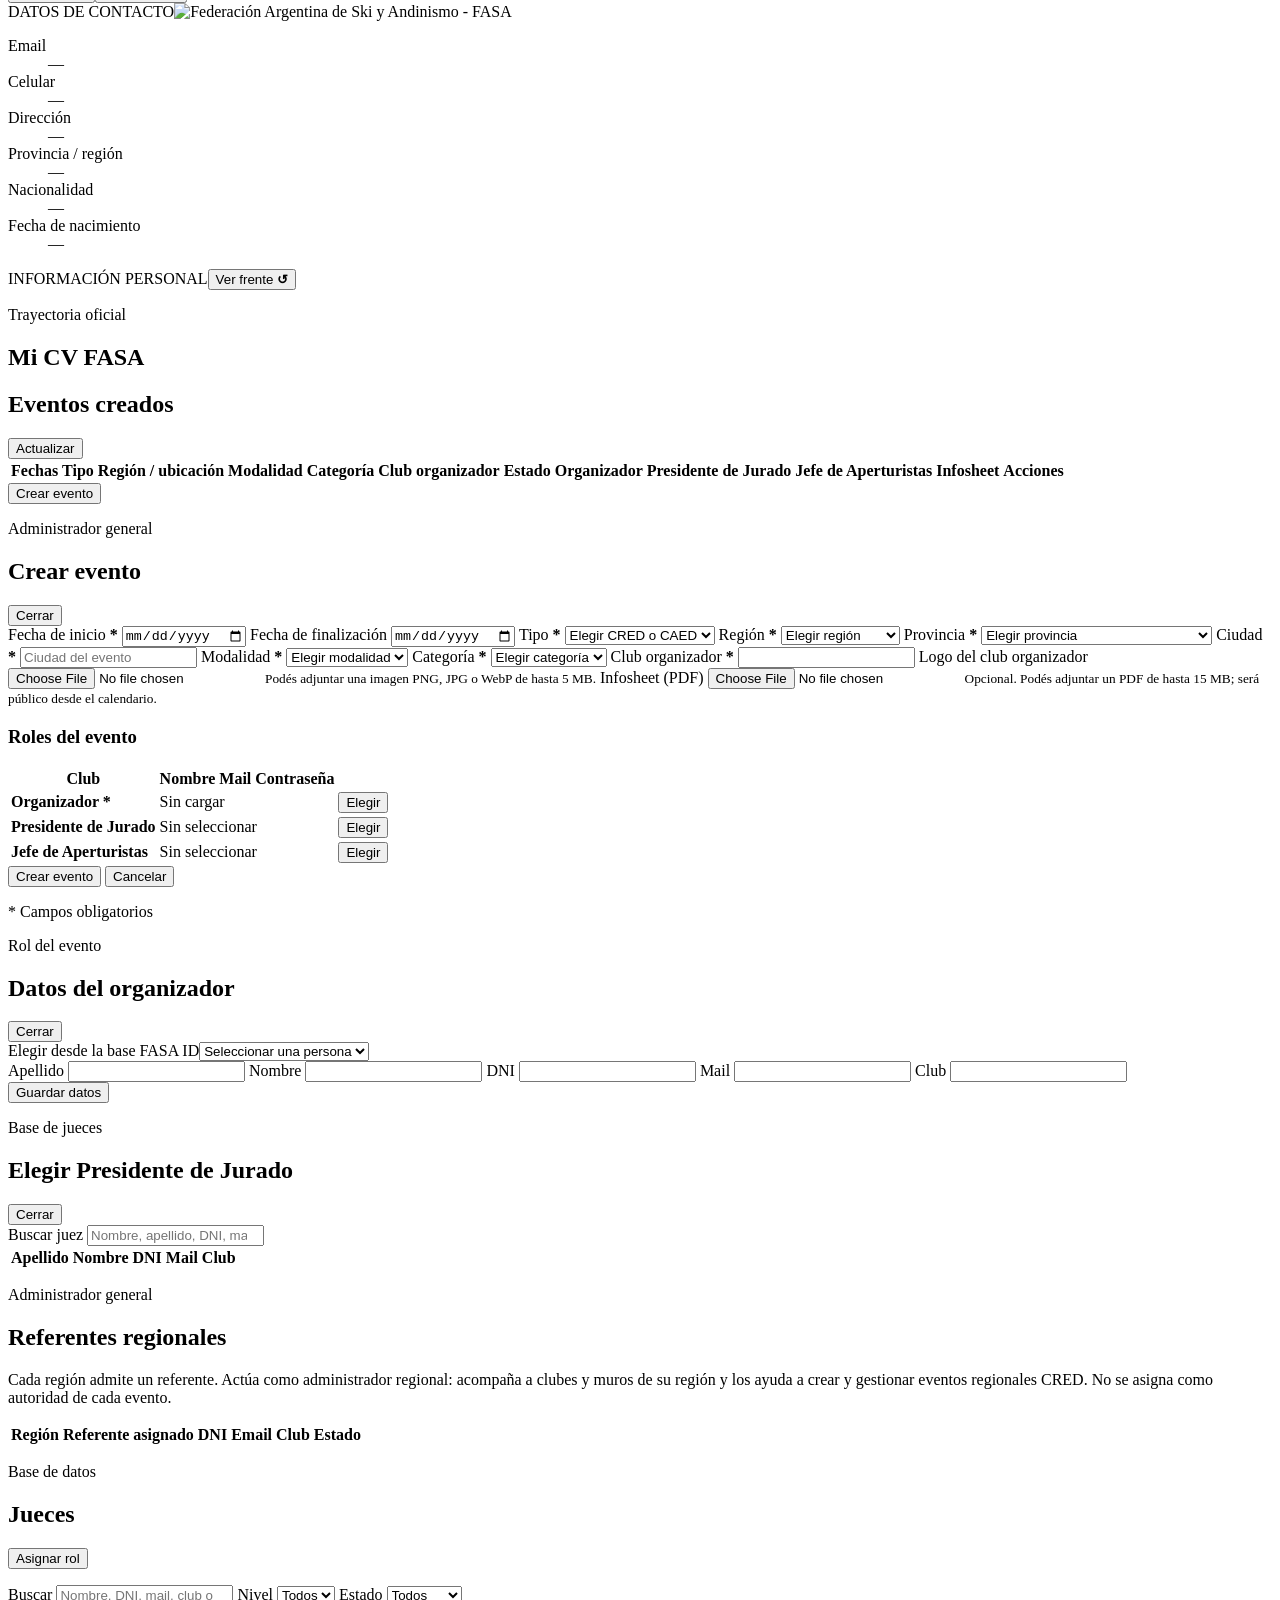
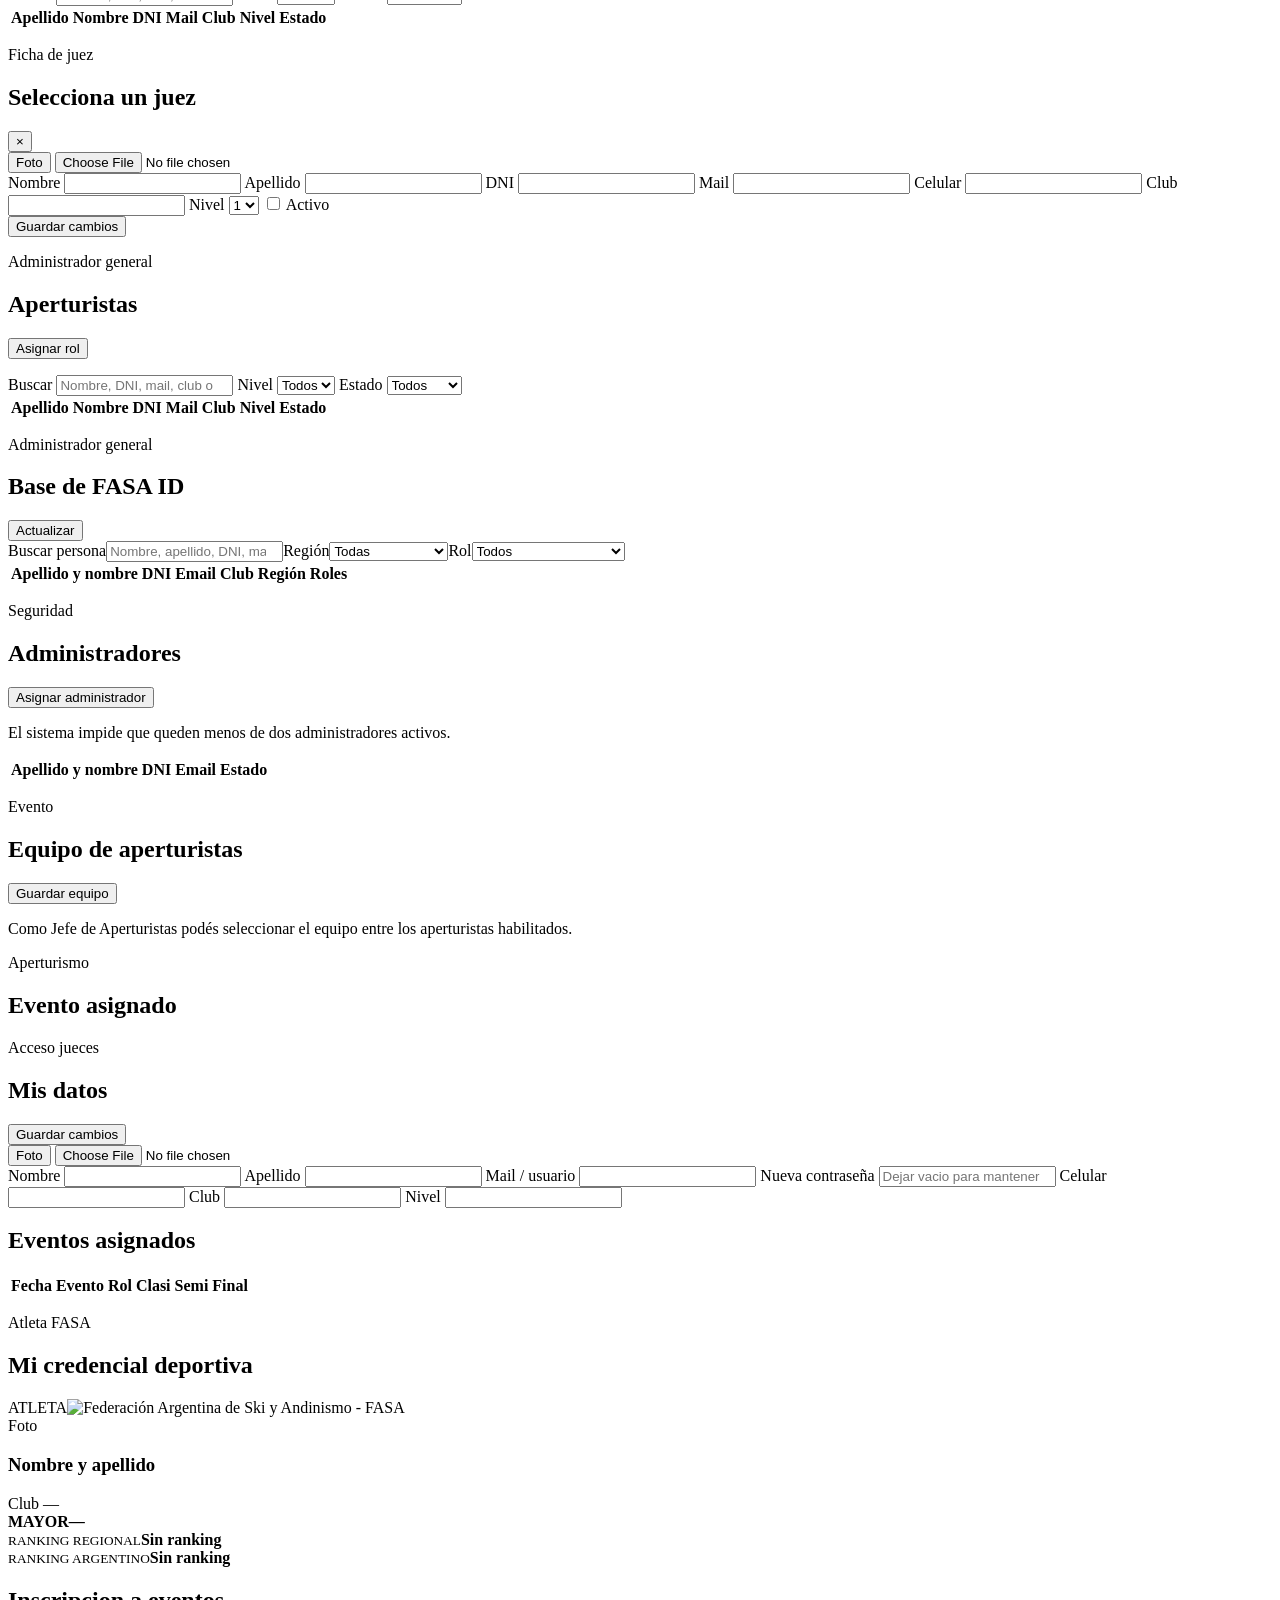
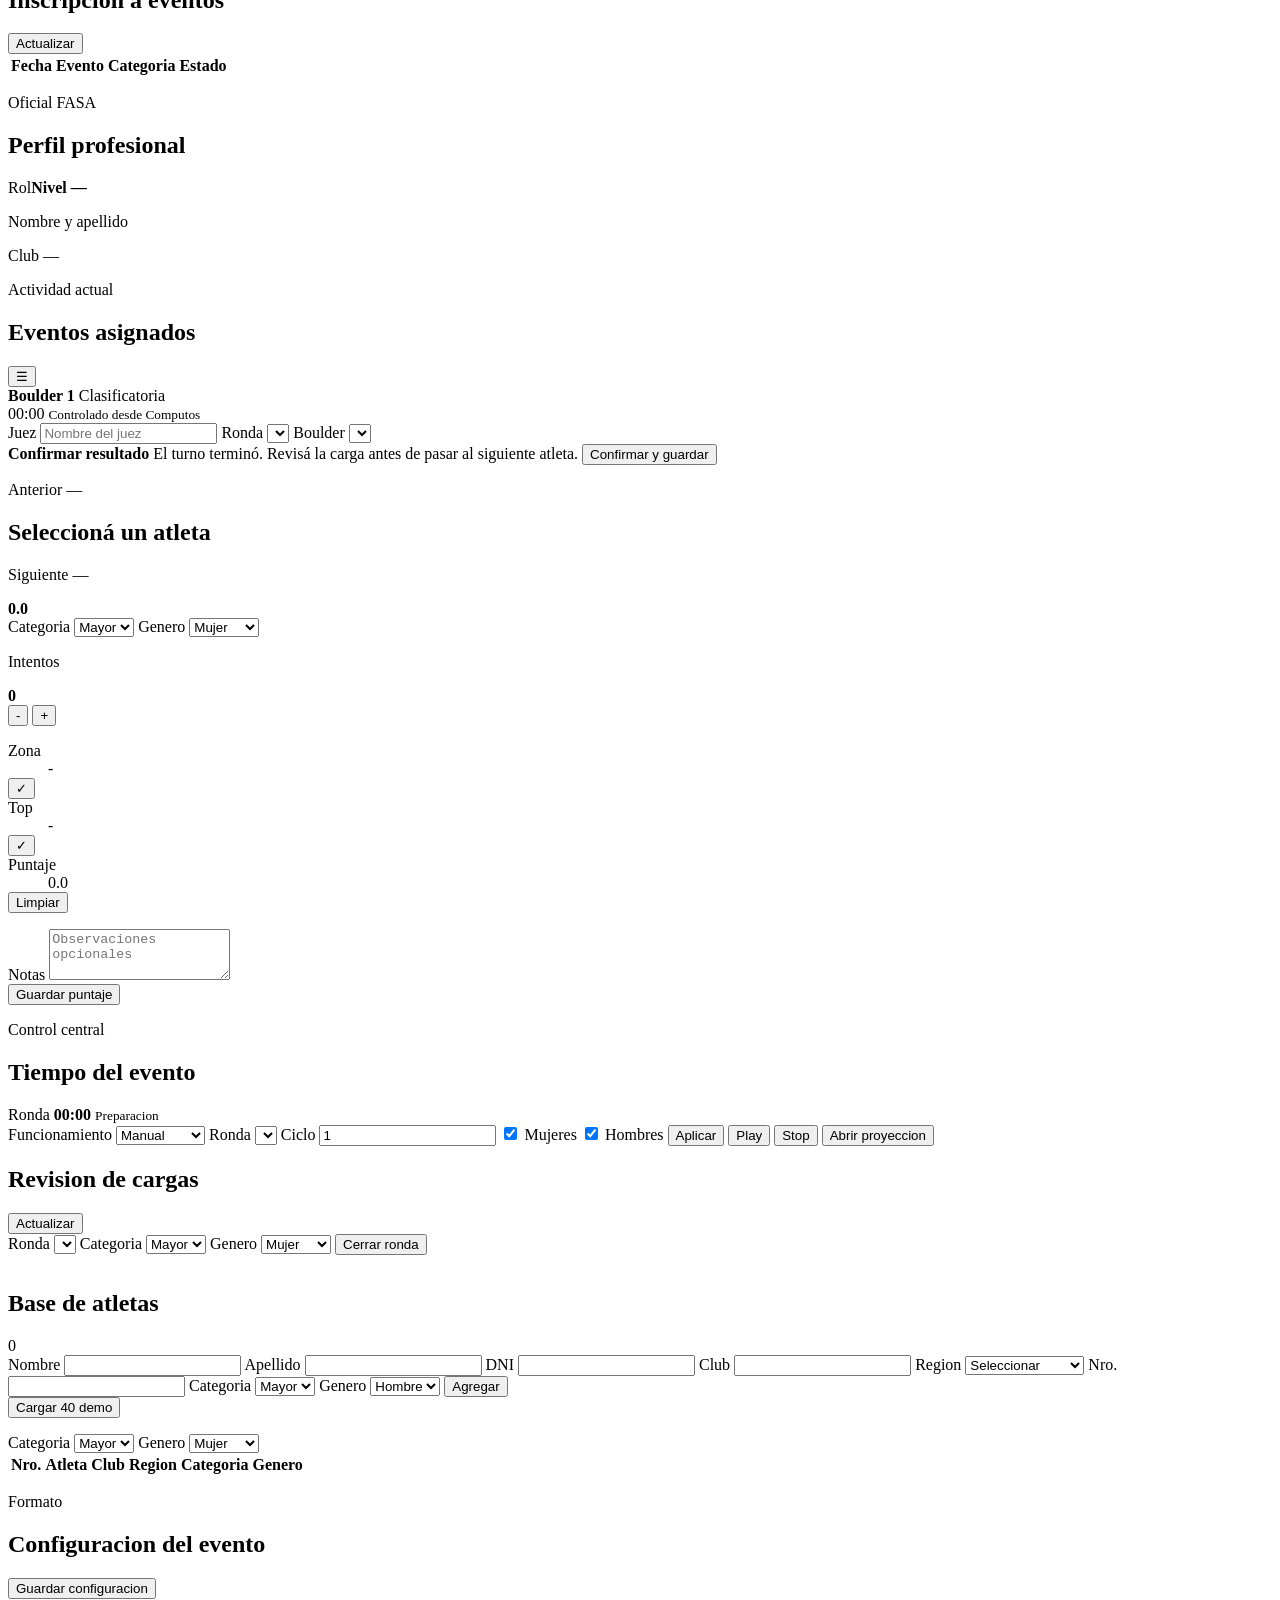
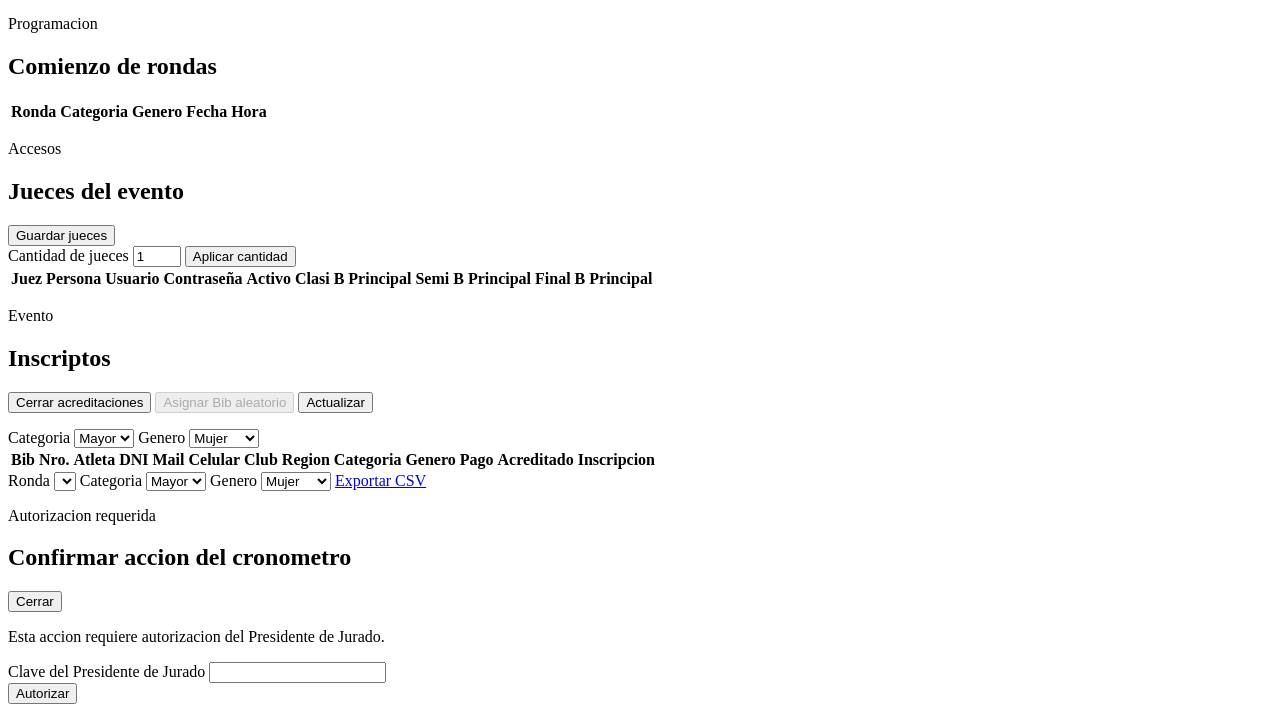
==== commit 1ccd58c5: "Compactar pantalla movil de jueces" ====
--- a/public/index.html
+++ b/public/index.html
@@ -764,22 +764,27 @@
 
       <section id="judge" class="view active">
         <aside class="panel setup-panel">
-          <h2>Mesa de juez</h2>
+          <div class="judge-mobile-top">
+            <button class="judge-menu-button" type="button" aria-label="Menu">☰</button>
+            <div>
+              <strong id="judgeBoulderLabel">Boulder 1</strong>
+              <span id="judgeRoundLabel">Clasificatoria</span>
+            </div>
+            <div class="judge-clock">
+              <span id="judgeTimerDisplay">00:00</span>
+              <small id="judgeTimerMeta">Controlado desde Computos</small>
+            </div>
+          </div>
           <div id="judgeAssignmentCards" class="judge-assignment-cards"></div>
-          <label>Juez
+          <label class="judge-config-field">Juez
             <input id="judgeName" autocomplete="name" placeholder="Nombre del juez" />
           </label>
-          <label>Ronda
+          <label class="judge-config-field">Ronda
             <select id="roundSelect"></select>
           </label>
-          <label>Boulder
+          <label class="judge-config-field">Boulder
             <select id="boulderSelect"></select>
           </label>
-          <div class="timer">
-            <span id="judgeTimerDisplay">00:00</span>
-            <p id="judgeTimerMeta" class="hint">Controlado desde Computos</p>
-          </div>
-          <p class="hint">El juez registra intentos, zona y top. El tiempo se inicia y pausa solo desde Computos.</p>
         </aside>
 
         <section class="panel scoring-panel">
@@ -789,9 +794,10 @@
             <button id="confirmJudgeScore" class="primary" type="button">Confirmar y guardar</button>
           </div>
           <div class="section-head">
-            <div>
-              <p class="eyebrow">Atleta actual</p>
+            <div class="judge-athlete-stack">
+              <p id="previousCompetitorName" class="judge-neighbor">Anterior —</p>
               <h2 id="activeCompetitorName">Seleccioná un atleta</h2>
+              <p id="nextCompetitorName" class="judge-neighbor">Siguiente —</p>
             </div>
             <strong id="scorePreview" class="score">0.0</strong>
           </div>
@@ -824,16 +830,10 @@
             </div>
           </div>
 
-          <div class="milestone-grid">
-            <button id="zoneButton" class="milestone zone">Marcar Zona</button>
-            <button id="topButton" class="milestone top">Marcar Top</button>
-            <button id="clearMilestones" class="milestone ghost">Limpiar</button>
-          </div>
-
           <dl class="score-details">
-            <div><dt>Zona</dt><dd id="zoneAttempt">-</dd></div>
-            <div><dt>Top</dt><dd id="topAttempt">-</dd></div>
-            <div><dt>Ronda</dt><dd id="roundInfo">-</dd></div>
+            <div class="judge-result-line"><dt>Zona</dt><dd id="zoneAttempt">-</dd><button id="zoneButton" class="judge-check-button zone" type="button" aria-label="Validar zona">✓</button></div>
+            <div class="judge-result-line"><dt>Top</dt><dd id="topAttempt">-</dd><button id="topButton" class="judge-check-button top" type="button" aria-label="Validar top">✓</button></div>
+            <div class="judge-result-line judge-score-line"><dt>Puntaje</dt><dd id="roundInfo">0.0</dd><button id="clearMilestones" class="judge-clear-button" type="button">Limpiar</button></div>
           </dl>
 
           <label>Notas
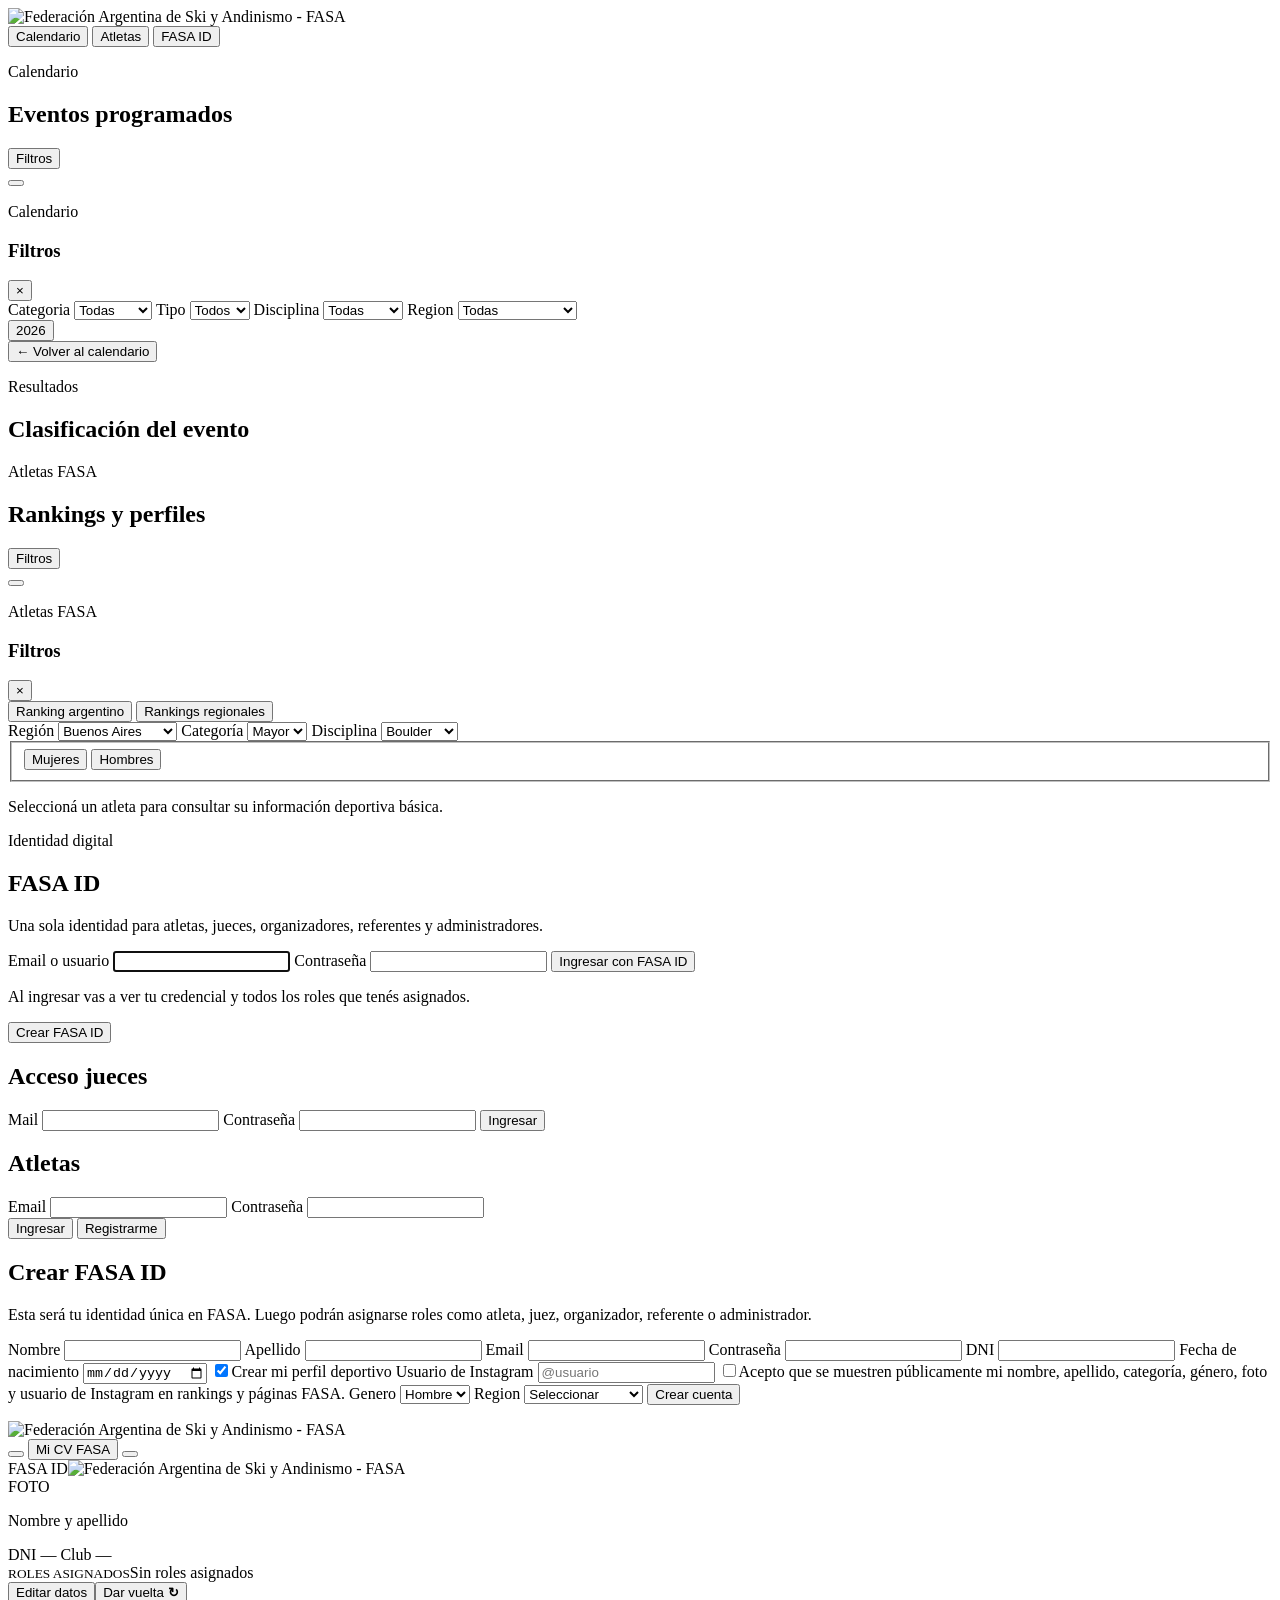
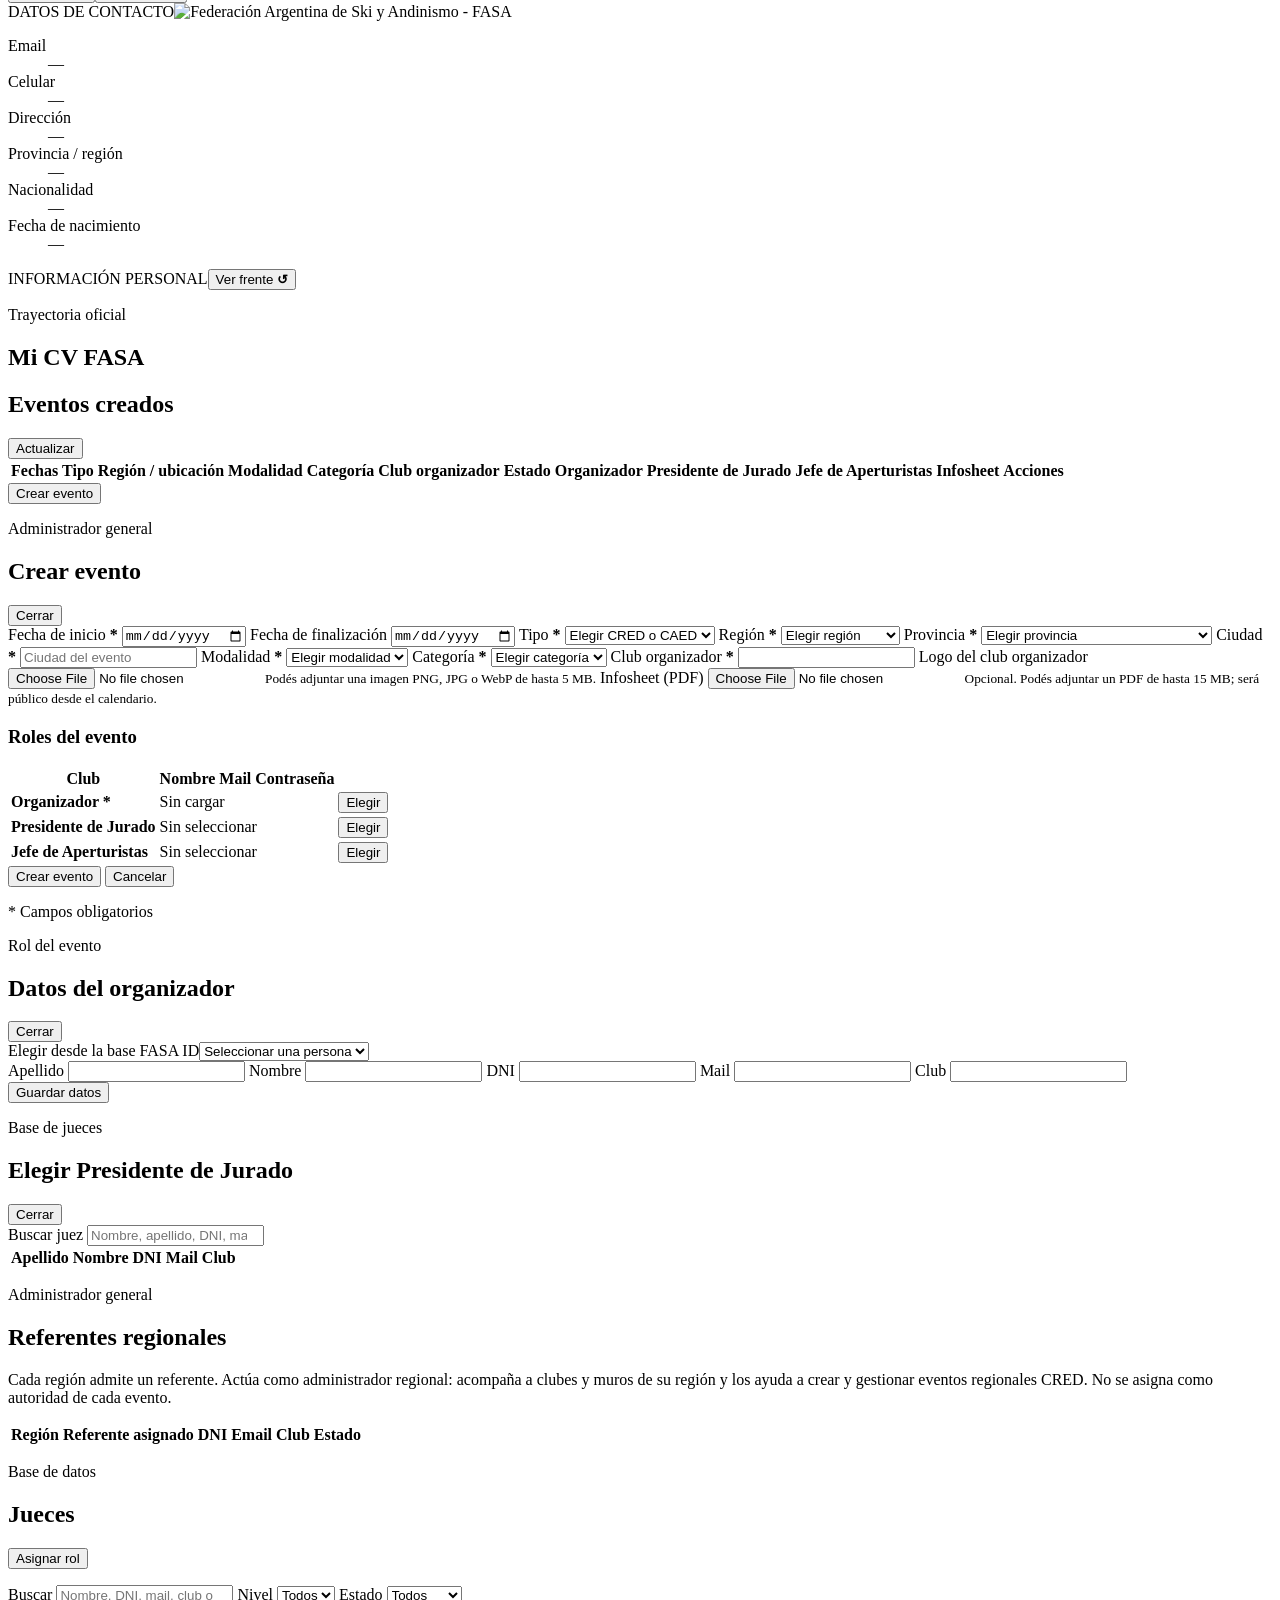
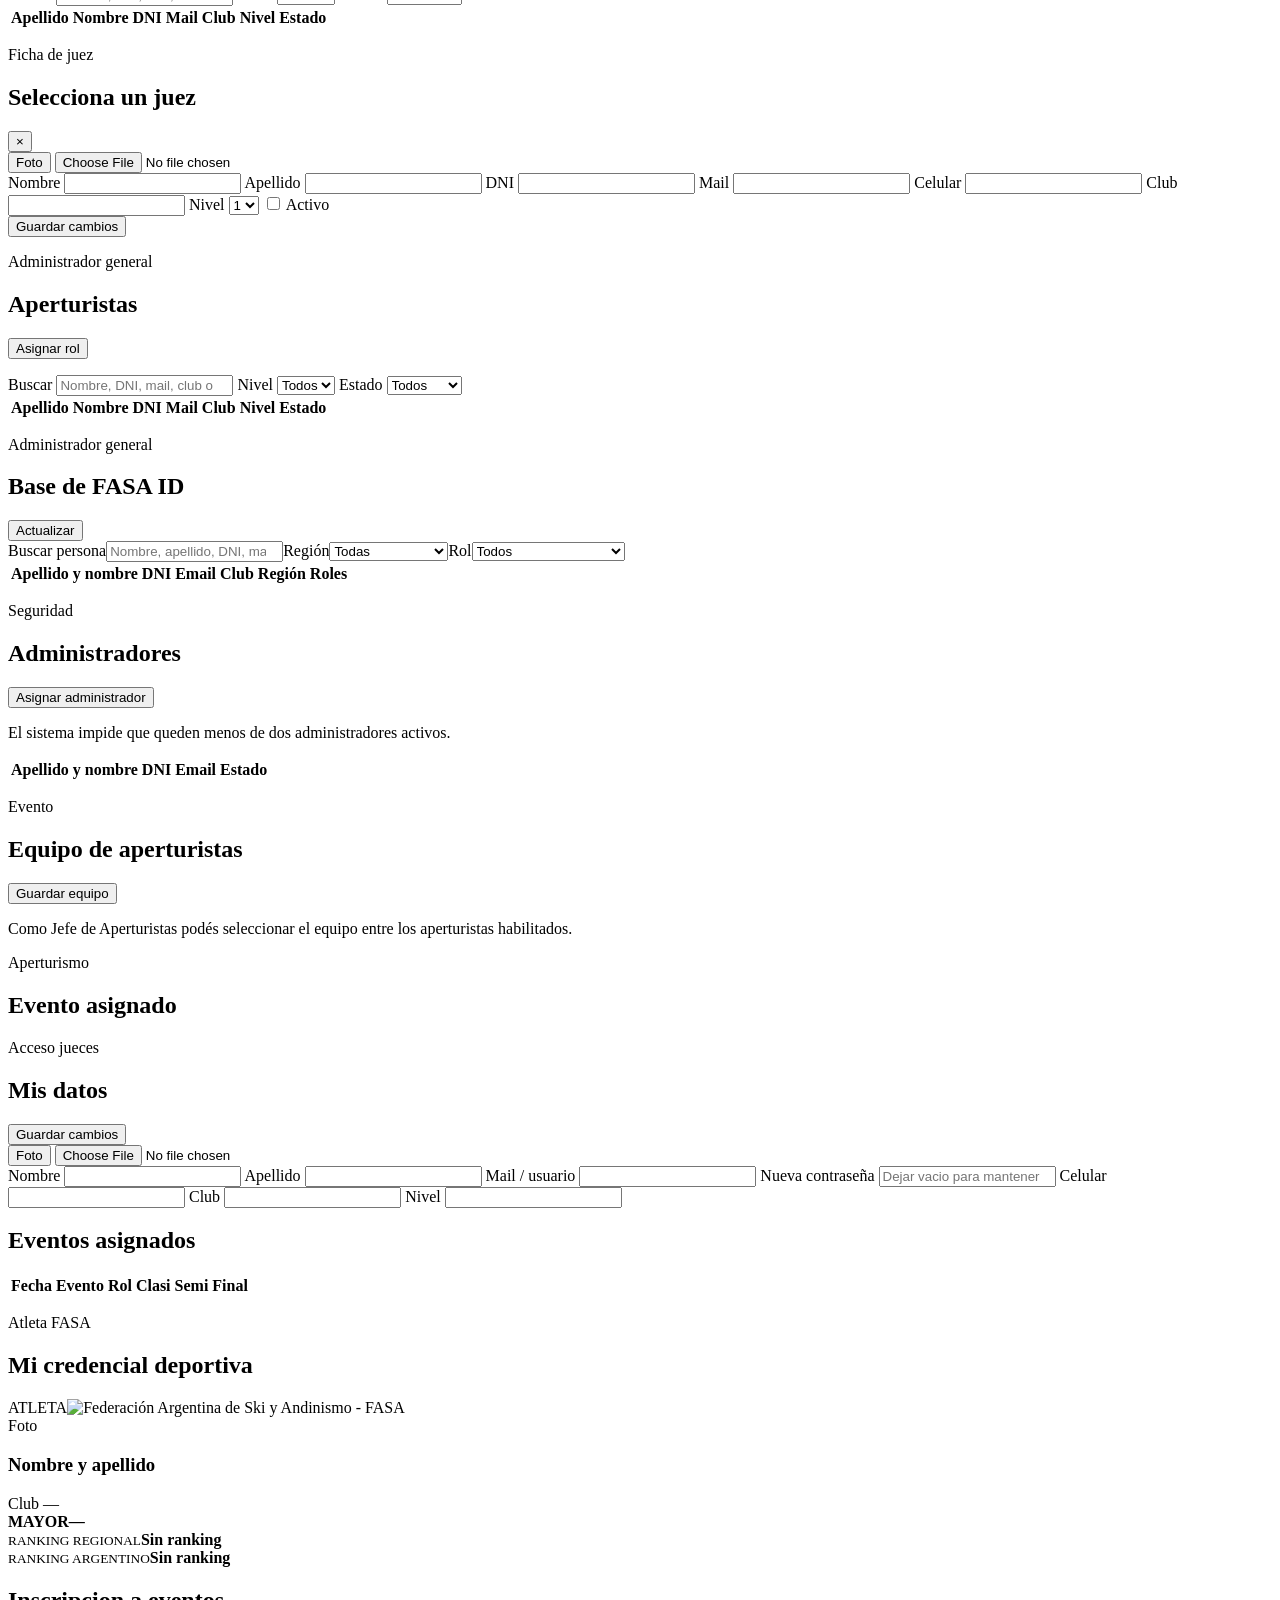
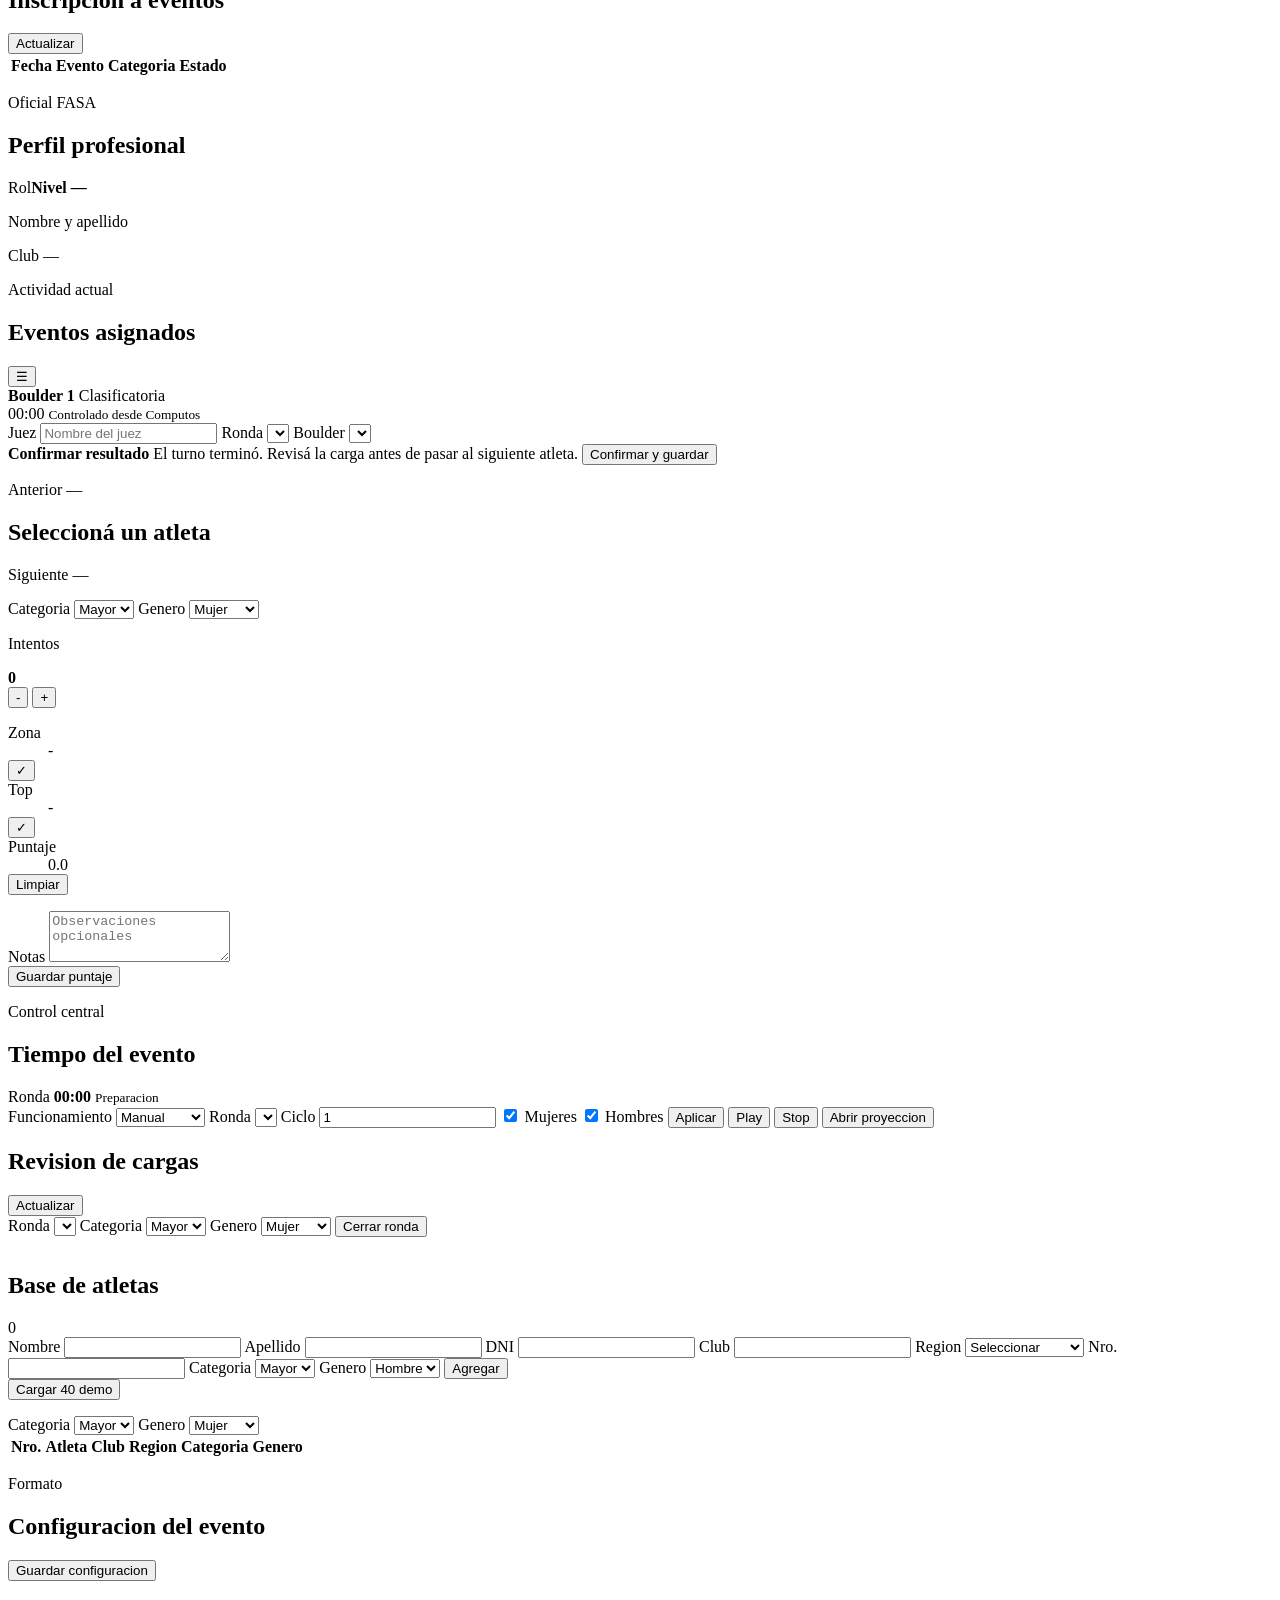
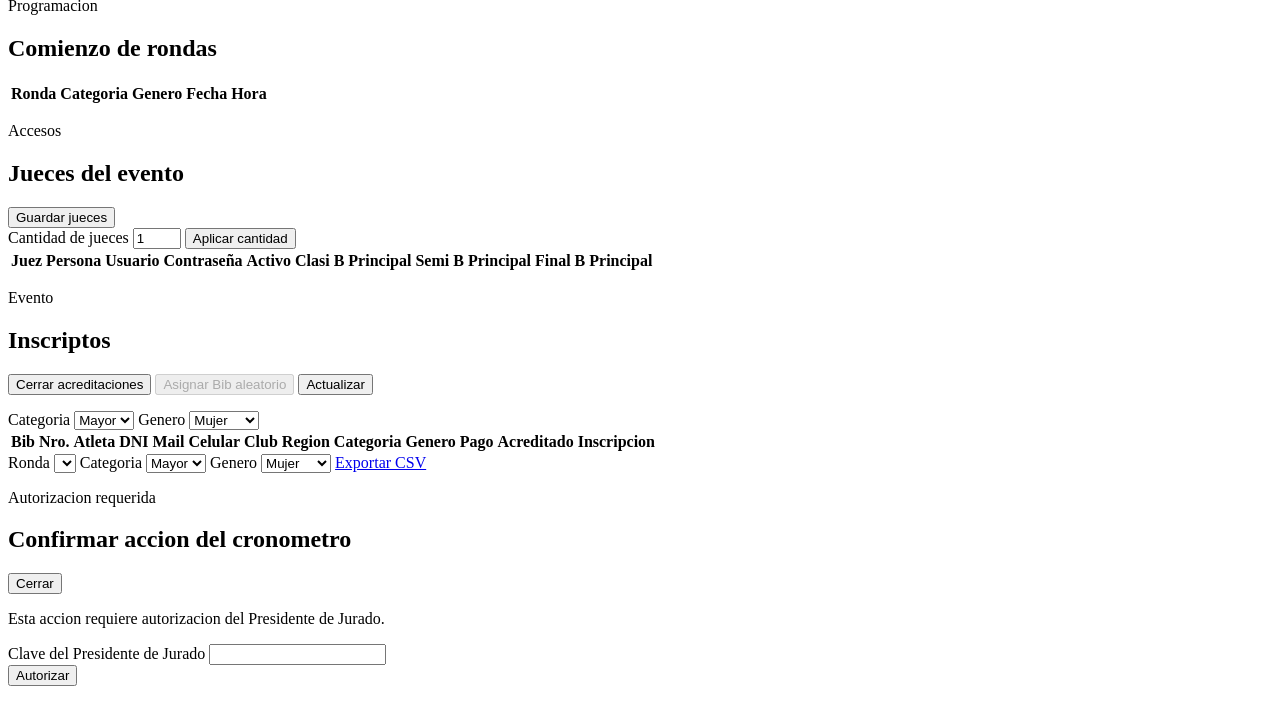
==== commit 7b5781b1: "Ajustar puntaje en vista juez movil" ====
--- a/public/index.html
+++ b/public/index.html
@@ -799,7 +799,6 @@
               <h2 id="activeCompetitorName">Seleccioná un atleta</h2>
               <p id="nextCompetitorName" class="judge-neighbor">Siguiente —</p>
             </div>
-            <strong id="scorePreview" class="score">0.0</strong>
           </div>
 
           <div class="filters">
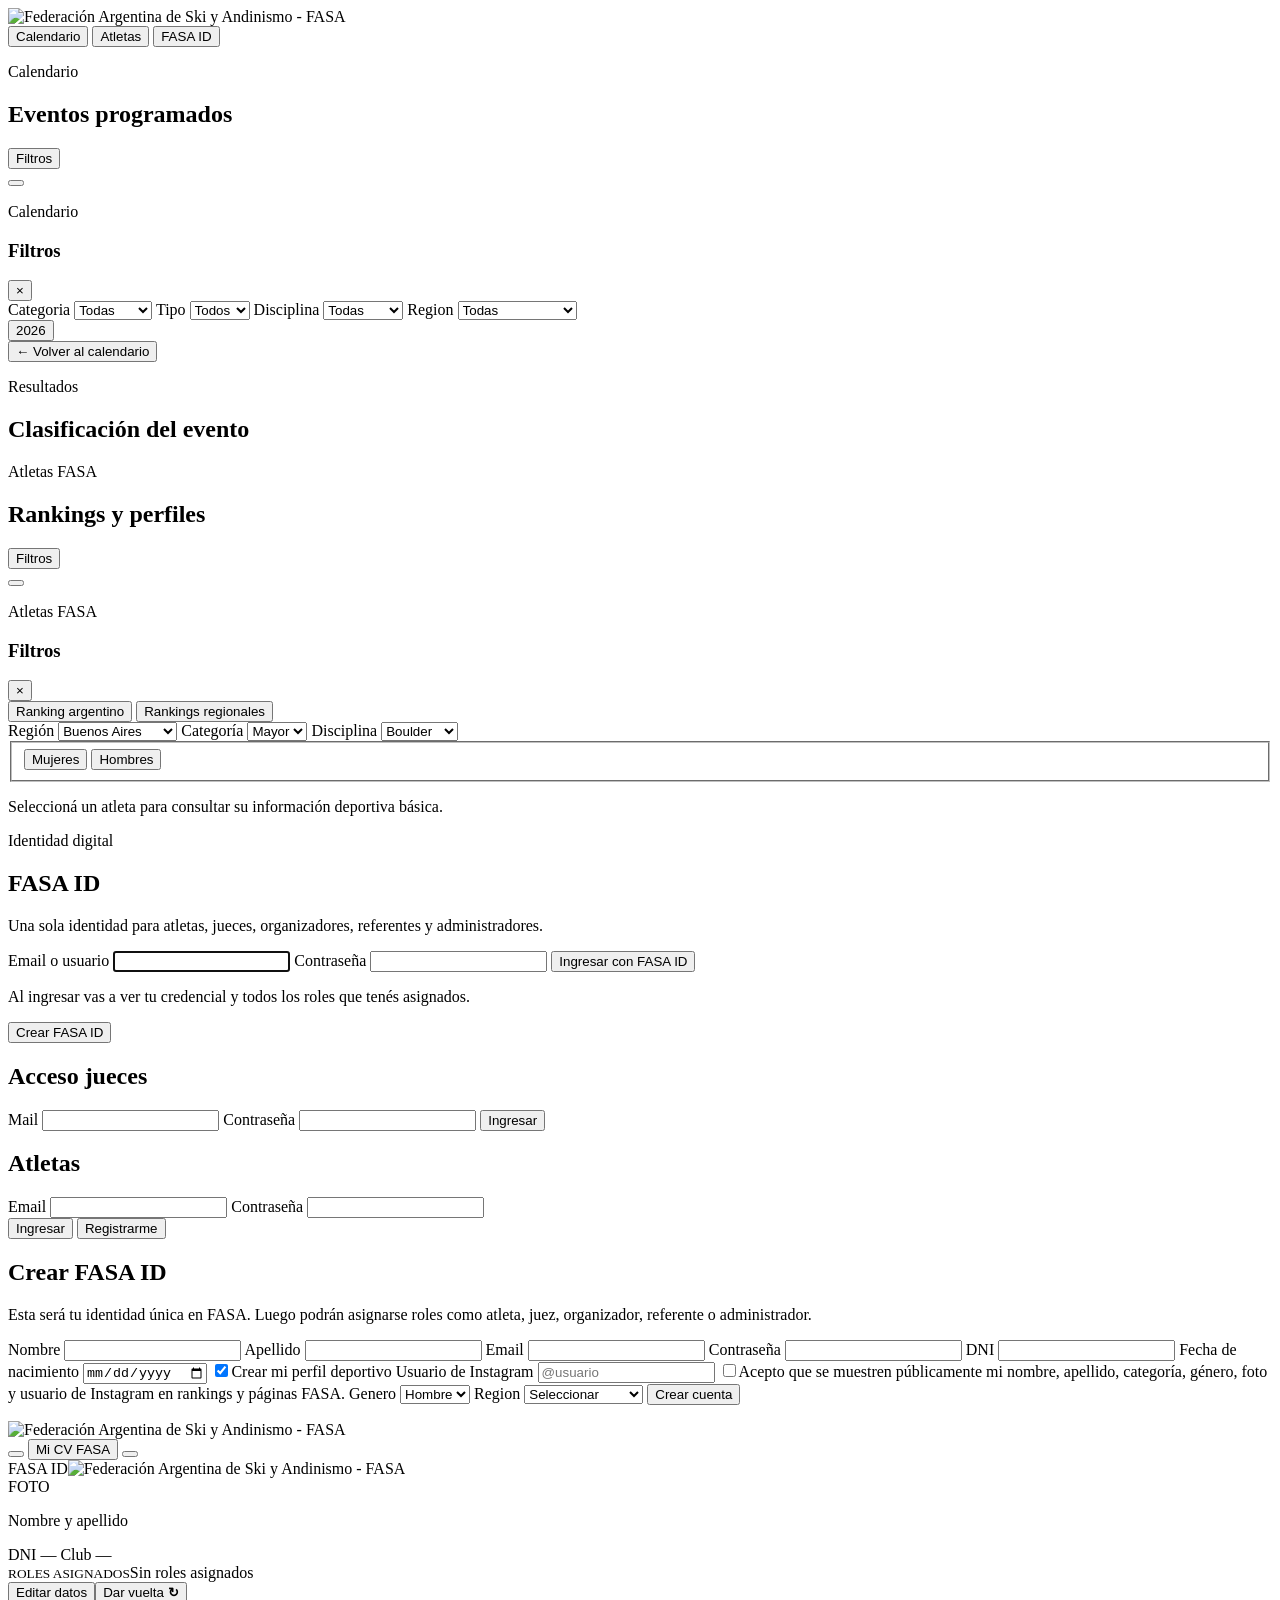
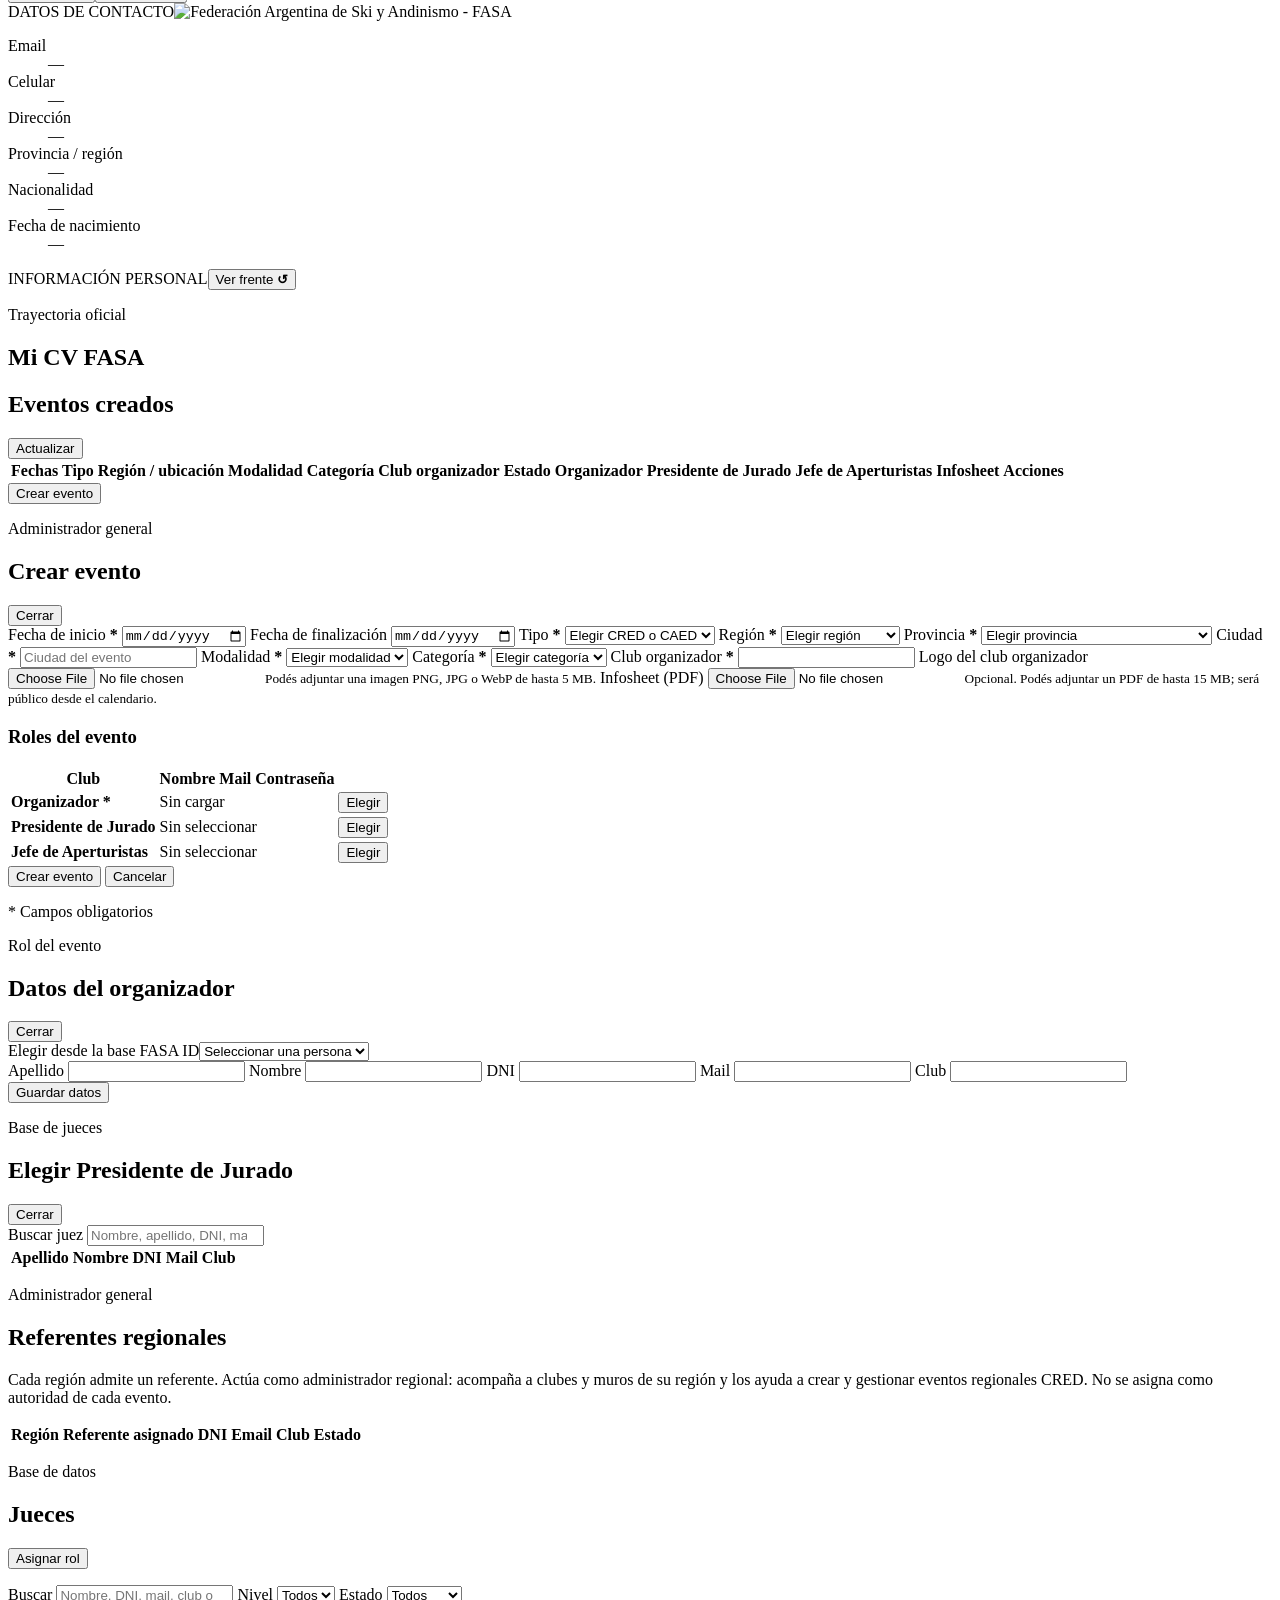
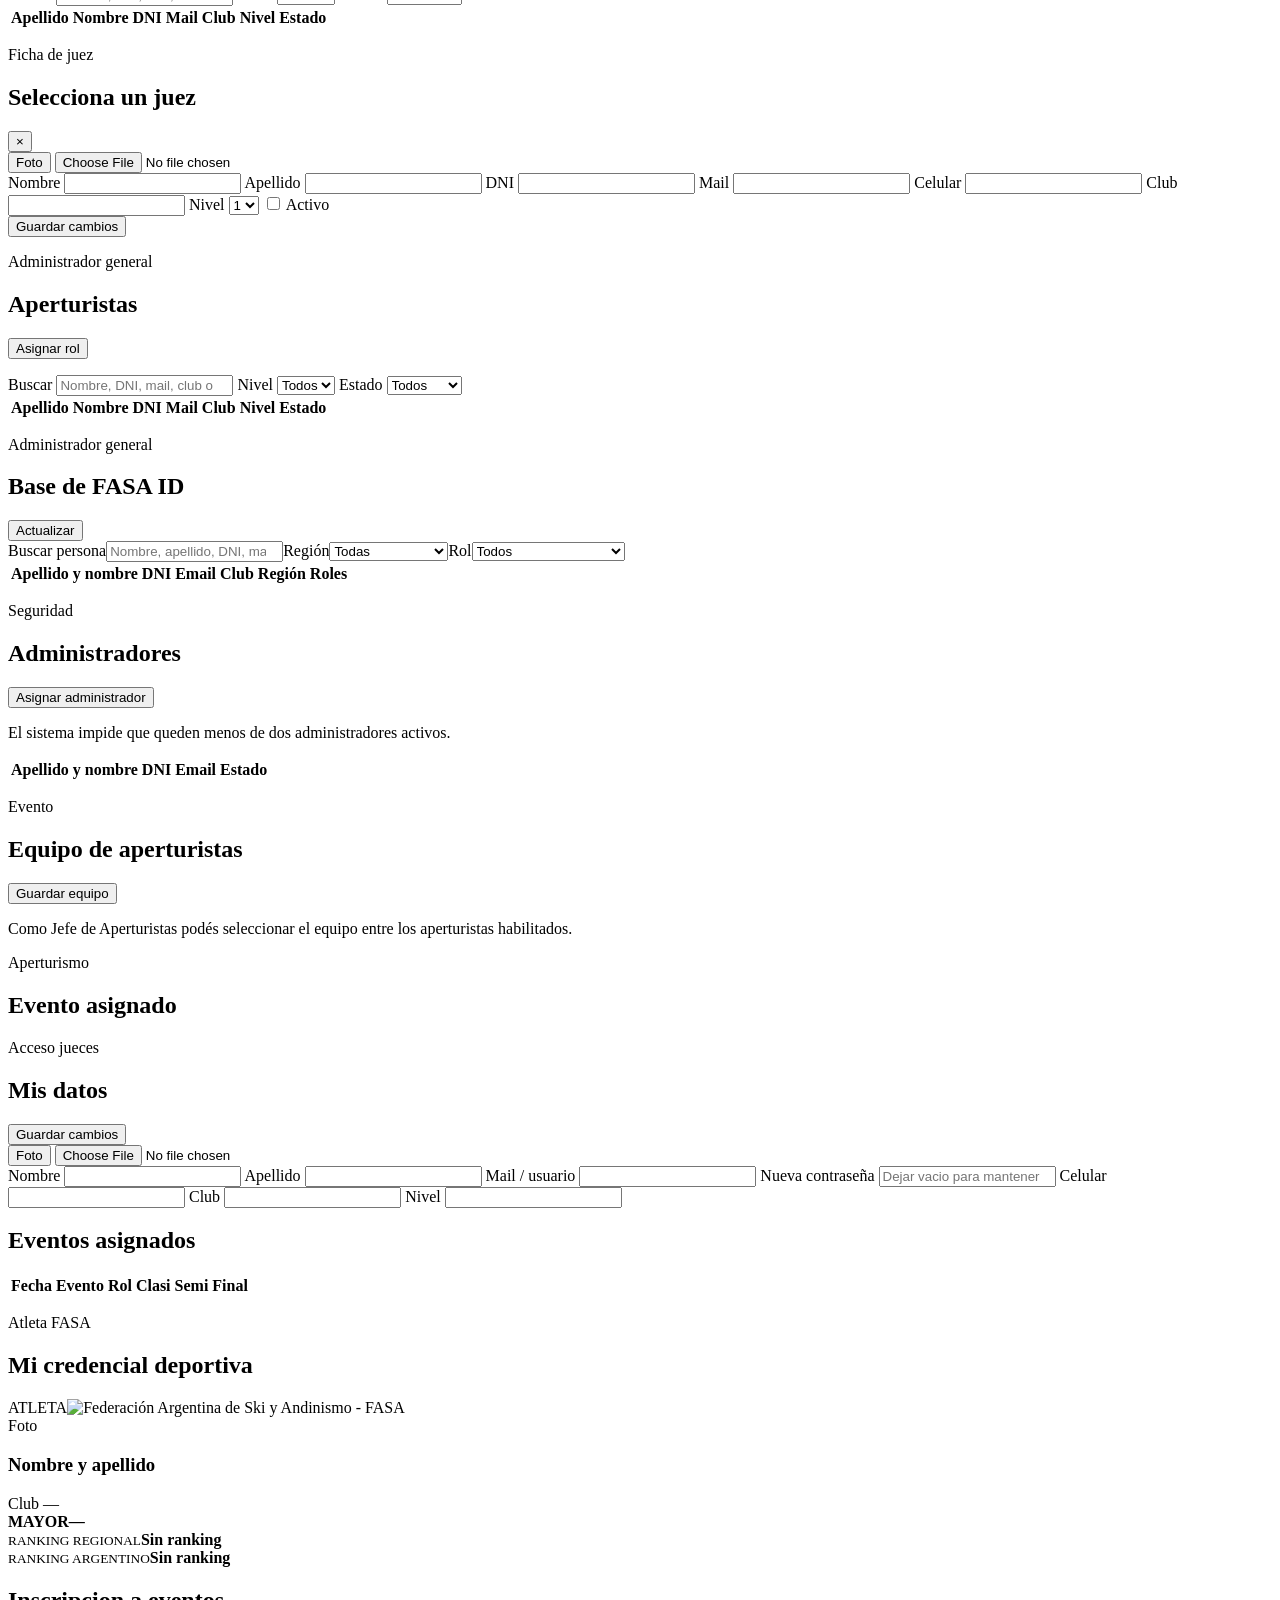
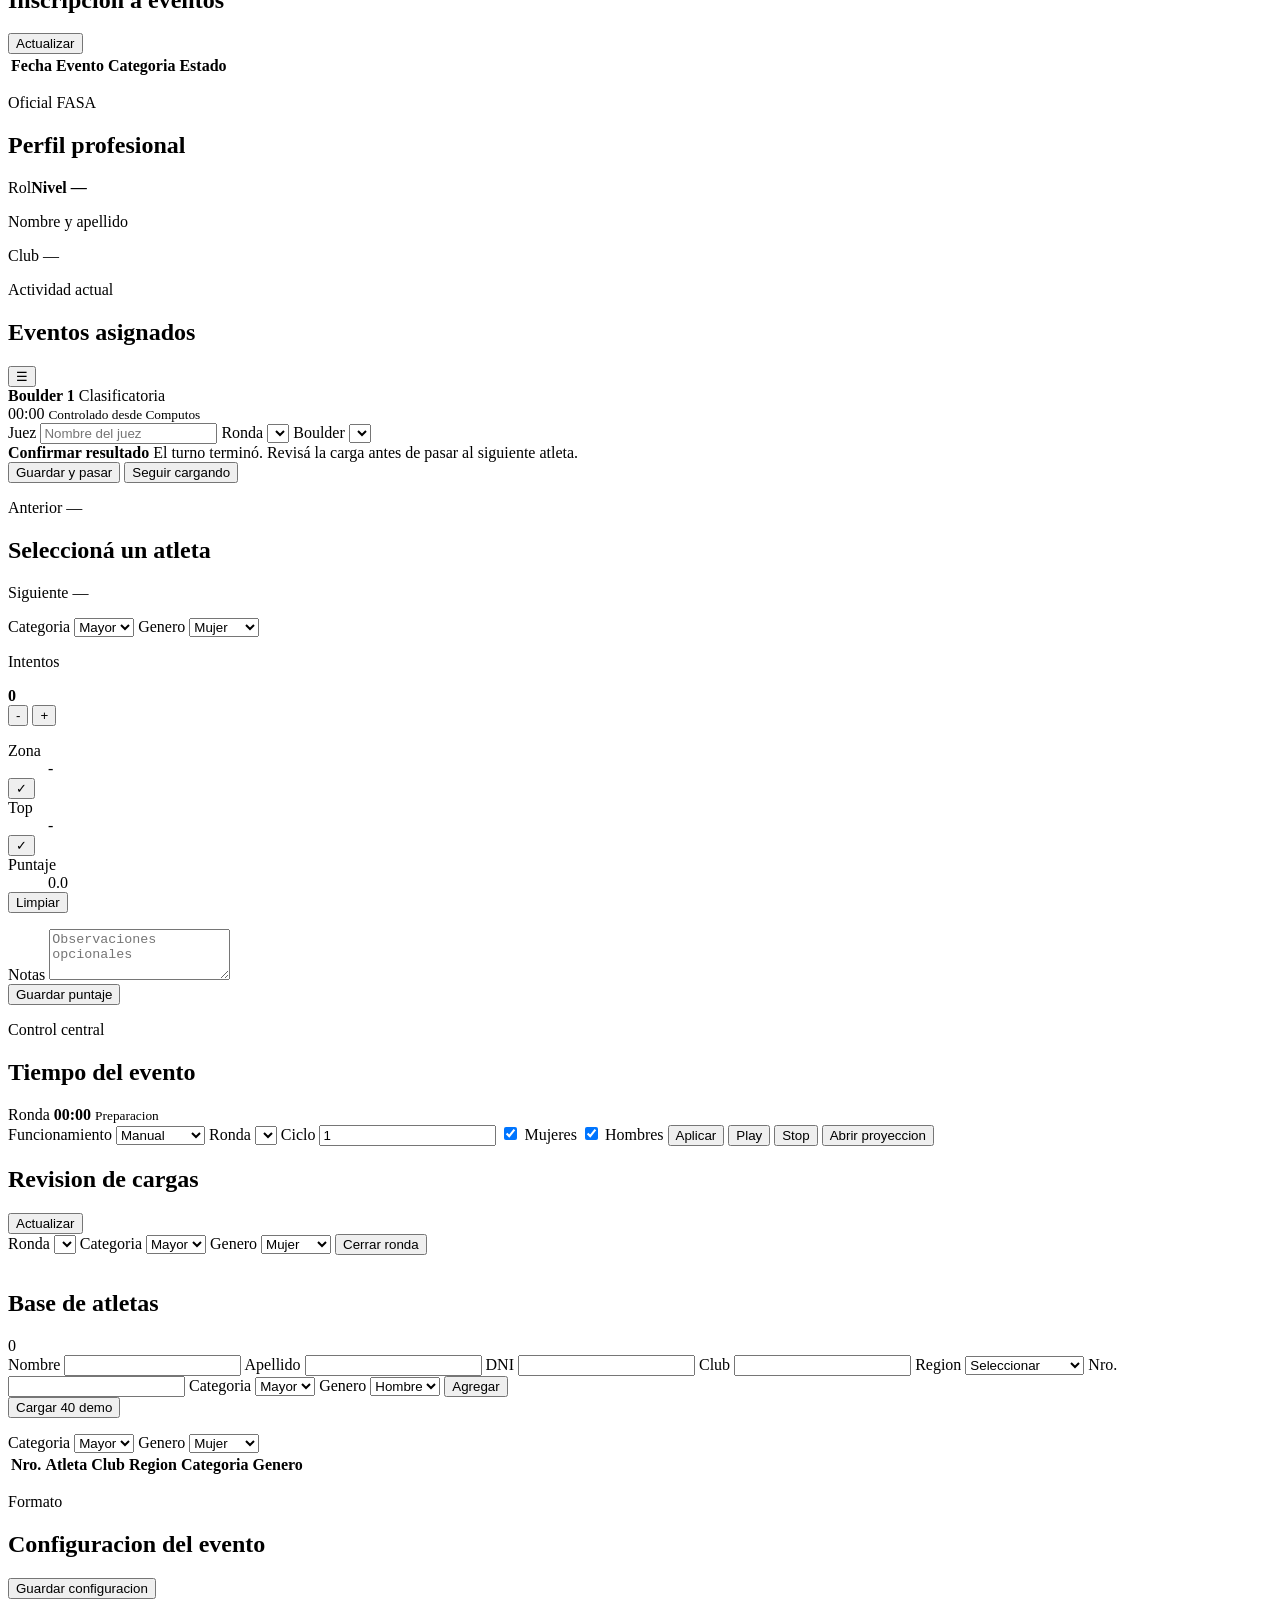
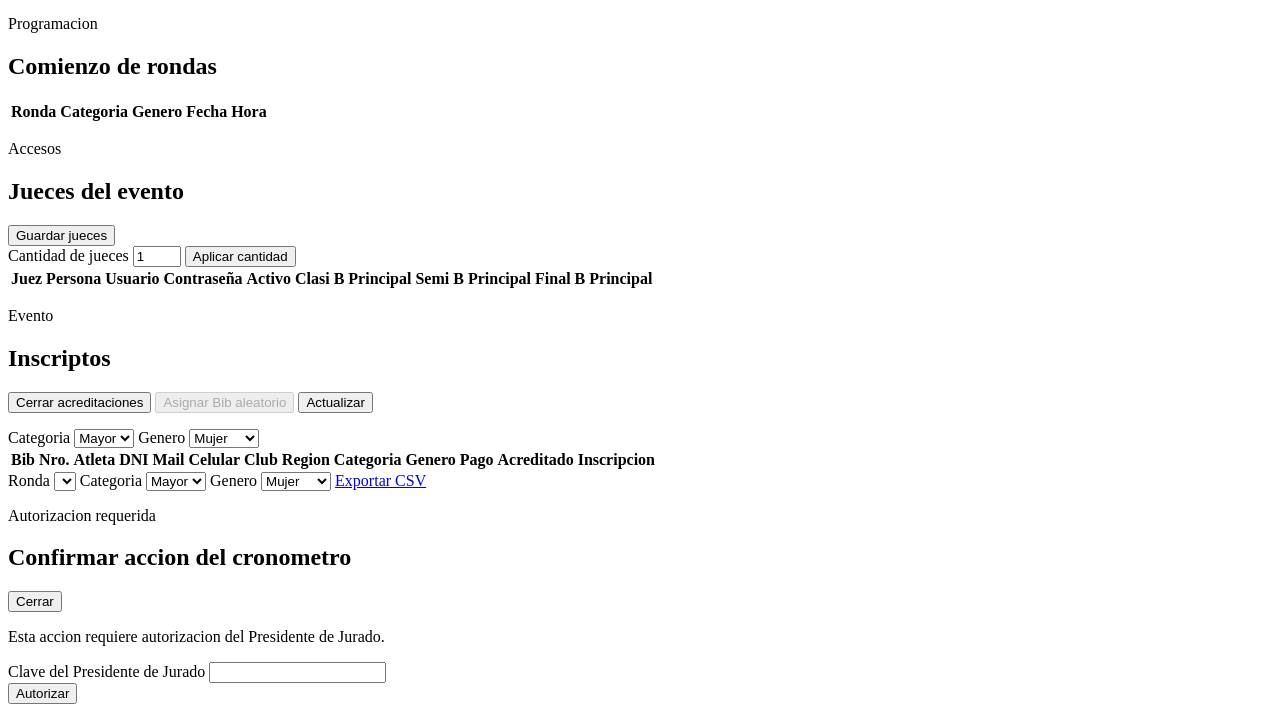
==== commit 99c51810: "Ajustar flujo de guardado del juez" ====
--- a/public/index.html
+++ b/public/index.html
@@ -790,8 +790,11 @@
         <section class="panel scoring-panel">
           <div id="judgeConfirmPanel" class="judge-confirm-panel hidden">
             <strong>Confirmar resultado</strong>
-            <span>El turno terminó. Revisá la carga antes de pasar al siguiente atleta.</span>
-            <button id="confirmJudgeScore" class="primary" type="button">Confirmar y guardar</button>
+            <span id="judgeConfirmMessage">El turno terminó. Revisá la carga antes de pasar al siguiente atleta.</span>
+            <div class="judge-confirm-actions">
+              <button id="confirmJudgeScore" class="primary" type="button">Guardar y pasar</button>
+              <button id="continueJudgeScore" type="button">Seguir cargando</button>
+            </div>
           </div>
           <div class="section-head">
             <div class="judge-athlete-stack">
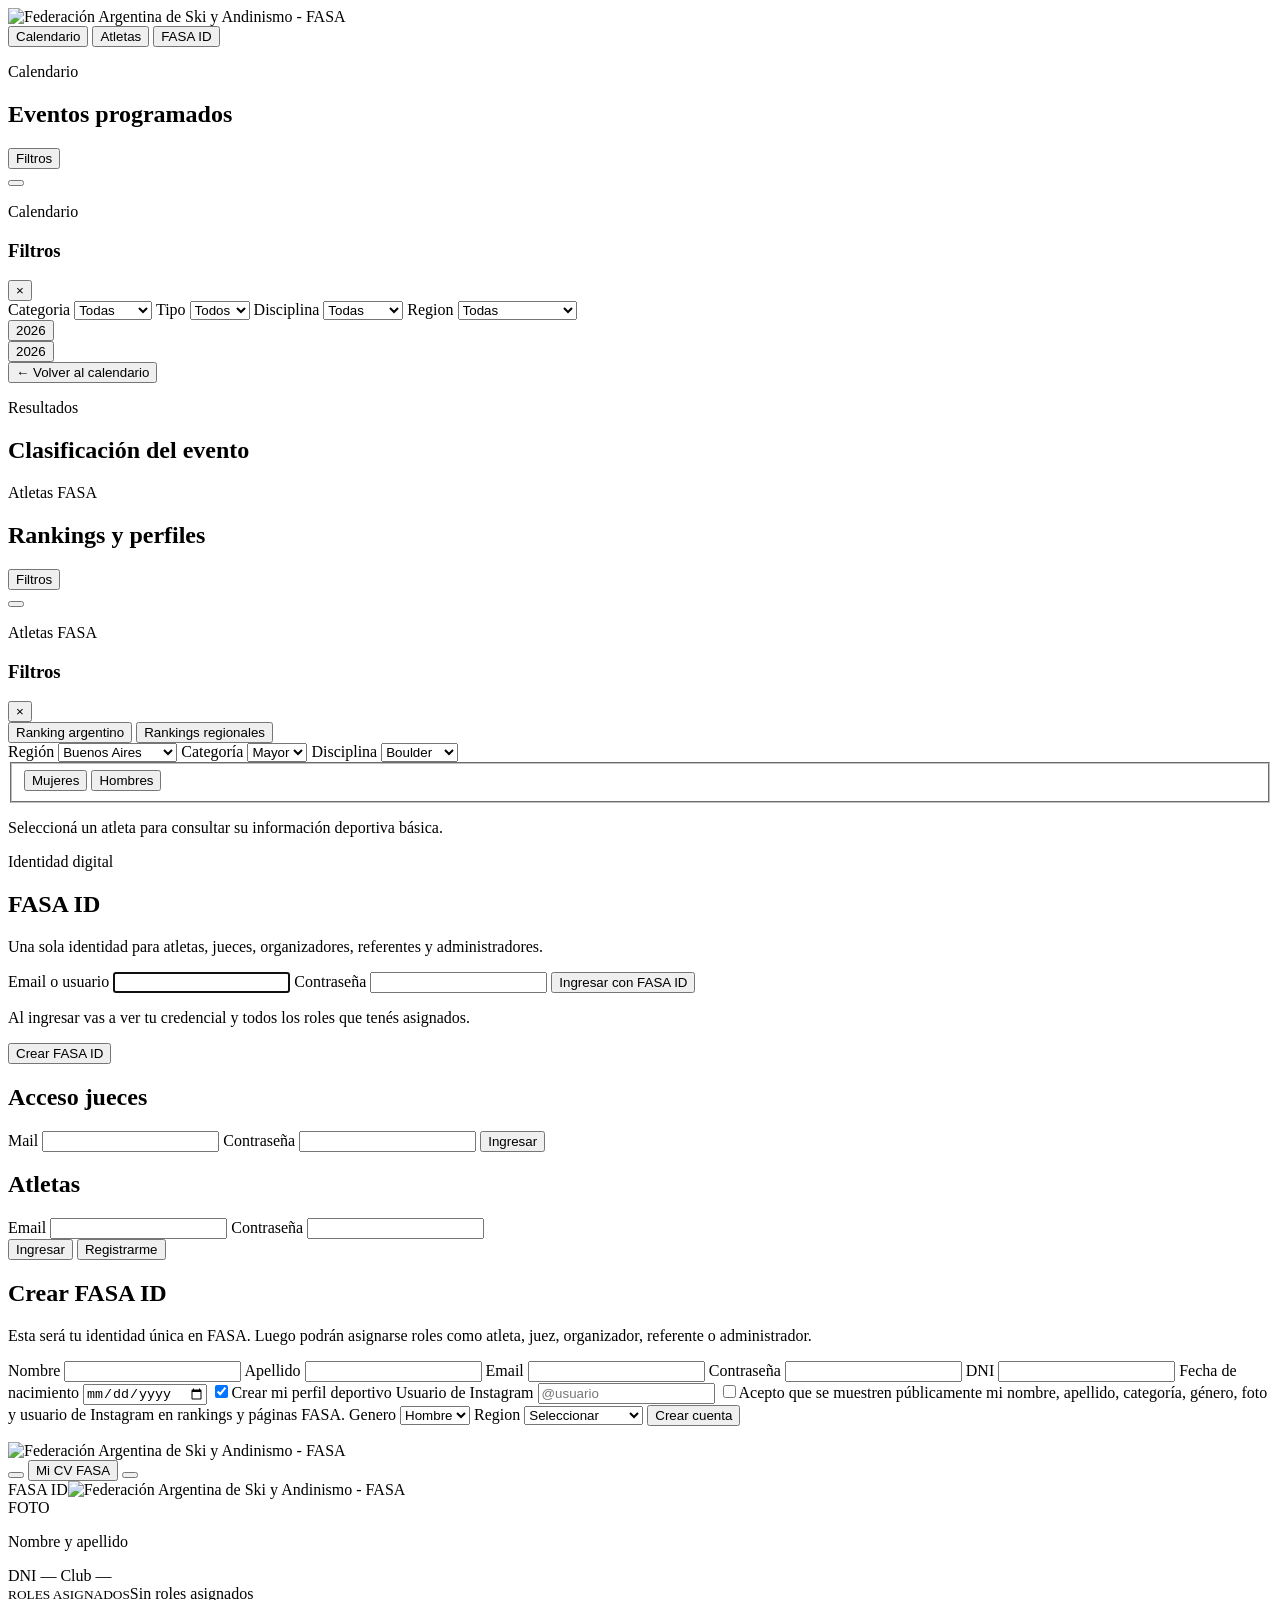
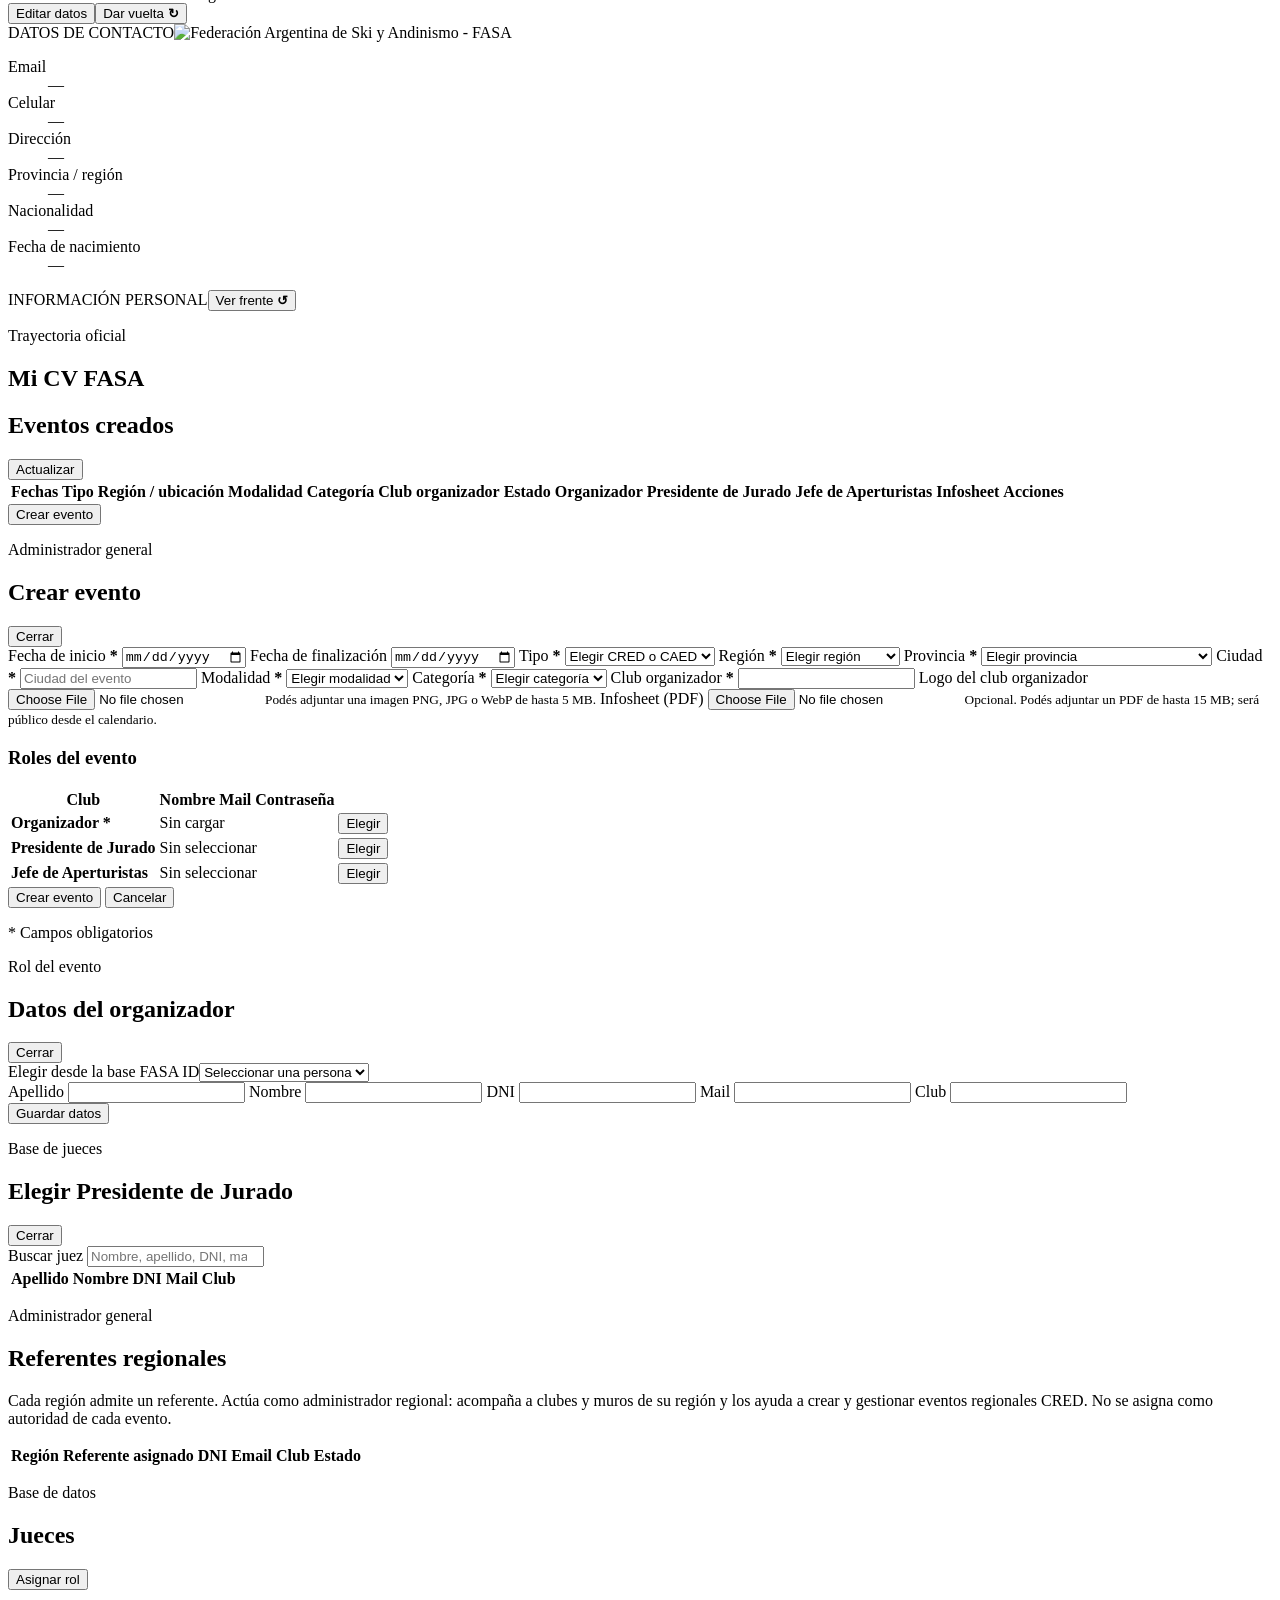
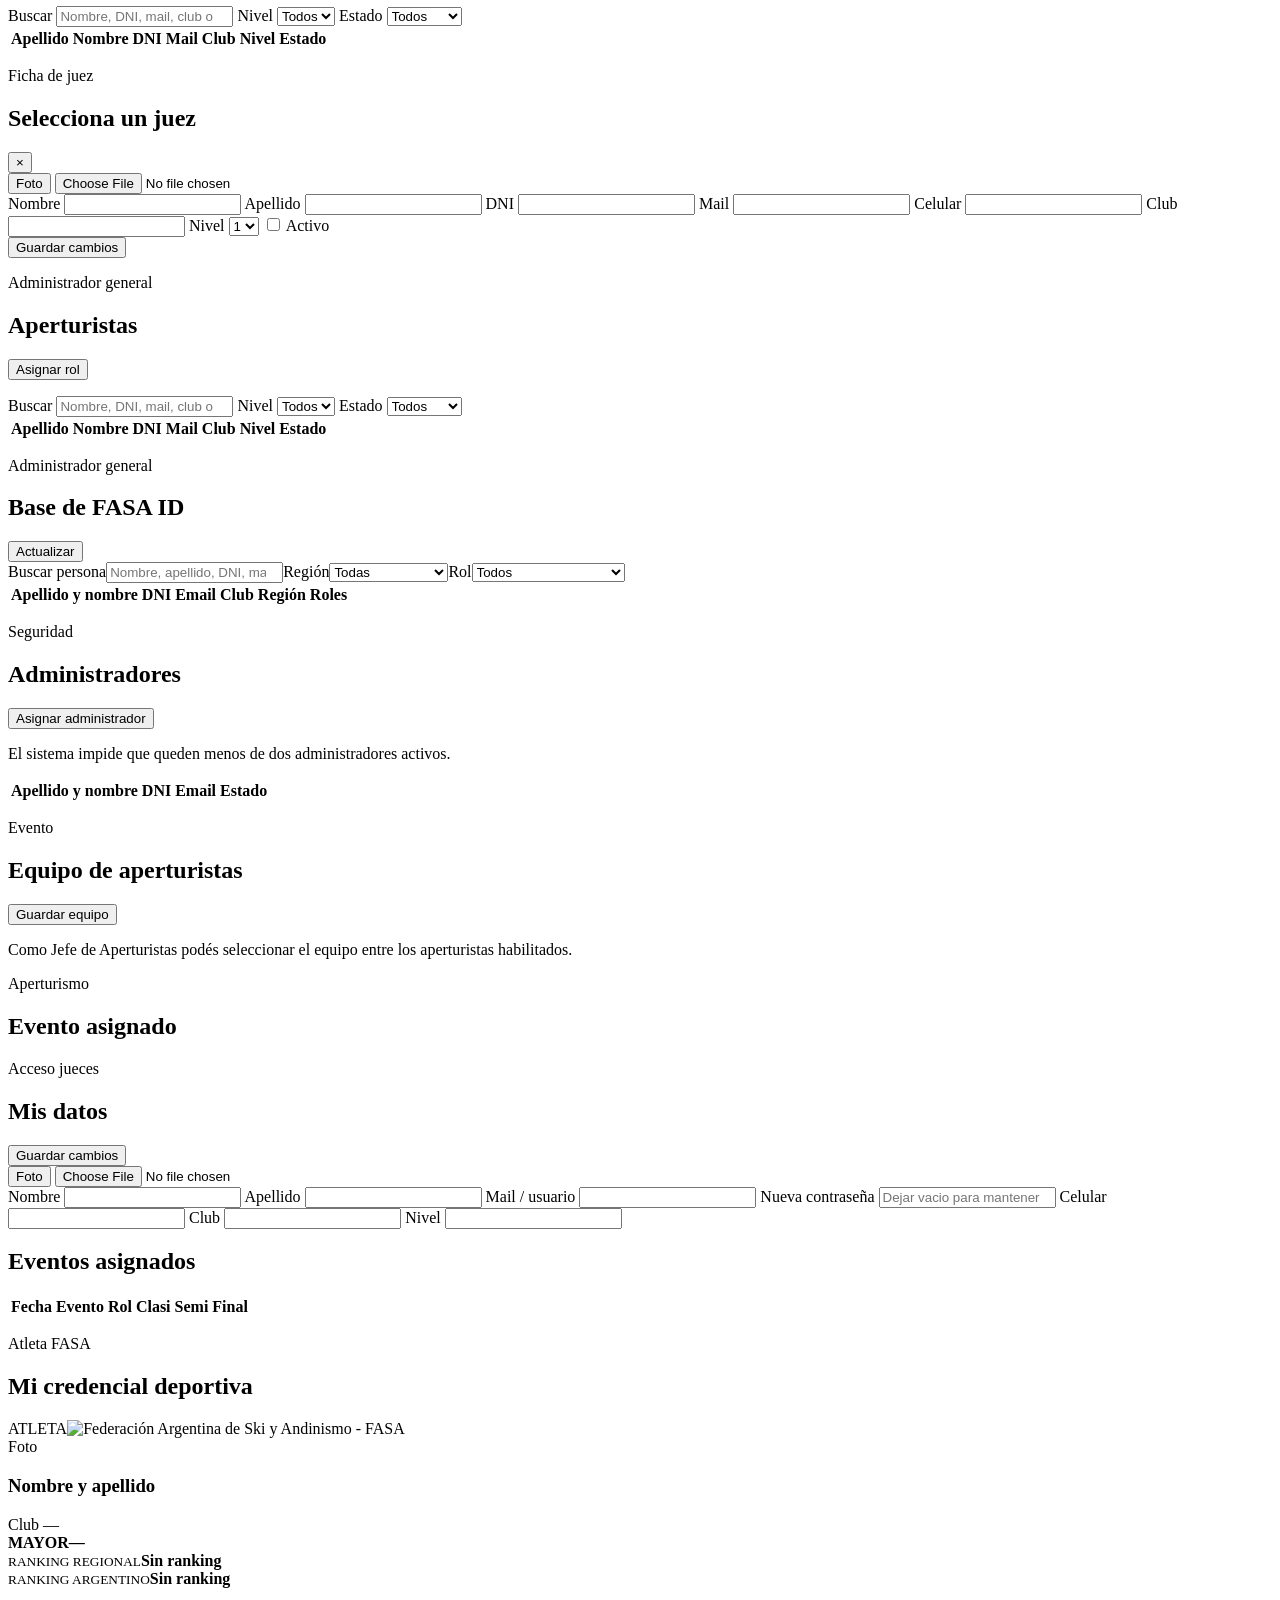
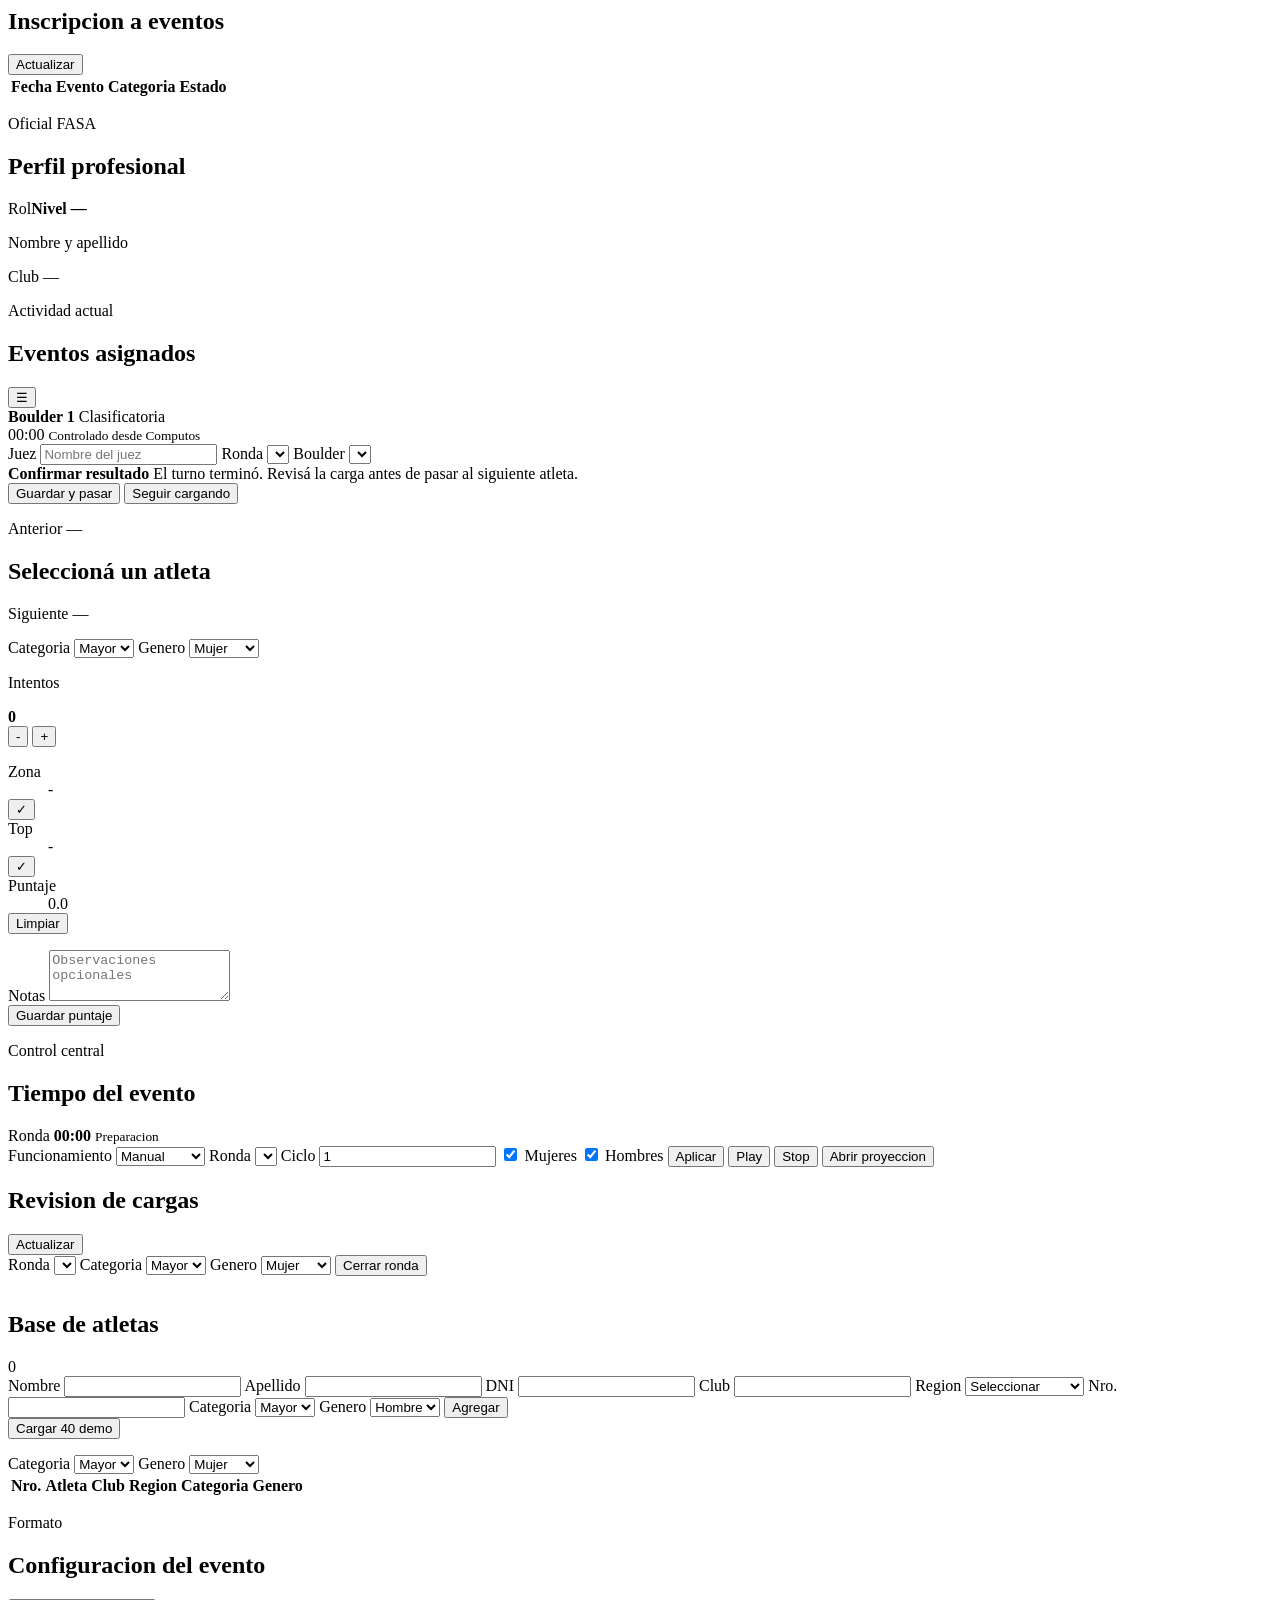
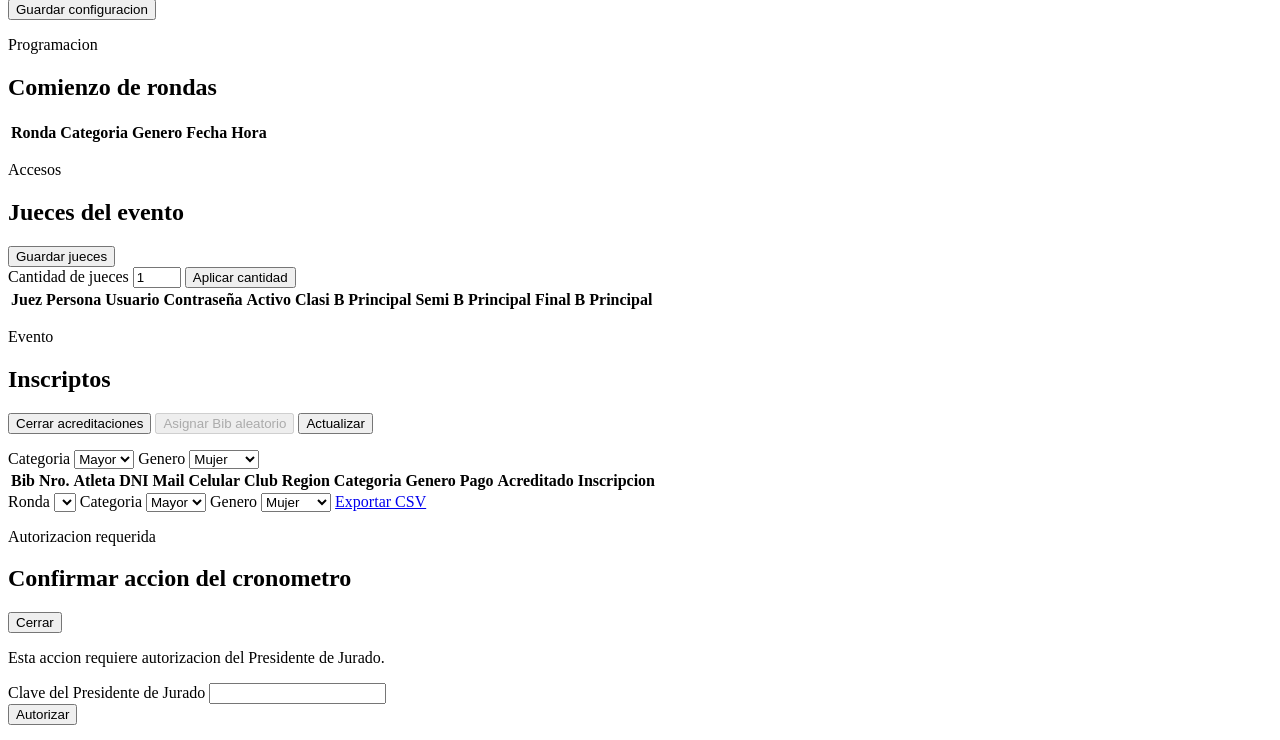
==== commit e53c65fc: "Mejorar calendario y resultados publicos" ====
--- a/public/index.html
+++ b/public/index.html
@@ -73,12 +73,16 @@
               </select>
             </label>
           </div>
-          <aside class="month-rail" aria-label="Filtrar por mes">
-            <button id="calendarYear" class="month-year active" type="button">2026</button>
-            <div id="calendarMonthRail" class="month-list"></div>
+          <aside class="month-rail calendar-filter-months" aria-label="Filtrar por mes">
+            <button id="calendarYearMobile" class="month-year active" type="button">2026</button>
+            <div id="calendarMonthRailMobile" class="month-list"></div>
           </aside>
           </div>
           <div class="calendar-layout">
+            <aside class="month-rail" aria-label="Filtrar por mes">
+              <button id="calendarYear" class="month-year active" type="button">2026</button>
+              <div id="calendarMonthRail" class="month-list"></div>
+            </aside>
             <div id="publicCompetitionCalendar" class="calendar-list"></div>
           </div>
         </section>
